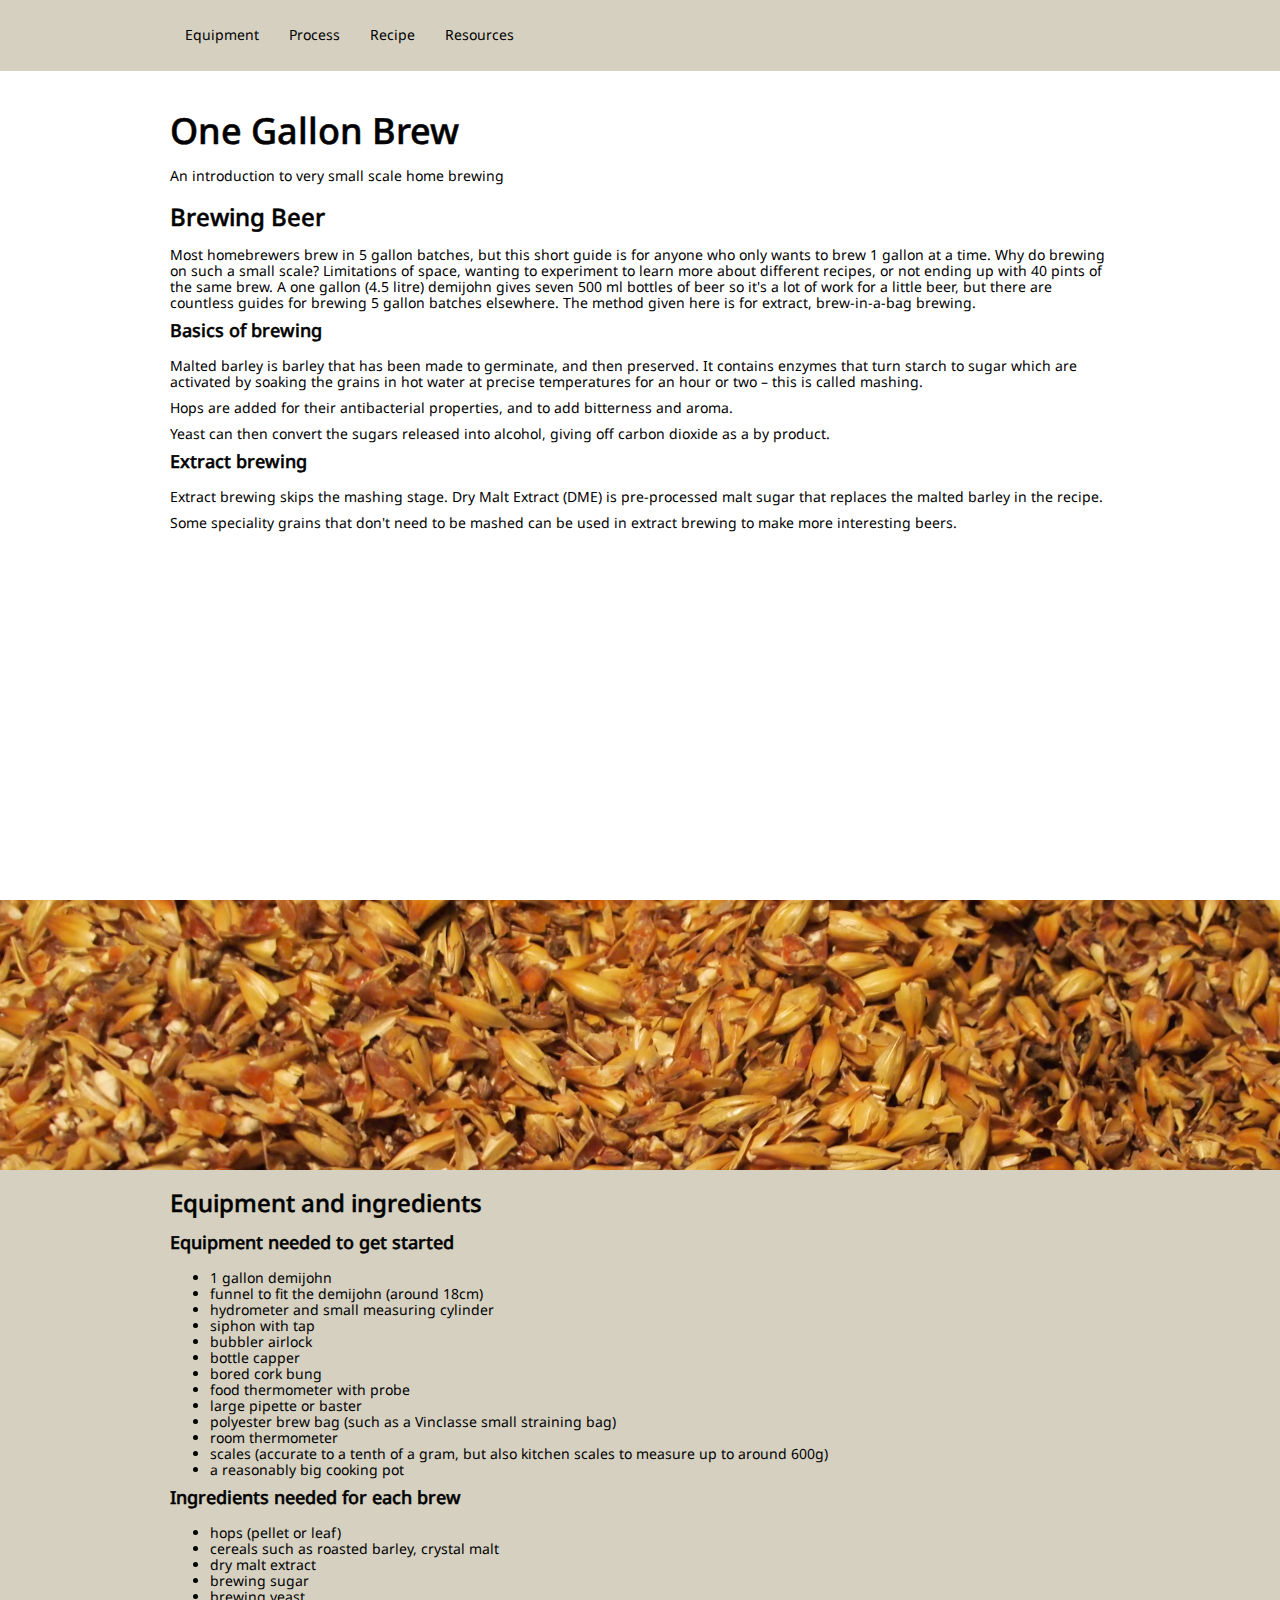
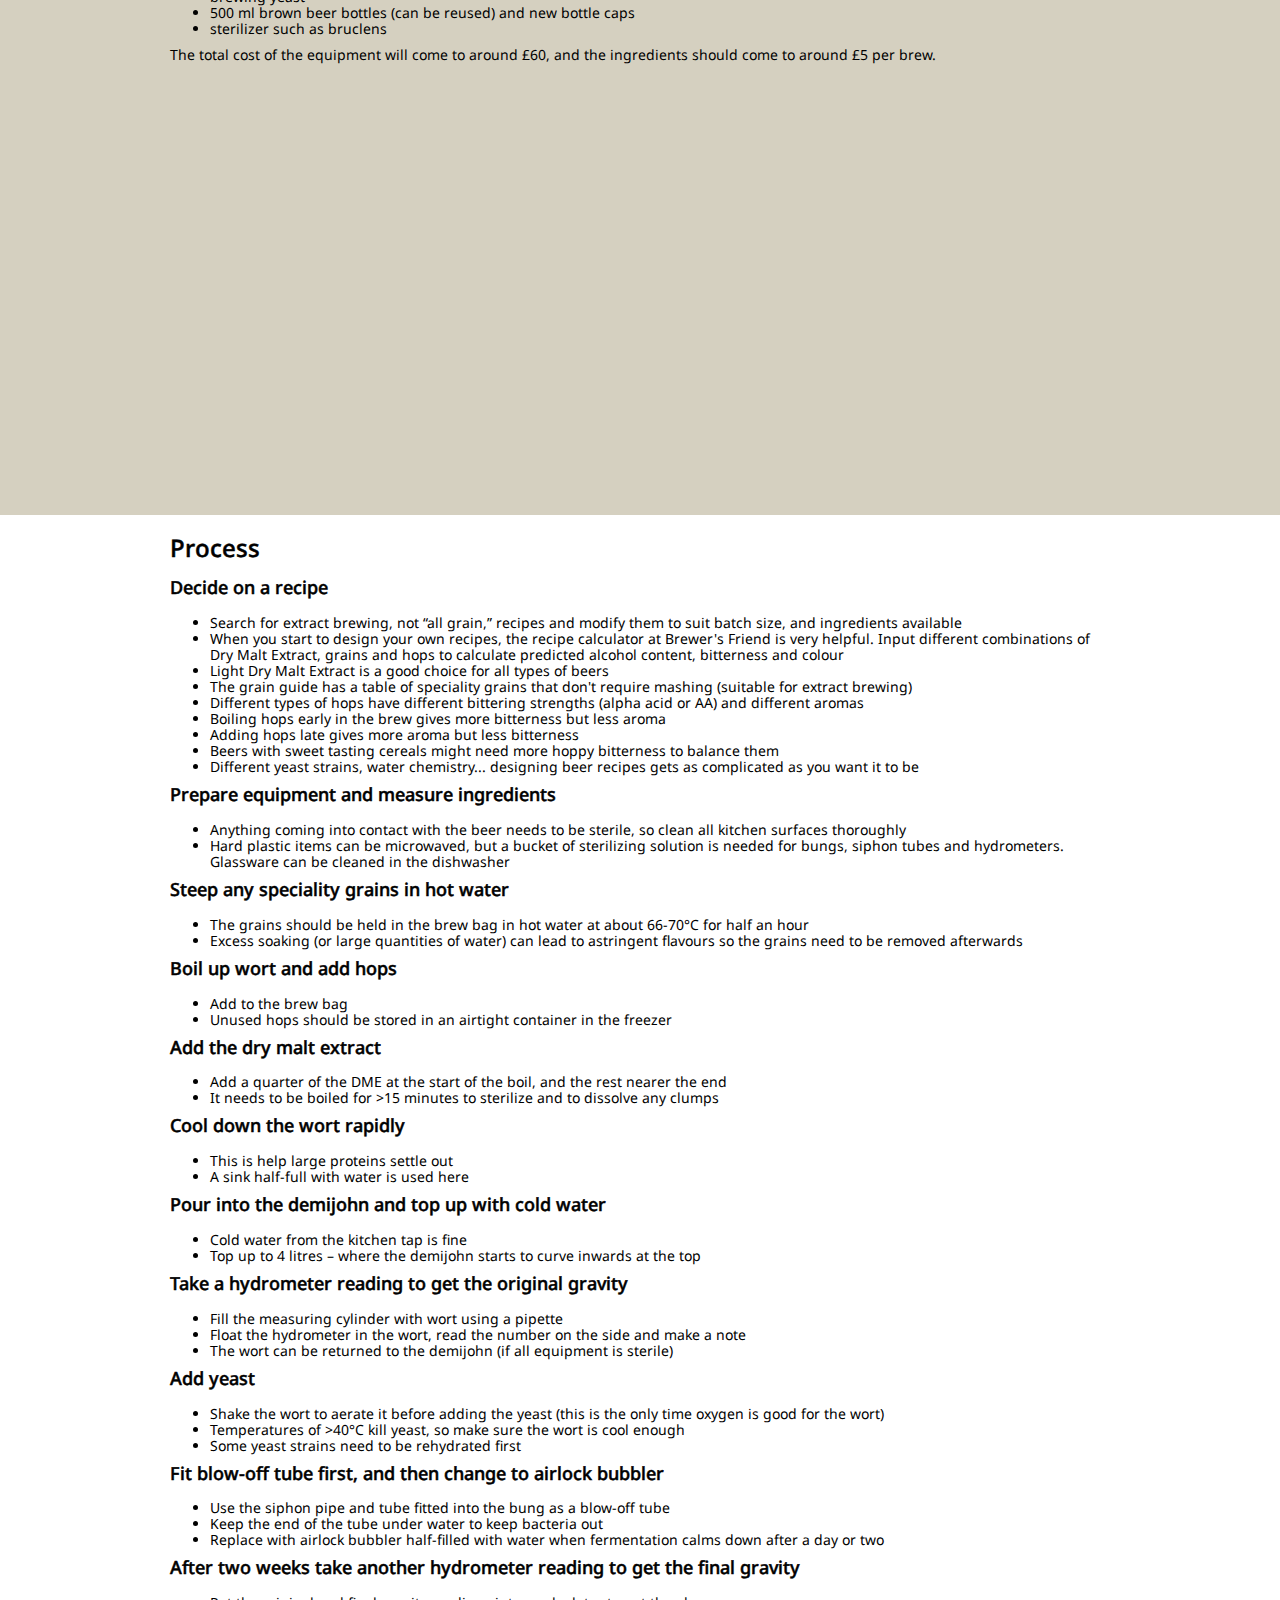
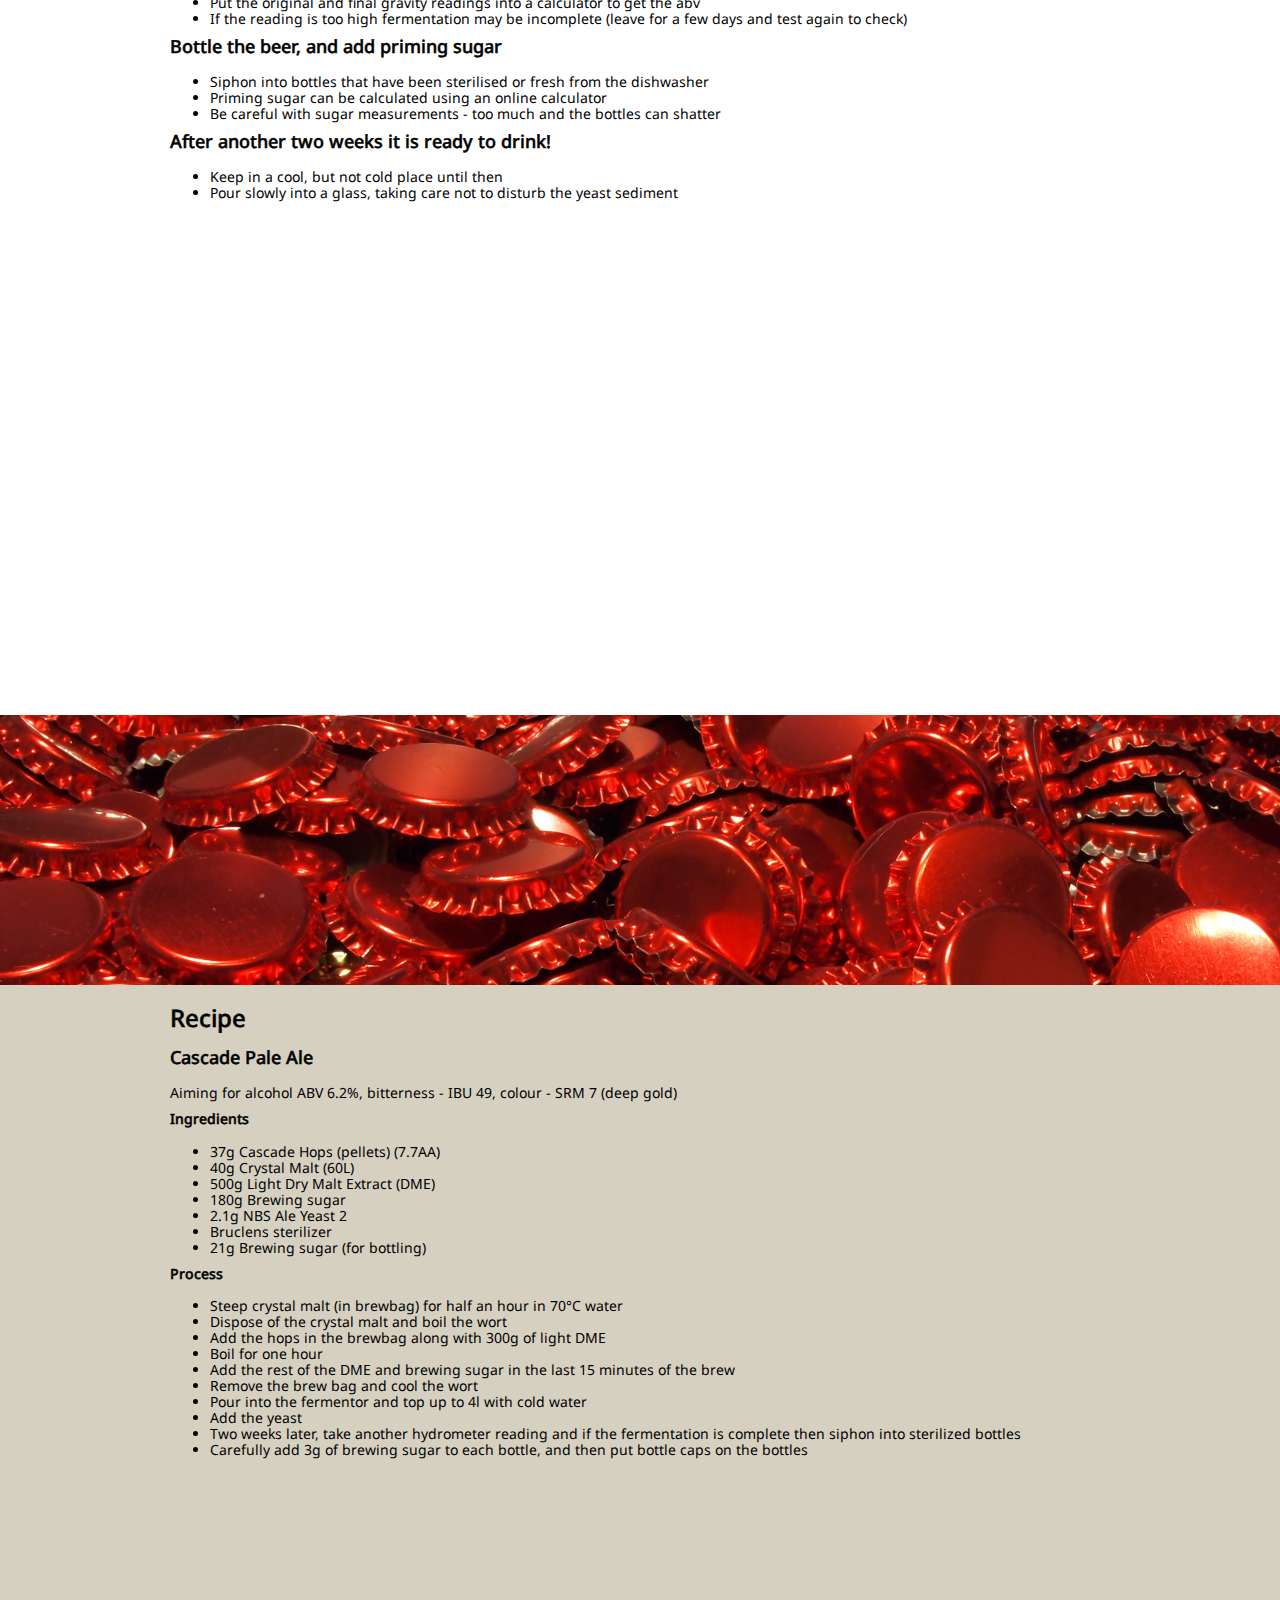
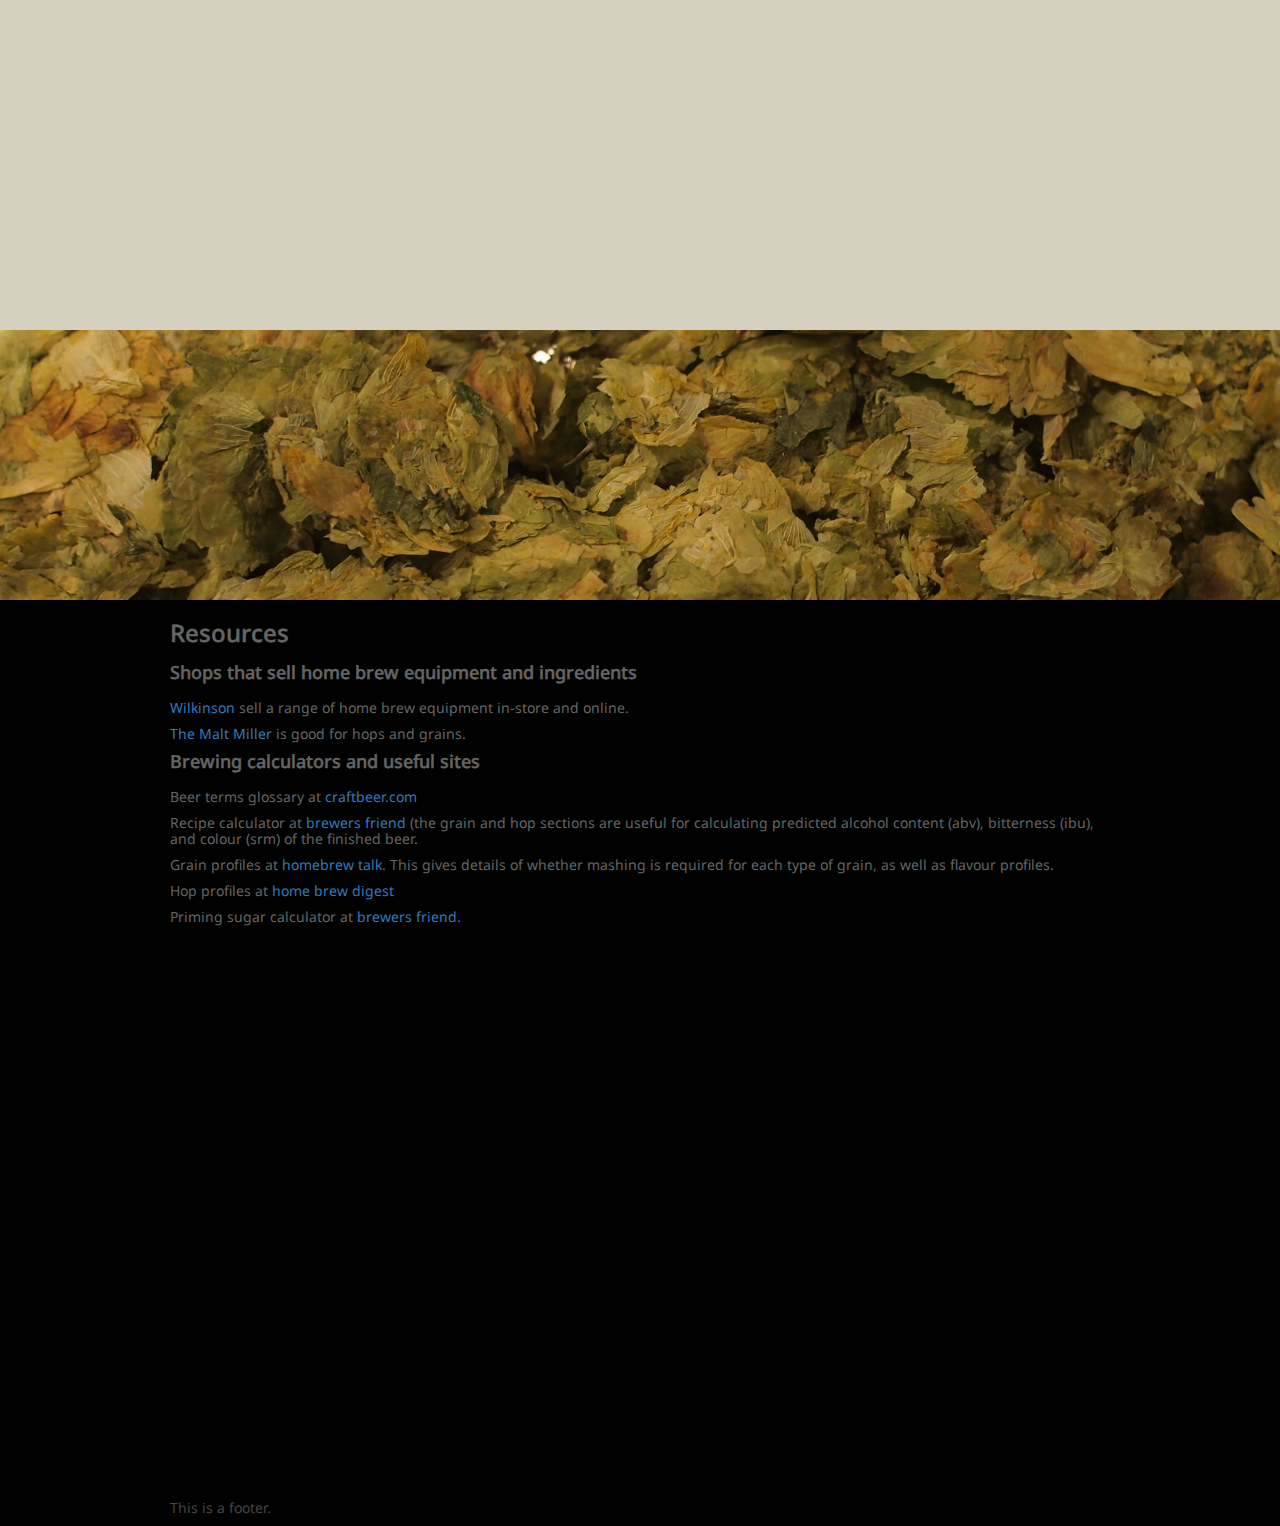
==== index.html @ d93ec20f "tweaks to text and images" ====
<!DOCTYPE html>
<html lang="en">
  <head>
    <meta charset="utf-8">
    <meta http-equiv="X-UA-Compatible" content="IE=edge">
    <meta name="viewport" content="width=device-width, initial-scale=1">
    <meta name="description" content="">
    <meta name="author" content="">
    <link rel="shortcut icon" href="../../assets/ico/favicon.ico">

    <title>One Gallon Brew</title>

    <link href='http://fonts.googleapis.com/css?family=Noto+Sans' rel='stylesheet' type='text/css'>    
    
    <!-- Bootstrap core CSS -->
    <link href="http://netdna.bootstrapcdn.com/bootstrap/3.1.1/css/bootstrap.min.css" rel="stylesheet">

    <!-- Custom styles for this template -->
    <link href="site.css" rel="stylesheet">

  </head>

  <body>

  <section class="intro" id="intro">

    <header class="navbar navbar-static-top bs-docs-nav" id="top" role="banner">
      <div class="container">
        <div class="navbar-header">
          <!-- <a href="#intro" class="navbar-brand">One Gallon Brew</a>-->
        </div>
        <nav role="navigation">
          <ul class="nav navbar-nav">
            <li>
              <a href="#equipment">Equipment</a>
            </li>
            <li>
              <a href="#process">Process</a>
            </li>
            <li>
              <a href="#example">Recipe</a>
            </li>
            <li>
              <a href="#resources">Resources</a>
            </li>
          </ul>
        </nav>
      </div>
    </header>


    <div class="container">
        <h1>One Gallon Brew</h1>
        <p>An introduction to very small scale home brewing</p>
        <h3 class="section-title">Brewing Beer</h3>
        <p>
          Most homebrewers brew in 5 gallon batches, but this short guide is for anyone who only wants to brew 1 gallon at a time.  Why do brewing on such a small scale?  Limitations of space, wanting to experiment to learn more about different recipes, or not ending up with 40 pints of the same brew.  A one gallon (4.5 litre) demijohn gives seven 500 ml bottles of beer so it's a lot of work for a little beer, but there are countless guides for brewing 5 gallon batches elsewhere.  The method given here is for extract, brew-in-a-bag brewing.
        </p>
        <h4>Basics of brewing</h4>
        <p>
          Malted barley is barley that has been made to germinate, and then preserved.  It contains enzymes that turn starch to sugar which are activated by soaking the grains in hot water at precise temperatures for an hour or two – this is called mashing.
        </p>
        <p>
          Hops are added for their antibacterial properties, and to add bitterness and aroma.
        </p>
        <p>
          Yeast can then convert the sugars released into alcohol, giving off carbon dioxide as a by product.
        </p>
        <h4>Extract brewing</h4>
        <p>
          Extract brewing skips the mashing stage.  Dry Malt Extract (DME) is pre-processed malt sugar that replaces the malted barley in the recipe.
        </p>
        <p>
          Some speciality grains that don't need to be mashed can be used in extract brewing to make more interesting beers.
        </p>
      </div>
    </section>



      <div class="imgcontainer">
        <img src="grains2.jpg">     
      </div>
    <section class="equipment" id="equipment">
      <div class="container">        

        <h3 class="section-title">Equipment and ingredients</h3>

        <h4>Equipment needed to get started</h4>
        <ul>
          <li>1 gallon demijohn</li>
          <li>funnel to fit the demijohn (around 18cm)</li>
          <li>hydrometer and small measuring cylinder</li>
          <li>siphon with tap</li>
          <li>bubbler airlock</li>
          <li>bottle capper</li>
          <li>bored cork bung</li>
          <li>food thermometer with probe</li>
          <li>large pipette or baster</li>
          <li>polyester brew bag (such as a Vinclasse small straining bag)</li>
          <li>room thermometer</li>
          <li>scales (accurate to a tenth of a gram, but also kitchen scales to measure up to around 600g)</li>
          <li>a reasonably big cooking pot</li>
        </ul>

        <h4>Ingredients needed for each brew</h4>
        <ul>
          <li>hops (pellet or leaf)</li>
          <li>cereals such as roasted barley, crystal malt</li>
          <li>dry malt extract</li>
          <li>brewing sugar</li>
          <li>brewing yeast</li>
          <li>500 ml brown beer bottles (can be reused) and new bottle caps</li>
          <li>sterilizer such as bruclens</li>
        </ul>





        <p>
          The total cost of the equipment will come to around £60, and the ingredients should come to around £5 per brew.
        </p>
      </div>
    </section>

    <section class="process" id="process">
      <div class="container">
        <h3 class="section-title">Process</h3>
        
        <h4>Decide on a recipe</h4>
        <ul>
          <li>Search for extract brewing, not “all grain,” recipes and modify them to suit batch size, and ingredients available</li>
          <li>When you start to design your own recipes, the recipe calculator at Brewer's Friend is very helpful.  Input different combinations of Dry Malt Extract, grains and hops to calculate predicted alcohol content, bitterness and colour</li>
          <li>Light Dry Malt Extract is a good choice for all types of beers</li>
          <li>The grain guide has a table of speciality grains that don't require mashing (suitable for extract brewing)</li>
          <li>Different types of hops have different bittering strengths (alpha acid or AA) and different aromas</li>
          <li>Boiling hops early in the brew gives more bitterness but less aroma</li>
          <li>Adding hops late gives more aroma but less bitterness</li>
          <li>Beers with sweet tasting cereals might need more hoppy bitterness to balance them</li>
          <li>Different yeast strains, water chemistry... designing beer recipes gets as complicated as you want it to be</li>
        </ul>

        <h4>Prepare equipment and measure ingredients</h4>
        <ul>
          <li>Anything coming into contact with the beer needs to be sterile, so clean all kitchen surfaces thoroughly</li>
          <li>Hard plastic items can be microwaved, but a bucket of sterilizing solution is needed for bungs, siphon tubes and hydrometers.  Glassware can be cleaned in the dishwasher</li>
        </ul>

        <h4>Steep any speciality grains in hot water </h4>
        <ul>
          <li>The grains should be held in the brew bag in hot water at about 66-70°C for half an hour</li>
          <li>Excess soaking (or large quantities of water) can lead to astringent flavours so the grains need to be removed afterwards</li>
        </ul>

        <h4>Boil up wort and add hops</h4>
        <ul>
          <li>Add to the brew bag</li>
          <li>Unused hops should be stored in an airtight container in the freezer</li>
        </ul>

        <h4>Add the dry malt extract</h4>
        <ul>
          <li>Add a quarter of the DME at the start of the boil, and the rest nearer the end</li>
          <li>It needs to be boiled for >15 minutes to sterilize and to dissolve any clumps</li>
        </ul>

        <h4>Cool down the wort rapidly</h4>
        <ul>
          <li>This is help large proteins settle out</li>
          <li>A sink half-full with water is used here</li>
        </ul>

        <h4>Pour into the demijohn and top up with cold water</h4>
        <ul>
          <li>Cold water from the kitchen tap is fine</li>
          <li>Top up to 4 litres – where the demijohn starts to curve inwards at the top</li>
        </ul>

        <h4>Take a hydrometer reading to get the original gravity</h4>
        <ul>
          <li>Fill the measuring cylinder with wort using a pipette</li>
          <li>Float the hydrometer in the wort, read the number on the side and make a note </li>
          <li>The wort can be returned to the demijohn (if all equipment is sterile)</li>
        </ul>

        <h4>Add yeast</h4>
        <ul>
          <li>Shake the wort to aerate it before adding the yeast (this is the only time oxygen is good for the wort)</li>
          <li>Temperatures of >40°C kill yeast, so make sure the wort is cool enough</li>
          <li>Some yeast strains need to be rehydrated first</li>
        </ul>

        <h4>Fit blow-off tube first, and then change to airlock bubbler</h4>
        <ul>
          <li>Use the siphon pipe and tube fitted into the bung as a blow-off tube</li>
          <li>Keep the end of the tube under water to keep bacteria out</li>
          <li>Replace with airlock bubbler half-filled with water when fermentation calms down after a day or two</li>
        </ul>

        <h4>After two weeks take another hydrometer reading to get the final gravity</h4>
        <ul>
          <li>Put the original and final gravity readings into a calculator to get the abv</li>
          <li>If the reading is too high fermentation may be incomplete (leave for a few days and test again to check)</li>
        </ul>

        <h4>Bottle the beer, and add priming sugar</h4>
        <ul>
          <li>Siphon into bottles that have been sterilised or fresh from the dishwasher</li>
          <li>Priming sugar can be calculated using an online calculator </li>
          <li>Be careful with sugar measurements - too much and the bottles can shatter</li>
        </ul>

        <h4>After another two weeks it is ready to drink!</h4>
        <ul>
          <li>Keep in a cool, but not cold place until then</li>
          <li>Pour slowly into a glass, taking care not to disturb the yeast sediment</li>
        </ul>
      </div>
    </section>

    <div class="imgcontainer">
        <img src="caps2.jpg">     
    </div>

    <section class="example" id="example">
      <div class="container">
        <h3 class="section-title">Recipe</h3>
        
        <h4>Cascade Pale Ale</h4>
        <p>
          Aiming for alcohol ABV 6.2%, bitterness - IBU 49, colour - SRM 7 (deep gold)
        </p>

        <h5>Ingredients</h5>
        <ul>
          <li>37g Cascade Hops (pellets) (7.7AA)</li>
          <li>40g Crystal Malt (60L)</li>
          <li>500g Light Dry Malt Extract (DME)</li>
          <li>180g Brewing sugar</li>
          <li>2.1g NBS Ale Yeast 2</li>
          <li>Bruclens sterilizer</li>
          <li>21g Brewing sugar (for bottling)</li>
        </ul>

        <h5>Process</h5>
        <ul>
          <li>Steep crystal malt (in brewbag) for half an hour in 70°C water</li>
          <li>Dispose of the crystal malt and boil the wort</li>
          <li>Add the hops in the brewbag along with 300g of light DME</li>
          <li>Boil for one hour</li>
          <li>Add the rest of the DME and brewing sugar in the last 15 minutes of the brew</li>
          <li>Remove the brew bag and cool the wort </li>
          <li>Pour into the fermentor and top up to 4l with cold water </li>
          <li>Add the yeast</li>
          <li>Two weeks later, take another hydrometer reading and if the fermentation is complete then siphon into sterilized bottles</li>
          <li>Carefully add 3g of brewing sugar to each bottle, and then put bottle caps on the bottles</li>
        </ul>
      </div>
    </section>

    <div class="imgcontainer">
        <img src="hops.jpg">     
    </div>

    <section class="resources" id="resources">
      <div class="container">
        <h3 class="section-title">Resources</h3>
        
        <h4>Shops that sell home brew equipment and ingredients</h4>
        <p>
          <a href="http://www.wilko.com/kitchen/homebrew/icat/homebrewing/">Wilkinson</a> sell a range of home brew equipment in-store and online. 
        </p>
        <p>
          <a href="http://www.themaltmiller.co.uk/index.php">The Malt Miller</a> is good for hops and grains.
        </p>

        <h4>Brewing calculators and useful sites</h4>
        <p>
          Beer terms glossary at <a href="http://www.craftbeer.com/beer-studies/beer-glossary">craftbeer.com</a>
        </p>
        <p>
          Recipe calculator at <a href="http://www.brewersfriend.com/homebrew/recipe/calculator/">brewers friend</a> (the grain and hop sections are useful for calculating predicted alcohol content (abv), bitterness (ibu), and colour (srm) of the finished beer. 
        </p>
        <p>
          Grain profiles at <a href="http://www.homebrewtalk.com/wiki/index.php/Malts_Chart">homebrew talk.</a>  This gives details of whether mashing is required for each type of grain, as well as flavour profiles. 
        </p>
        <p>
          Hop profiles at <a href="http://hbd.org/abnormal/reference/The%20Ultimate%20Hop%20Chart.pdf ">home brew digest</a> 
        </p>
        <p>
        Priming sugar calculator at <a href="http://www.brewersfriend.com/beer-priming-calculator/">brewers friend.</a> 
        </p>
      </div>
    </section>

    <footer>
      <div class="container">
        <p>
        This is a footer.
        </p>
      </div>
    </footer>
        
    <script src="https://ajax.googleapis.com/ajax/libs/jquery/1.11.0/jquery.min.js"></script>
    <script type="text/javascript" src="http://netdna.bootstrapcdn.com/bootstrap/3.1.1/js/bootstrap.min.js"></script>

  </body>
</html>
---- site.css ----
.navbar{
	background-color: #D5d0c0;
}
.navbar-nav>li>a{
	line-height: 40px;
	color: #000;
}
.navbar-brand{
	line-height: 40px;
	color: #000;
}


h1, h2, h3, h4, h5, h6{
  font-family: 'Noto Sans', arial, sans-serif;
  -webkit-text-stroke: 0.5px; 
  padding-bottom: 7px;

}


body{
  font-family: 'Noto Sans', arial, sans-serif;
  font-size: 14px;
  line-height: 16px;
  color: #000;
}

.navbar-nav, .navbar-brand{
  font-family: 'Noto Sans', arial, sans-serif;
}

.navbar-brand:hover{
  color: #fff;
}


.intro{
background-color: #FFF;
min-height: 100vh;
}

.equipment{
background-color: #D5d0c0;
min-height: 105vh;
}

.process{
background-color: #FFF;
min-height: 200vh;
}

.example{
background-color: #D5d0c0;
min-height: 105vh;
}

.resources{
background-color: #000;
min-height: 100vh;
color: #656565;
}

.navbar{
min-height: 20px;
}

footer{
  background-color: #000;
  color: #444;

}


@media (min-width: 1200px){
.container {
width: 970px;
}
}


ul, ol {
margin-top: 0;
}


.imgcontainer{
  height: 30vh; overflow: hidden; padding-left: 0; padding-right: 0;
}
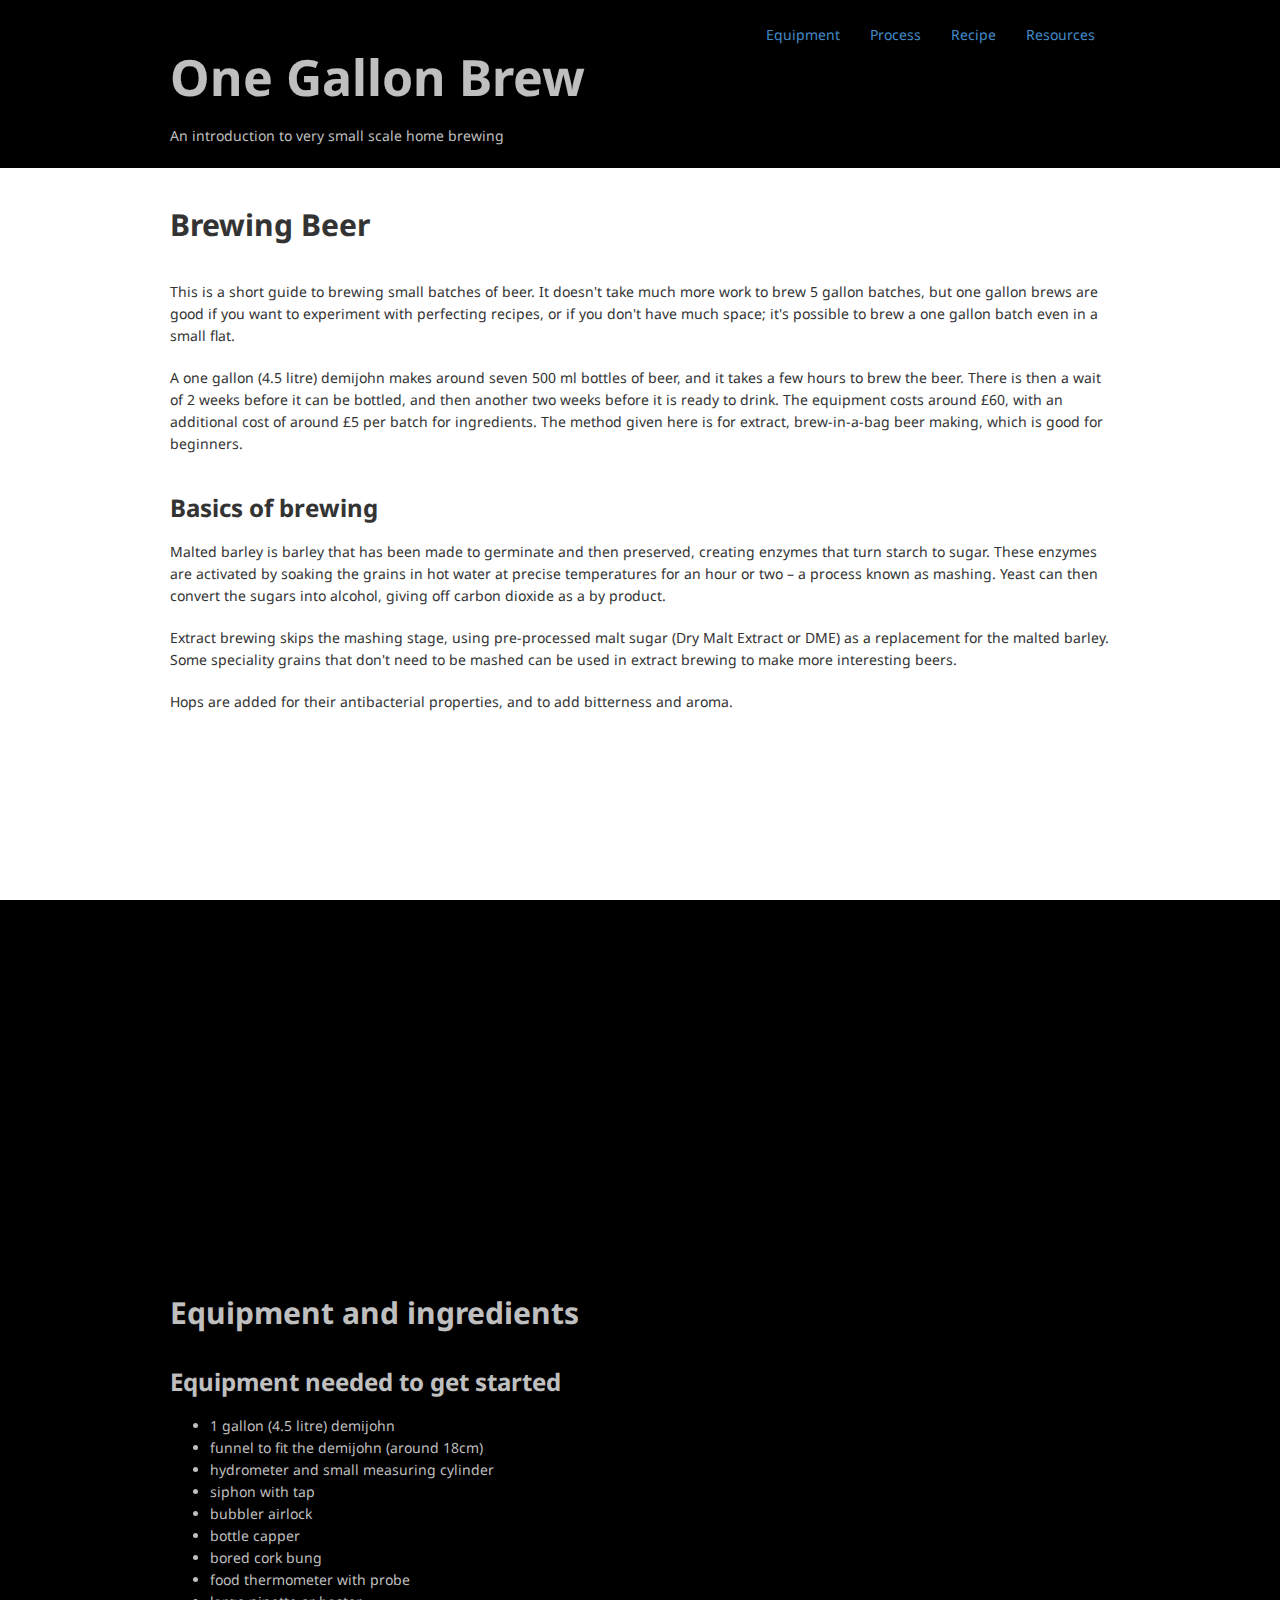
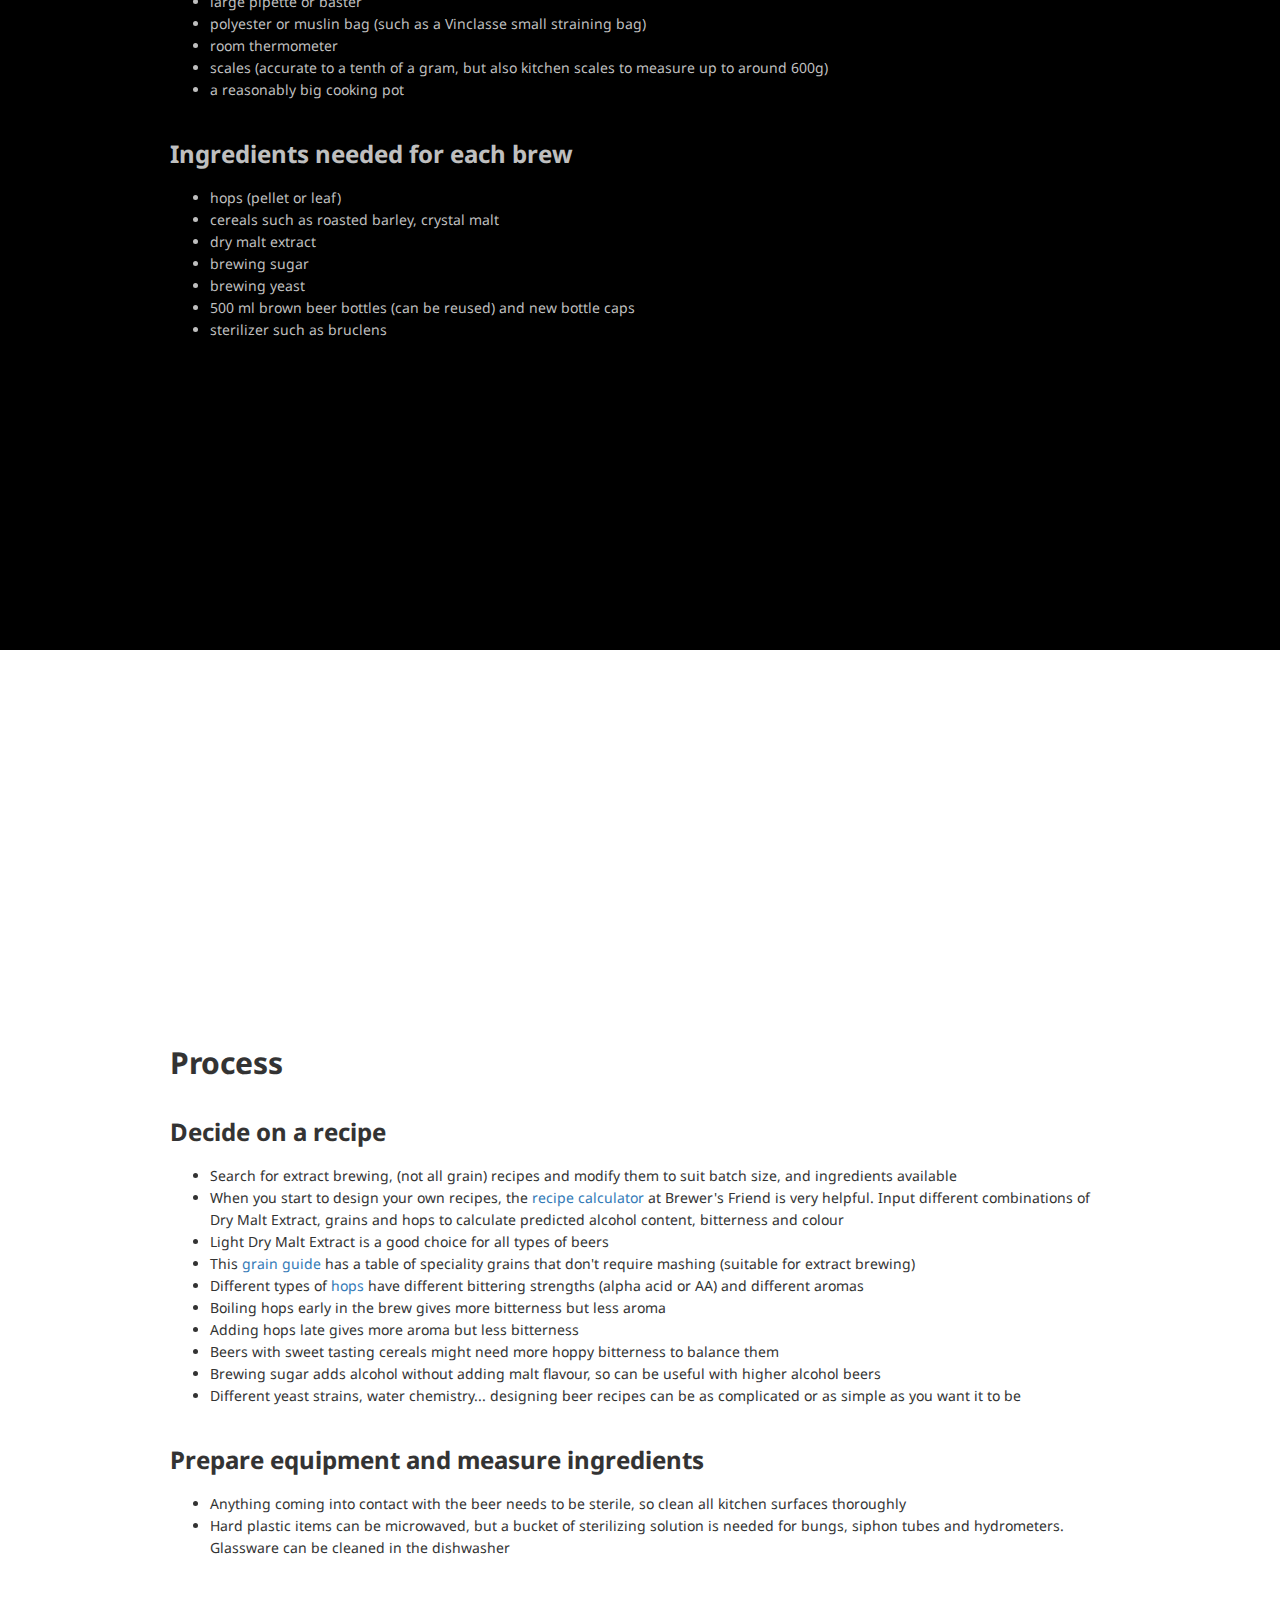
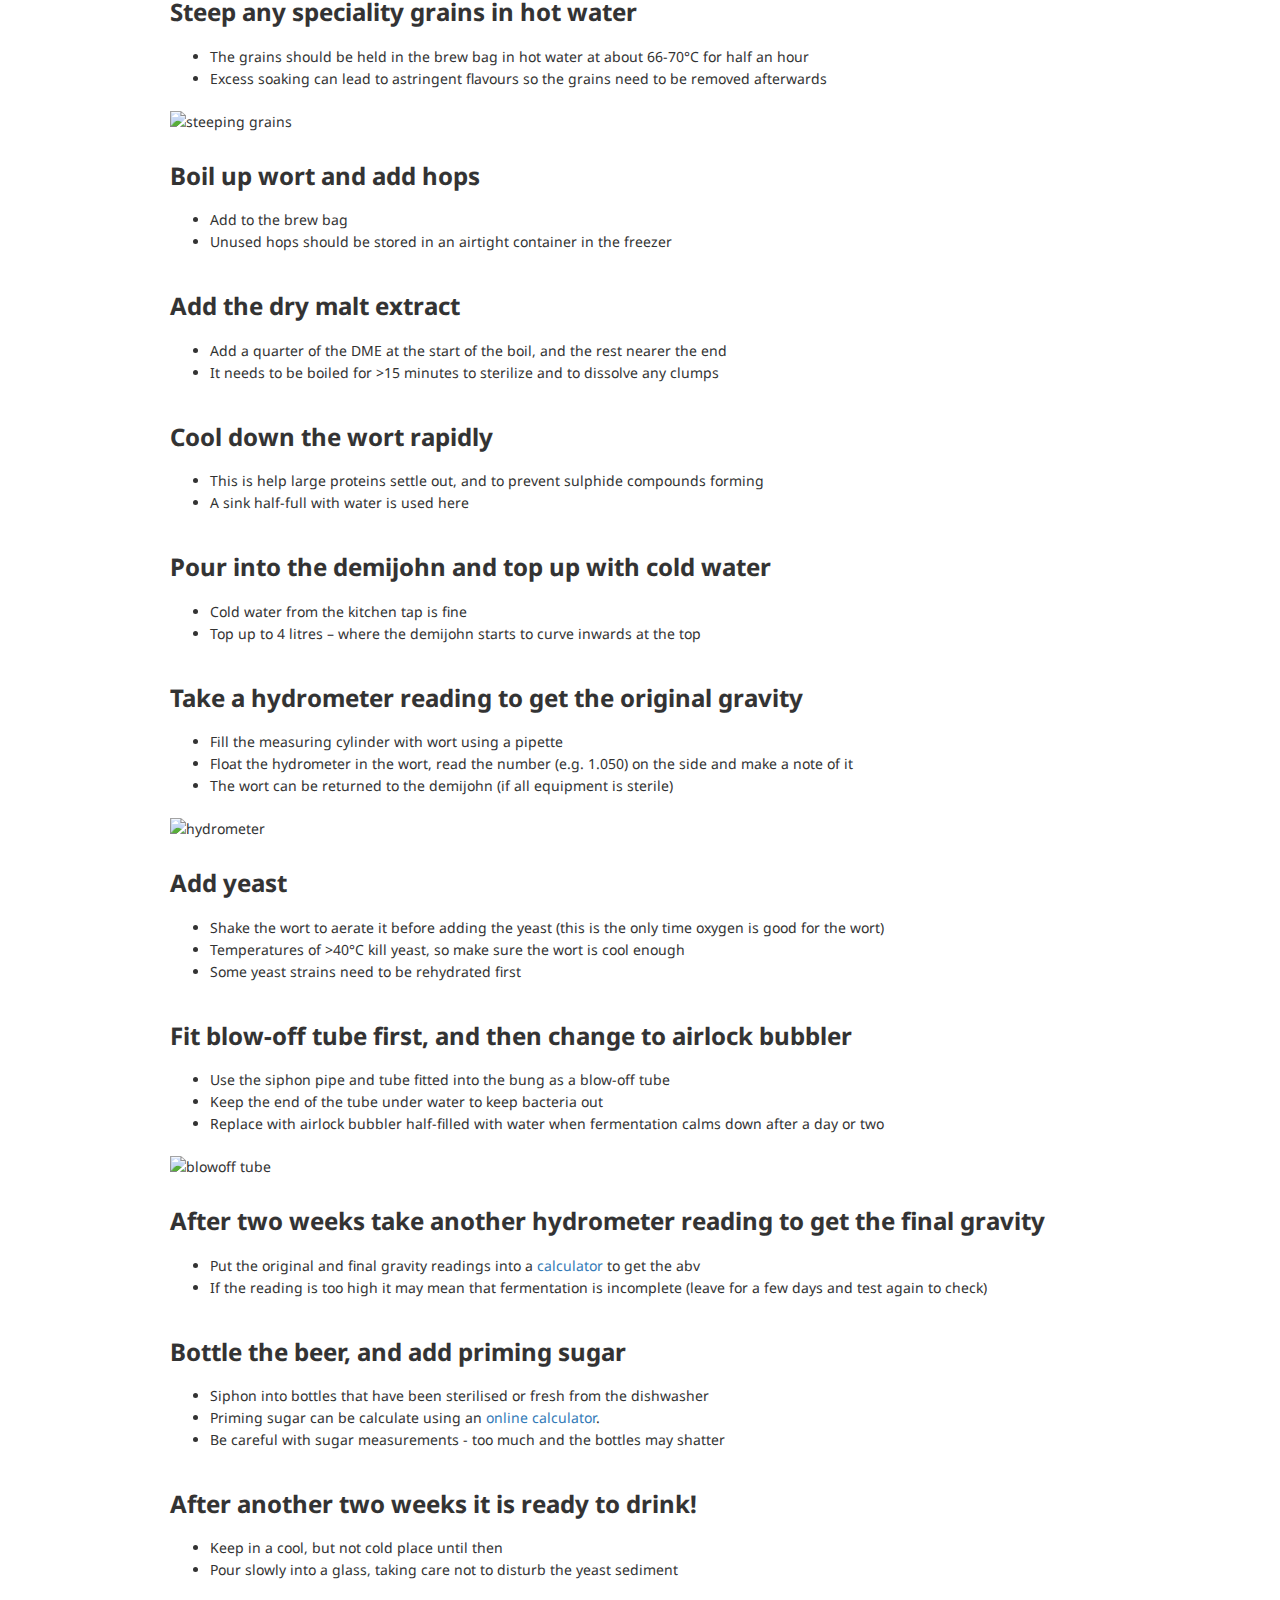
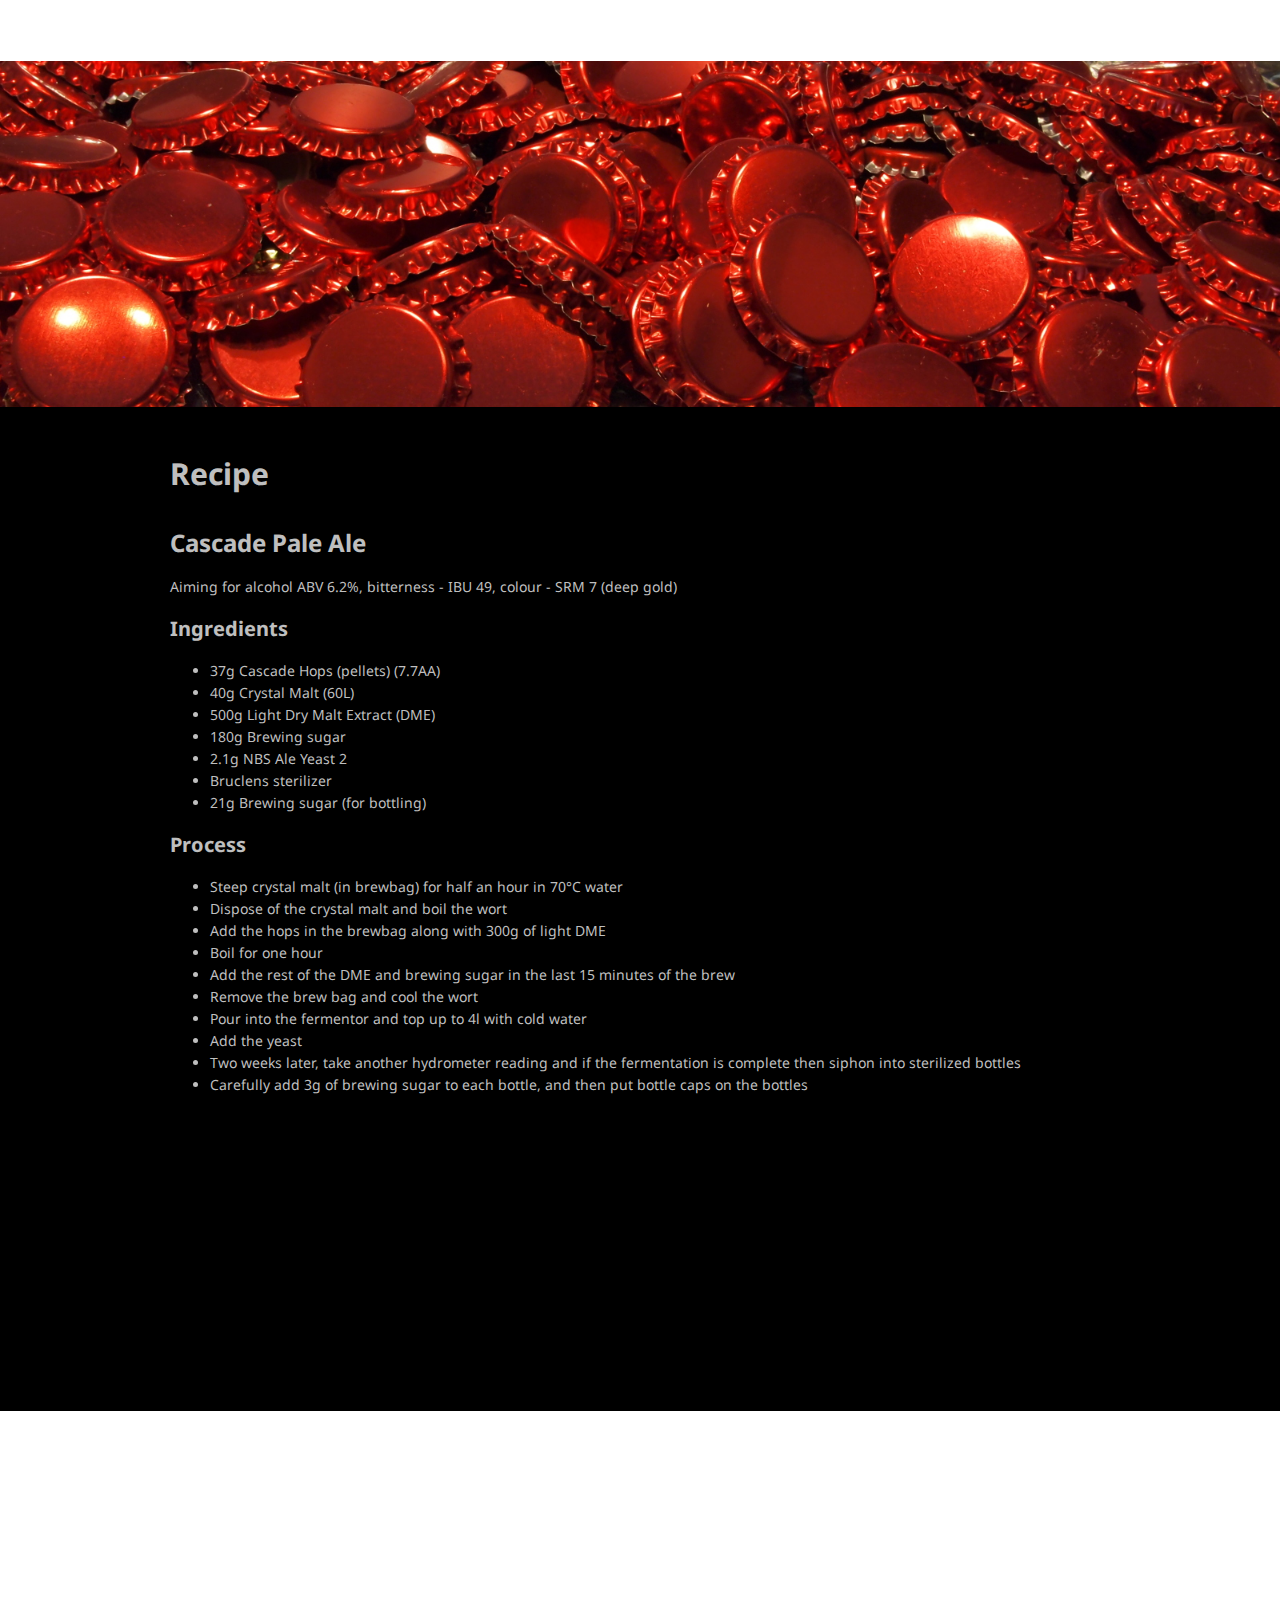
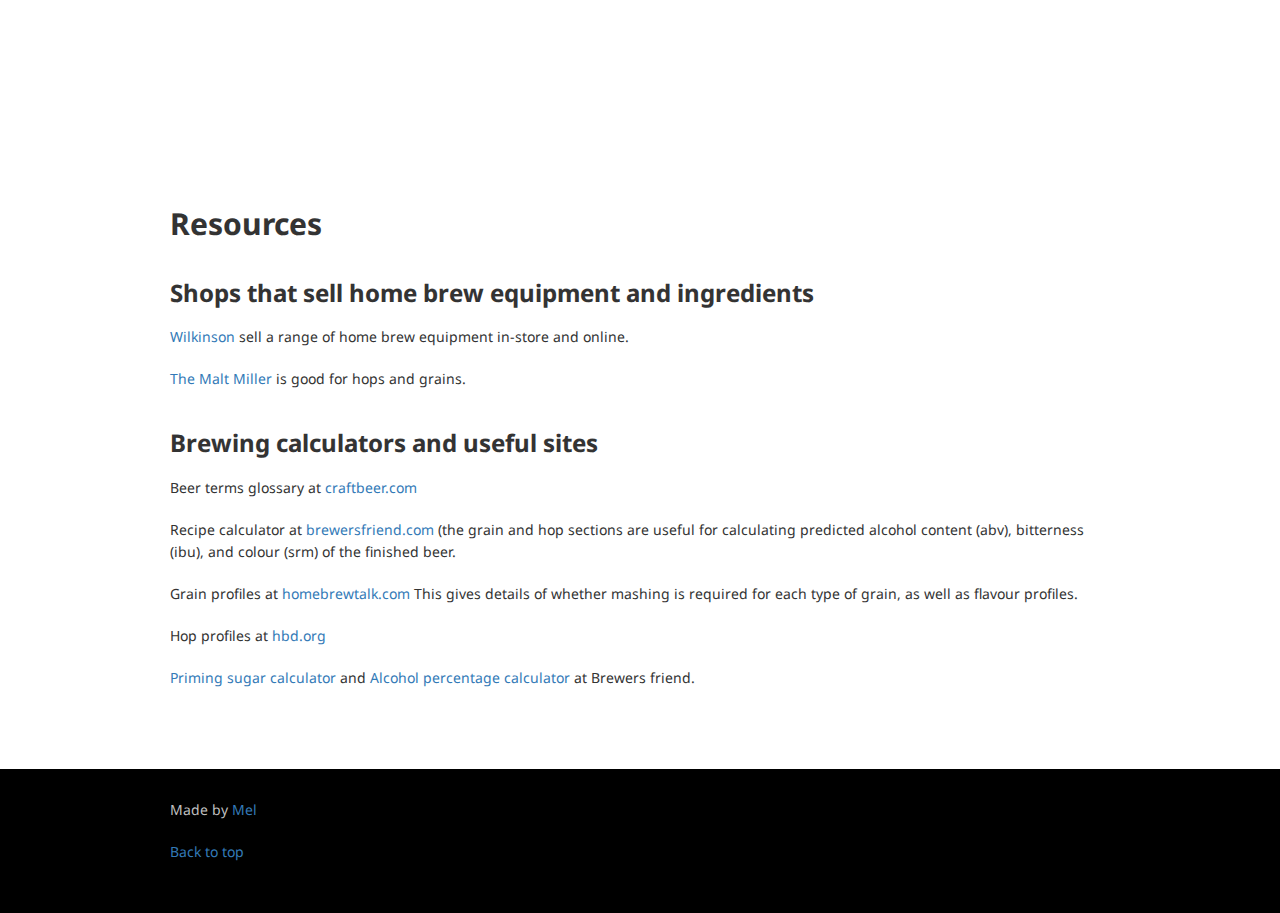
==== commit 860facbd: "Changes to intro text" ====
--- a/index.html
+++ b/index.html
@@ -26,9 +26,6 @@
 
     <header class="navbar navbar-static-top bs-docs-nav" id="top" role="banner">
       <div class="container">
-        <div class="navbar-header">
-          <!-- <a href="#intro" class="navbar-brand">One Gallon Brew</a>-->
-        </div>
         <nav role="navigation">
           <ul class="nav navbar-nav">
             <li>
@@ -44,51 +41,48 @@
               <a href="#resources">Resources</a>
             </li>
           </ul>
-        </nav>
+        </nav> 
+
+        <h1>One Gallon Brew</h1>
+        <p class="byline">An introduction to very small scale home brewing</p>
+
       </div>
     </header>
 
-
-    <div class="container">
-        <h1>One Gallon Brew</h1>
-        <p>An introduction to very small scale home brewing</p>
+      <div class="container">      
         <h3 class="section-title">Brewing Beer</h3>
         <p>
-          Most homebrewers brew in 5 gallon batches, but this short guide is for anyone who only wants to brew 1 gallon at a time.  Why do brewing on such a small scale?  Limitations of space, wanting to experiment to learn more about different recipes, or not ending up with 40 pints of the same brew.  A one gallon (4.5 litre) demijohn gives seven 500 ml bottles of beer so it's a lot of work for a little beer, but there are countless guides for brewing 5 gallon batches elsewhere.  The method given here is for extract, brew-in-a-bag brewing.
+          This is a short guide to brewing small batches of beer.  It doesn't take much more work to brew 5 gallon batches, but one gallon brews are good if you want to experiment with perfecting recipes, or if you don't have much space; it's possible to brew a one gallon batch even in a small flat.
+         </p> 
+         <p>
+          A one gallon (4.5 litre) demijohn makes around seven 500 ml bottles of beer, and it takes a few hours to brew the beer.  There is then a wait of 2 weeks before it can be bottled, and then another two weeks before it is ready to drink.  The equipment costs around £60, with an additional cost of around £5 per batch for ingredients.  The method given here is for extract, brew-in-a-bag beer making, which is good for beginners.
         </p>
         <h4>Basics of brewing</h4>
         <p>
-          Malted barley is barley that has been made to germinate, and then preserved.  It contains enzymes that turn starch to sugar which are activated by soaking the grains in hot water at precise temperatures for an hour or two – this is called mashing.
-        </p>
+          Malted barley is barley that has been made to germinate and then preserved, creating enzymes that turn starch to sugar.  These enzymes are activated by soaking the grains in hot water at precise temperatures for an hour or two – a process known as mashing.  Yeast can then convert the sugars into alcohol, giving off carbon dioxide as a by product.
+        </p>
+        <p>
+          Extract brewing skips the mashing stage, using pre-processed malt sugar (Dry Malt Extract or DME) as a replacement for the malted barley.  Some speciality grains that don't need to be mashed can be used in extract brewing to make more interesting beers.
+        </p>       
         <p>
           Hops are added for their antibacterial properties, and to add bitterness and aroma.
         </p>
-        <p>
-          Yeast can then convert the sugars released into alcohol, giving off carbon dioxide as a by product.
-        </p>
-        <h4>Extract brewing</h4>
-        <p>
-          Extract brewing skips the mashing stage.  Dry Malt Extract (DME) is pre-processed malt sugar that replaces the malted barley in the recipe.
-        </p>
-        <p>
-          Some speciality grains that don't need to be mashed can be used in extract brewing to make more interesting beers.
-        </p>
-      </div>
-    </section>
-
-
-
-      <div class="imgcontainer">
-        <img src="grains2.jpg">     
-      </div>
+      </div>
+    </section>
+
+
+
+
     <section class="equipment" id="equipment">
+      <div class="imgcontainer equipment-image"></div>
+
       <div class="container">        
 
         <h3 class="section-title">Equipment and ingredients</h3>
 
         <h4>Equipment needed to get started</h4>
         <ul>
-          <li>1 gallon demijohn</li>
+          <li>1 gallon (4.5 litre) demijohn</li>
           <li>funnel to fit the demijohn (around 18cm)</li>
           <li>hydrometer and small measuring cylinder</li>
           <li>siphon with tap</li>
@@ -97,7 +91,7 @@
           <li>bored cork bung</li>
           <li>food thermometer with probe</li>
           <li>large pipette or baster</li>
-          <li>polyester brew bag (such as a Vinclasse small straining bag)</li>
+          <li>polyester or muslin bag (such as a Vinclasse small straining bag)</li>
           <li>room thermometer</li>
           <li>scales (accurate to a tenth of a gram, but also kitchen scales to measure up to around 600g)</li>
           <li>a reasonably big cooking pot</li>
@@ -118,27 +112,30 @@
 
 
 
-        <p>
-          The total cost of the equipment will come to around £60, and the ingredients should come to around £5 per brew.
-        </p>
+
       </div>
     </section>
 
     <section class="process" id="process">
+
+    <div class="imgcontainer process-image">
+    </div>
+
       <div class="container">
         <h3 class="section-title">Process</h3>
         
         <h4>Decide on a recipe</h4>
         <ul>
-          <li>Search for extract brewing, not “all grain,” recipes and modify them to suit batch size, and ingredients available</li>
-          <li>When you start to design your own recipes, the recipe calculator at Brewer's Friend is very helpful.  Input different combinations of Dry Malt Extract, grains and hops to calculate predicted alcohol content, bitterness and colour</li>
+          <li>Search for extract brewing, (not all grain) recipes and modify them to suit batch size, and ingredients available</li>
+          <li>When you start to design your own recipes, the <a href="http://www.brewersfriend.com/homebrew/recipe/calculator/" target="_blank">recipe calculator</a> at Brewer's Friend is very helpful.  Input different combinations of Dry Malt Extract, grains and hops to calculate predicted alcohol content, bitterness and colour</li>
           <li>Light Dry Malt Extract is a good choice for all types of beers</li>
-          <li>The grain guide has a table of speciality grains that don't require mashing (suitable for extract brewing)</li>
-          <li>Different types of hops have different bittering strengths (alpha acid or AA) and different aromas</li>
+          <li>This <a href="http://www.homebrewtalk.com/wiki/index.php/Malts_Chart" target="_blank">grain guide</a> has a table of speciality grains that don't require mashing (suitable for extract brewing)</li>
+          <li>Different types of <a href="http://hbd.org/abnormal/reference/The%20Ultimate%20Hop%20Chart.pdf" target="_blank">hops</a> have different bittering strengths (alpha acid or AA) and different aromas</li>
           <li>Boiling hops early in the brew gives more bitterness but less aroma</li>
           <li>Adding hops late gives more aroma but less bitterness</li>
           <li>Beers with sweet tasting cereals might need more hoppy bitterness to balance them</li>
-          <li>Different yeast strains, water chemistry... designing beer recipes gets as complicated as you want it to be</li>
+          <li>Brewing sugar adds alcohol without adding malt flavour, so can be useful with higher alcohol beers</li>
+          <li>Different yeast strains, water chemistry... designing beer recipes can be as complicated or as simple as you want it to be</li>
         </ul>
 
         <h4>Prepare equipment and measure ingredients</h4>
@@ -150,8 +147,9 @@
         <h4>Steep any speciality grains in hot water </h4>
         <ul>
           <li>The grains should be held in the brew bag in hot water at about 66-70°C for half an hour</li>
-          <li>Excess soaking (or large quantities of water) can lead to astringent flavours so the grains need to be removed afterwards</li>
-        </ul>
+          <li>Excess soaking can lead to astringent flavours so the grains need to be removed afterwards</li>
+        </ul>
+        <img src="brewpot1.jpg" alt="steeping grains">
 
         <h4>Boil up wort and add hops</h4>
         <ul>
@@ -167,7 +165,7 @@
 
         <h4>Cool down the wort rapidly</h4>
         <ul>
-          <li>This is help large proteins settle out</li>
+          <li>This is help large proteins settle out, and to prevent sulphide compounds forming</li>
           <li>A sink half-full with water is used here</li>
         </ul>
 
@@ -180,9 +178,10 @@
         <h4>Take a hydrometer reading to get the original gravity</h4>
         <ul>
           <li>Fill the measuring cylinder with wort using a pipette</li>
-          <li>Float the hydrometer in the wort, read the number on the side and make a note </li>
+          <li>Float the hydrometer in the wort, read the number (e.g. 1.050) on the side and make a note of it</li>
           <li>The wort can be returned to the demijohn (if all equipment is sterile)</li>
         </ul>
+        <img src="hydrometer1.jpg" alt="hydrometer">
 
         <h4>Add yeast</h4>
         <ul>
@@ -190,25 +189,24 @@
           <li>Temperatures of >40°C kill yeast, so make sure the wort is cool enough</li>
           <li>Some yeast strains need to be rehydrated first</li>
         </ul>
-
         <h4>Fit blow-off tube first, and then change to airlock bubbler</h4>
         <ul>
           <li>Use the siphon pipe and tube fitted into the bung as a blow-off tube</li>
           <li>Keep the end of the tube under water to keep bacteria out</li>
           <li>Replace with airlock bubbler half-filled with water when fermentation calms down after a day or two</li>
         </ul>
-
+        <img src="demijohn1.jpg" alt="blowoff tube">
         <h4>After two weeks take another hydrometer reading to get the final gravity</h4>
         <ul>
-          <li>Put the original and final gravity readings into a calculator to get the abv</li>
-          <li>If the reading is too high fermentation may be incomplete (leave for a few days and test again to check)</li>
+          <li>Put the original and final gravity readings into a <a href="http://www.brewersfriend.com/abv-calculator/" target="_blank">calculator</a> to get the abv</li>
+          <li>If the reading is too high it may mean that fermentation is incomplete (leave for a few days and test again to check)</li>
         </ul>
 
         <h4>Bottle the beer, and add priming sugar</h4>
         <ul>
           <li>Siphon into bottles that have been sterilised or fresh from the dishwasher</li>
-          <li>Priming sugar can be calculated using an online calculator </li>
-          <li>Be careful with sugar measurements - too much and the bottles can shatter</li>
+          <li>Priming sugar can be calculate using an <a href="http://www.brewersfriend.com/beer-priming-calculator/" target="_blank">online calculator</a>.</li>
+          <li>Be careful with sugar measurements - too much and the bottles may shatter</li>
         </ul>
 
         <h4>After another two weeks it is ready to drink!</h4>
@@ -219,11 +217,11 @@
       </div>
     </section>
 
-    <div class="imgcontainer">
-        <img src="caps2.jpg">     
+    <section class="example" id="example">
+
+    <div class="imgcontainer example-image">
     </div>
 
-    <section class="example" id="example">
       <div class="container">
         <h3 class="section-title">Recipe</h3>
         
@@ -259,49 +257,49 @@
       </div>
     </section>
 
-    <div class="imgcontainer">
-        <img src="hops.jpg">     
+    <section class="resources" id="resources">
+
+    <div class="imgcontainer resources-image">
     </div>
 
-    <section class="resources" id="resources">
       <div class="container">
         <h3 class="section-title">Resources</h3>
         
         <h4>Shops that sell home brew equipment and ingredients</h4>
         <p>
-          <a href="http://www.wilko.com/kitchen/homebrew/icat/homebrewing/">Wilkinson</a> sell a range of home brew equipment in-store and online. 
-        </p>
-        <p>
-          <a href="http://www.themaltmiller.co.uk/index.php">The Malt Miller</a> is good for hops and grains.
+          <a href="http://www.wilko.com/kitchen/homebrew/icat/homebrewing/" target="_blank">Wilkinson</a> sell a range of home brew equipment in-store and online. 
+        </p>
+        <p>
+          <a href="http://www.themaltmiller.co.uk/index.php" target="_blank">The Malt Miller</a> is good for hops and grains.
         </p>
 
         <h4>Brewing calculators and useful sites</h4>
         <p>
-          Beer terms glossary at <a href="http://www.craftbeer.com/beer-studies/beer-glossary">craftbeer.com</a>
-        </p>
-        <p>
-          Recipe calculator at <a href="http://www.brewersfriend.com/homebrew/recipe/calculator/">brewers friend</a> (the grain and hop sections are useful for calculating predicted alcohol content (abv), bitterness (ibu), and colour (srm) of the finished beer. 
-        </p>
-        <p>
-          Grain profiles at <a href="http://www.homebrewtalk.com/wiki/index.php/Malts_Chart">homebrew talk.</a>  This gives details of whether mashing is required for each type of grain, as well as flavour profiles. 
-        </p>
-        <p>
-          Hop profiles at <a href="http://hbd.org/abnormal/reference/The%20Ultimate%20Hop%20Chart.pdf ">home brew digest</a> 
-        </p>
-        <p>
-        Priming sugar calculator at <a href="http://www.brewersfriend.com/beer-priming-calculator/">brewers friend.</a> 
-        </p>
-      </div>
-    </section>
-
+          Beer terms glossary at <a href="http://www.craftbeer.com/beer-studies/beer-glossary" target="_blank">craftbeer.com</a>
+        </p>
+        <p>
+          Recipe calculator at <a href="http://www.brewersfriend.com/homebrew/recipe/calculator/" target="_blank">brewersfriend.com</a> (the grain and hop sections are useful for calculating predicted alcohol content (abv), bitterness (ibu), and colour (srm) of the finished beer. 
+        </p>
+        <p>
+          Grain profiles at <a href="http://www.homebrewtalk.com/wiki/index.php/Malts_Chart" target="_blank">homebrewtalk.com</a>  This gives details of whether mashing is required for each type of grain, as well as flavour profiles. 
+        </p>
+        <p>
+          Hop profiles at <a href="http://hbd.org/abnormal/reference/The%20Ultimate%20Hop%20Chart.pdf " target="_blank">hbd.org</a> 
+        </p>
+        <p>
+        <a href="http://www.brewersfriend.com/beer-priming-calculator/" target="_blank">Priming sugar calculator</a> and <a href="http://www.brewersfriend.com/abv-calculator/" target="_blank">Alcohol percentage calculator</a> at Brewers friend.
+        </p>
+      </div>
+    </section>
     <footer>
       <div class="container">
-        <p>
-        This is a footer.
+        <p>Made by <a href="https://github.com/m-e-l" target="_blank">Mel</p>
+        <p>
+        <a href="#">Back to top</a>
         </p>
       </div>
     </footer>
-        
+
     <script src="https://ajax.googleapis.com/ajax/libs/jquery/1.11.0/jquery.min.js"></script>
     <script type="text/javascript" src="http://netdna.bootstrapcdn.com/bootstrap/3.1.1/js/bootstrap.min.js"></script>
 
--- a/site.css
+++ b/site.css
@@ -1,29 +1,73 @@
 .navbar{
-	background-color: #D5d0c0;
+	background-color: #000;
 }
 .navbar-nav>li>a{
 	line-height: 40px;
-	color: #000;
-}
-.navbar-brand{
-	line-height: 40px;
-	color: #000;
+	color: #428bca;
+  padding-bottom: 0px;
 }
 
+ul.navbar-nav{
+  padding-bottom: 0px;
+  float: right;
+}
+
+.navbar-nav>li>a:hover {
+  color: black ;
+  background-color: #bfbfbf;
+}
 
 h1, h2, h3, h4, h5, h6{
   font-family: 'Noto Sans', arial, sans-serif;
-  -webkit-text-stroke: 0.5px; 
-  padding-bottom: 7px;
-
+  -webkit-text-stroke: 0.1px;  
+  padding-bottom: 10px;
+  font-weight: bold;
 }
 
+h1{
+  font-size: 50px;
+}
+
+h2{
+  font-size: 38px;
+}
+
+h3{
+  font-size: 30px;
+  margin-bottom: 30px;
+}
+
+h4{
+  font-size: 24px;
+  margin-top: 30px;
+}
+
+h5{
+  font-size: 20px;
+}
+
+h6{
+  font-size: 18px;
+}
+
+header h1{
+color: #bfbfbf;
+padding-top: 30px;
+}
+
+.byline{
+  color: #bfbfbf;
+}
 
 body{
   font-family: 'Noto Sans', arial, sans-serif;
   font-size: 14px;
-  line-height: 16px;
-  color: #000;
+  line-height: 22px;
+  color: #333;
+}
+
+.equipment, .example, footer{
+  color: #bfbfbf;
 }
 
 .navbar-nav, .navbar-brand{
@@ -31,35 +75,61 @@
 }
 
 .navbar-brand:hover{
-  color: #fff;
+  color: #bfbfbf;
 }
 
+p, ul{
+  padding-bottom: 10px;
+}
+
+li{
+  padding-bottom: 0px;
+}
 
 .intro{
-background-color: #FFF;
-min-height: 100vh;
+  background-color: #FFF;
+  min-height: 100vh;
 }
 
 .equipment{
-background-color: #D5d0c0;
-min-height: 105vh;
+  background-color: #000;
+  min-height: 150vh;
+
+
+}
+.equipment-image {
+  background-image: url(grains10.jpg);
 }
 
 .process{
 background-color: #FFF;
-min-height: 200vh;
+min-height: 250vh;
 }
 
-.example{
-background-color: #D5d0c0;
-min-height: 105vh;
+.process-image {
+  background-image: url(roastbarley10.jpg); 
 }
 
+
+.example{
+background-color: #000;
+min-height: 150vh;
+}
+
+.example-image {
+  background-image: url(caps2.jpg);
+}
+
+
 .resources{
-background-color: #000;
+background-color: #fff;
 min-height: 100vh;
-color: #656565;
 }
+
+.resources-image {
+  background-image: url(hops10.jpg);
+}
+
 
 .navbar{
 min-height: 20px;
@@ -67,7 +137,7 @@
 
 footer{
   background-color: #000;
-  color: #444;
+  padding: 30px 0;
 
 }
 
@@ -76,8 +146,8 @@
 .container {
 width: 970px;
 }
+
 }
-
 
 ul, ol {
 margin-top: 0;
@@ -85,7 +155,31 @@
 
 
 .imgcontainer{
-  height: 30vh; overflow: hidden; padding-left: 0; padding-right: 0;
+  height: 27vw;
+  background-size: 100vw 27vw !important; 
+  background-repeat: no-repeat;
+  overflow: hidden; 
+  padding-left: 0; 
+  padding-right: 0;
+  margin-bottom: 30px;
+
+}
+
+@media (max-width: 500px){
+  .imgcontainer{
+  height: 200px;
+  background-size: 880px 200px !important; 
+  }
+}
+
+
+section{
+  padding-bottom: 60px;
+}
+
+img{
+    background-position:center;
+    max-width: 100vw;
 }
 
 
@@ -101,13 +195,3 @@
 
 
 
-
-
-
-
-
-
-
-
-
-
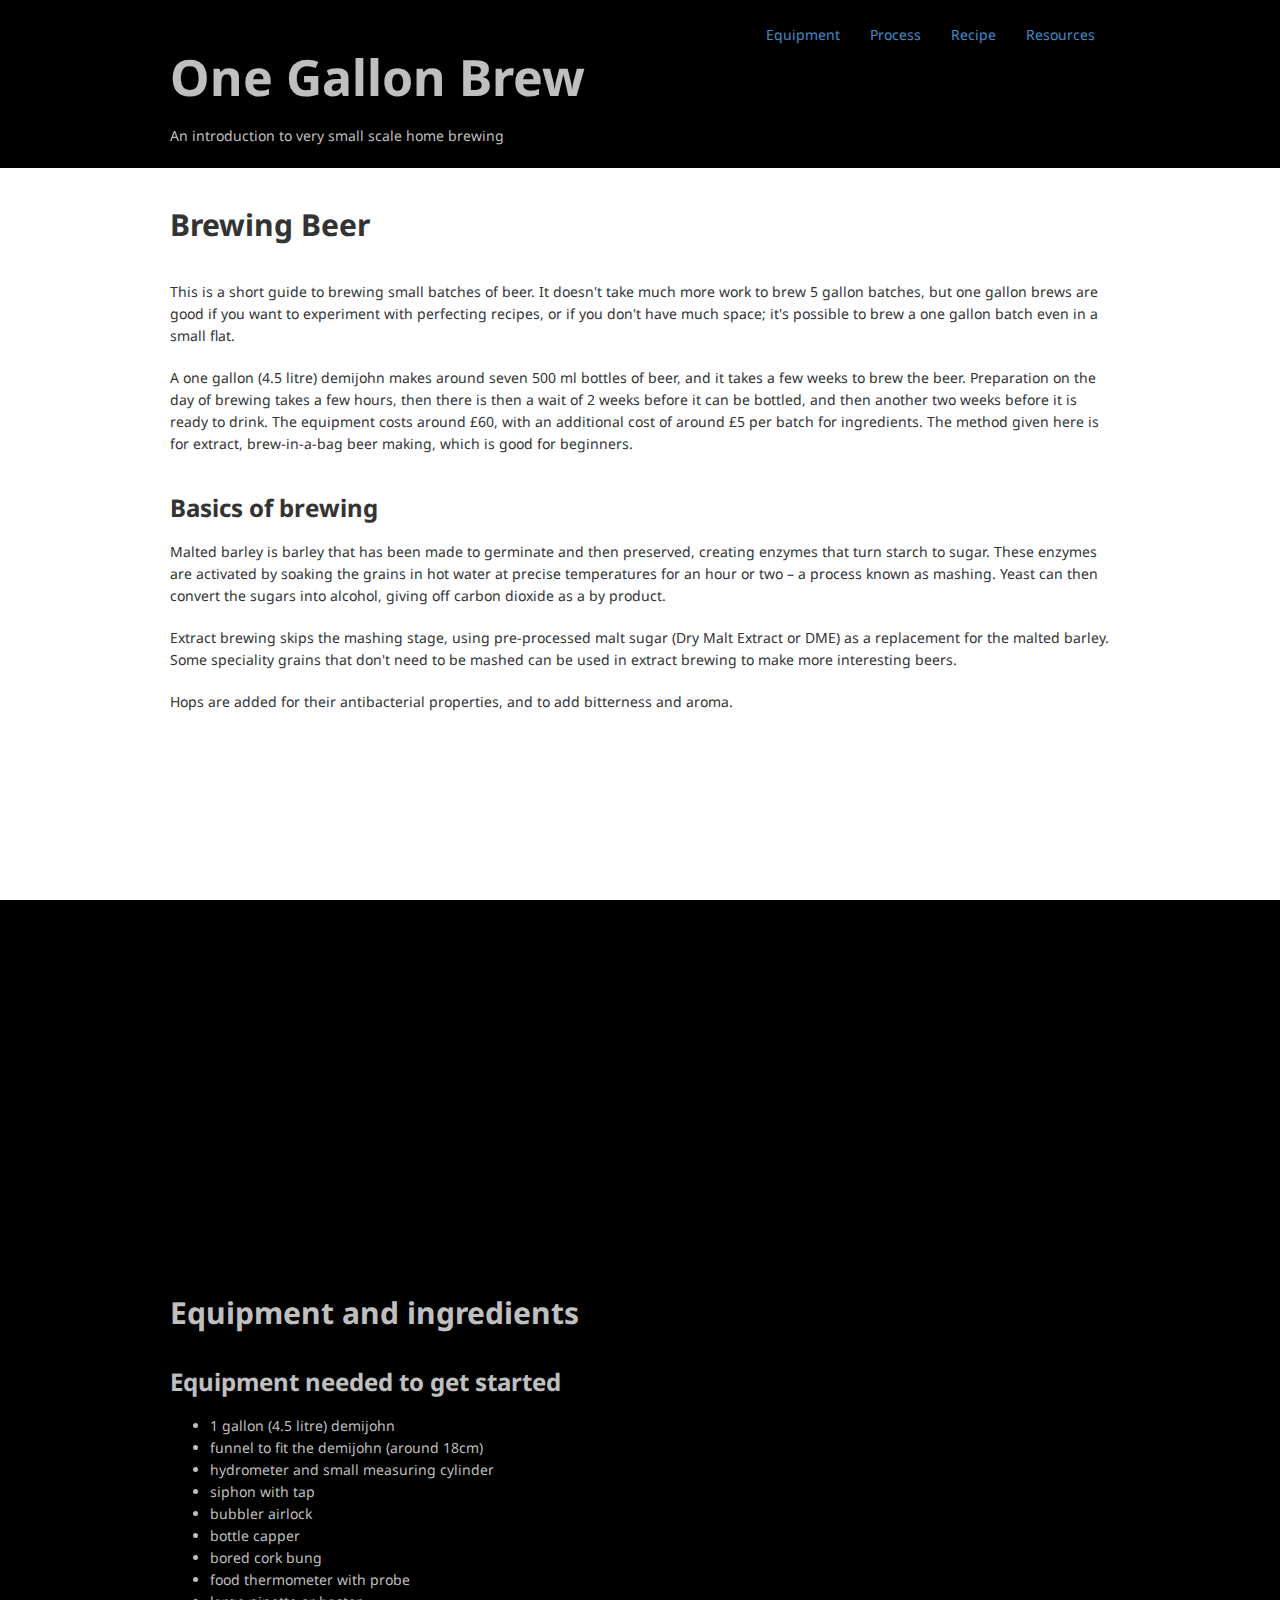
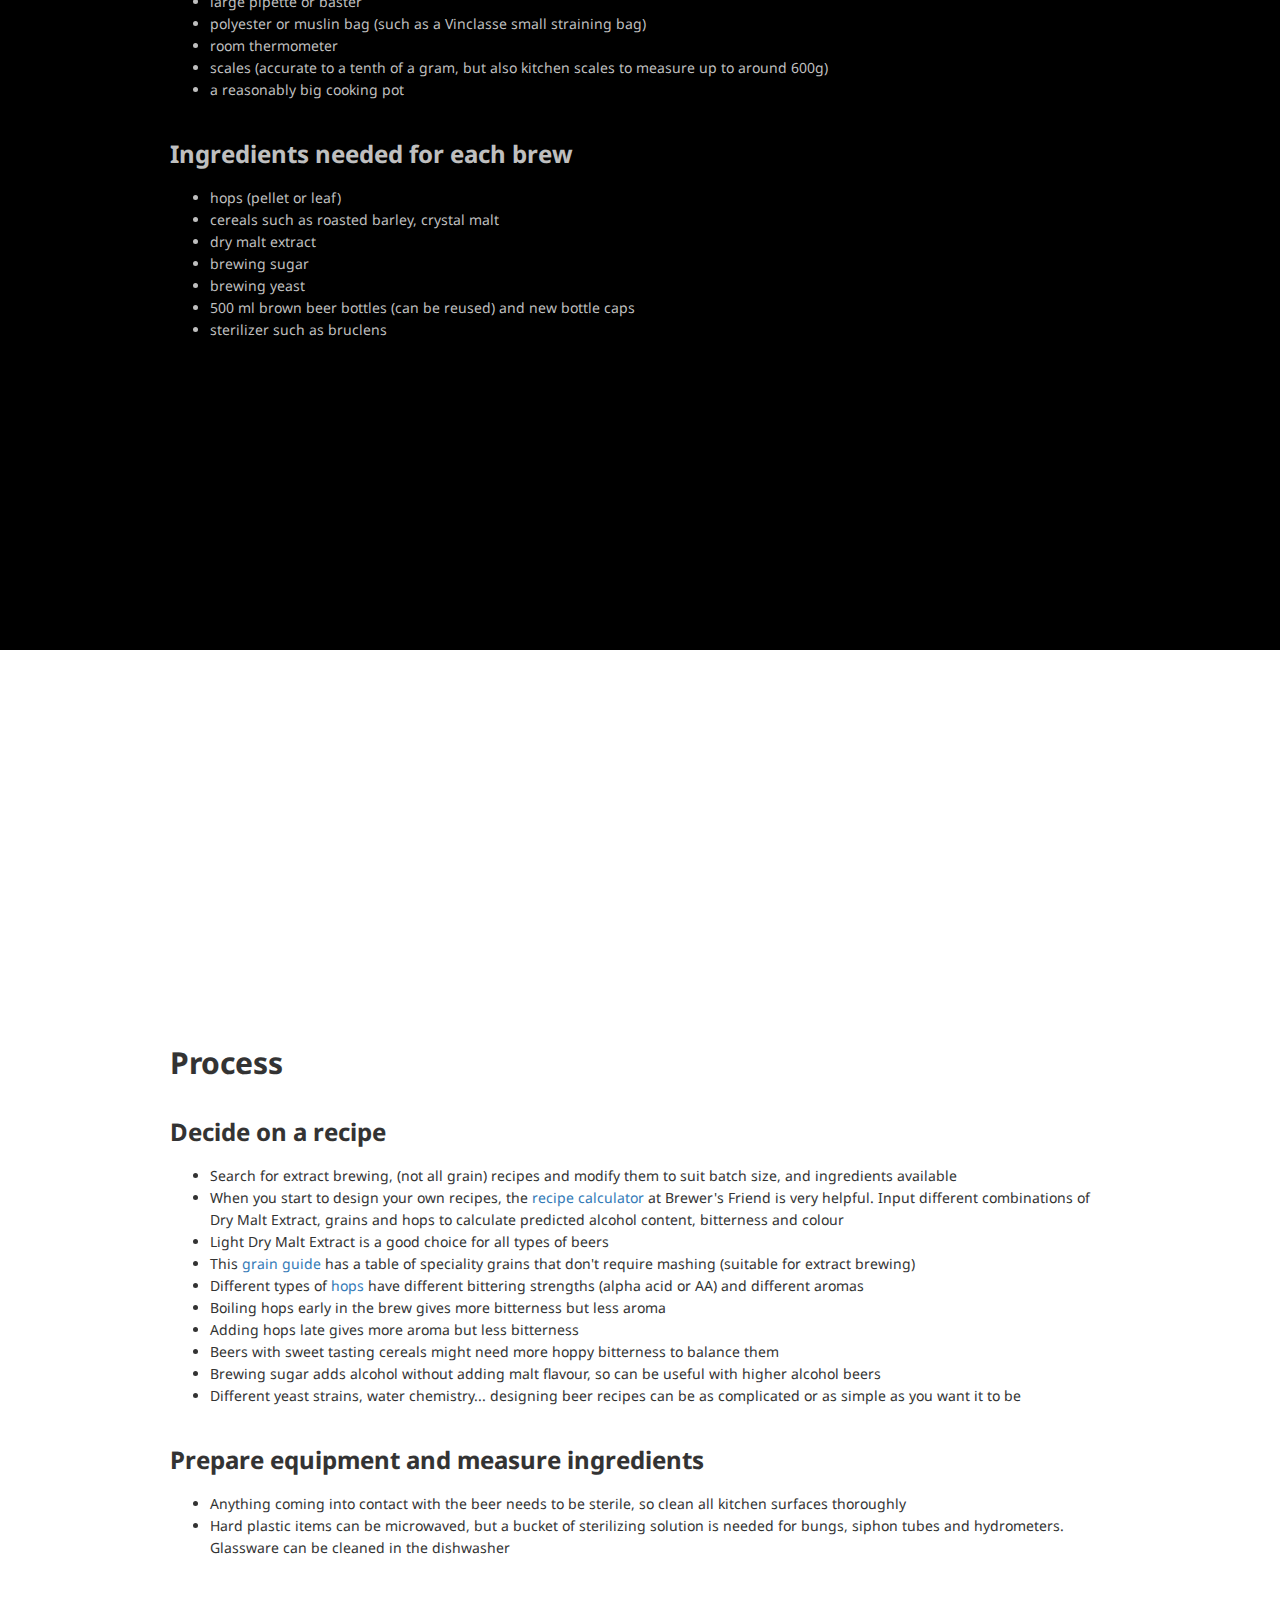
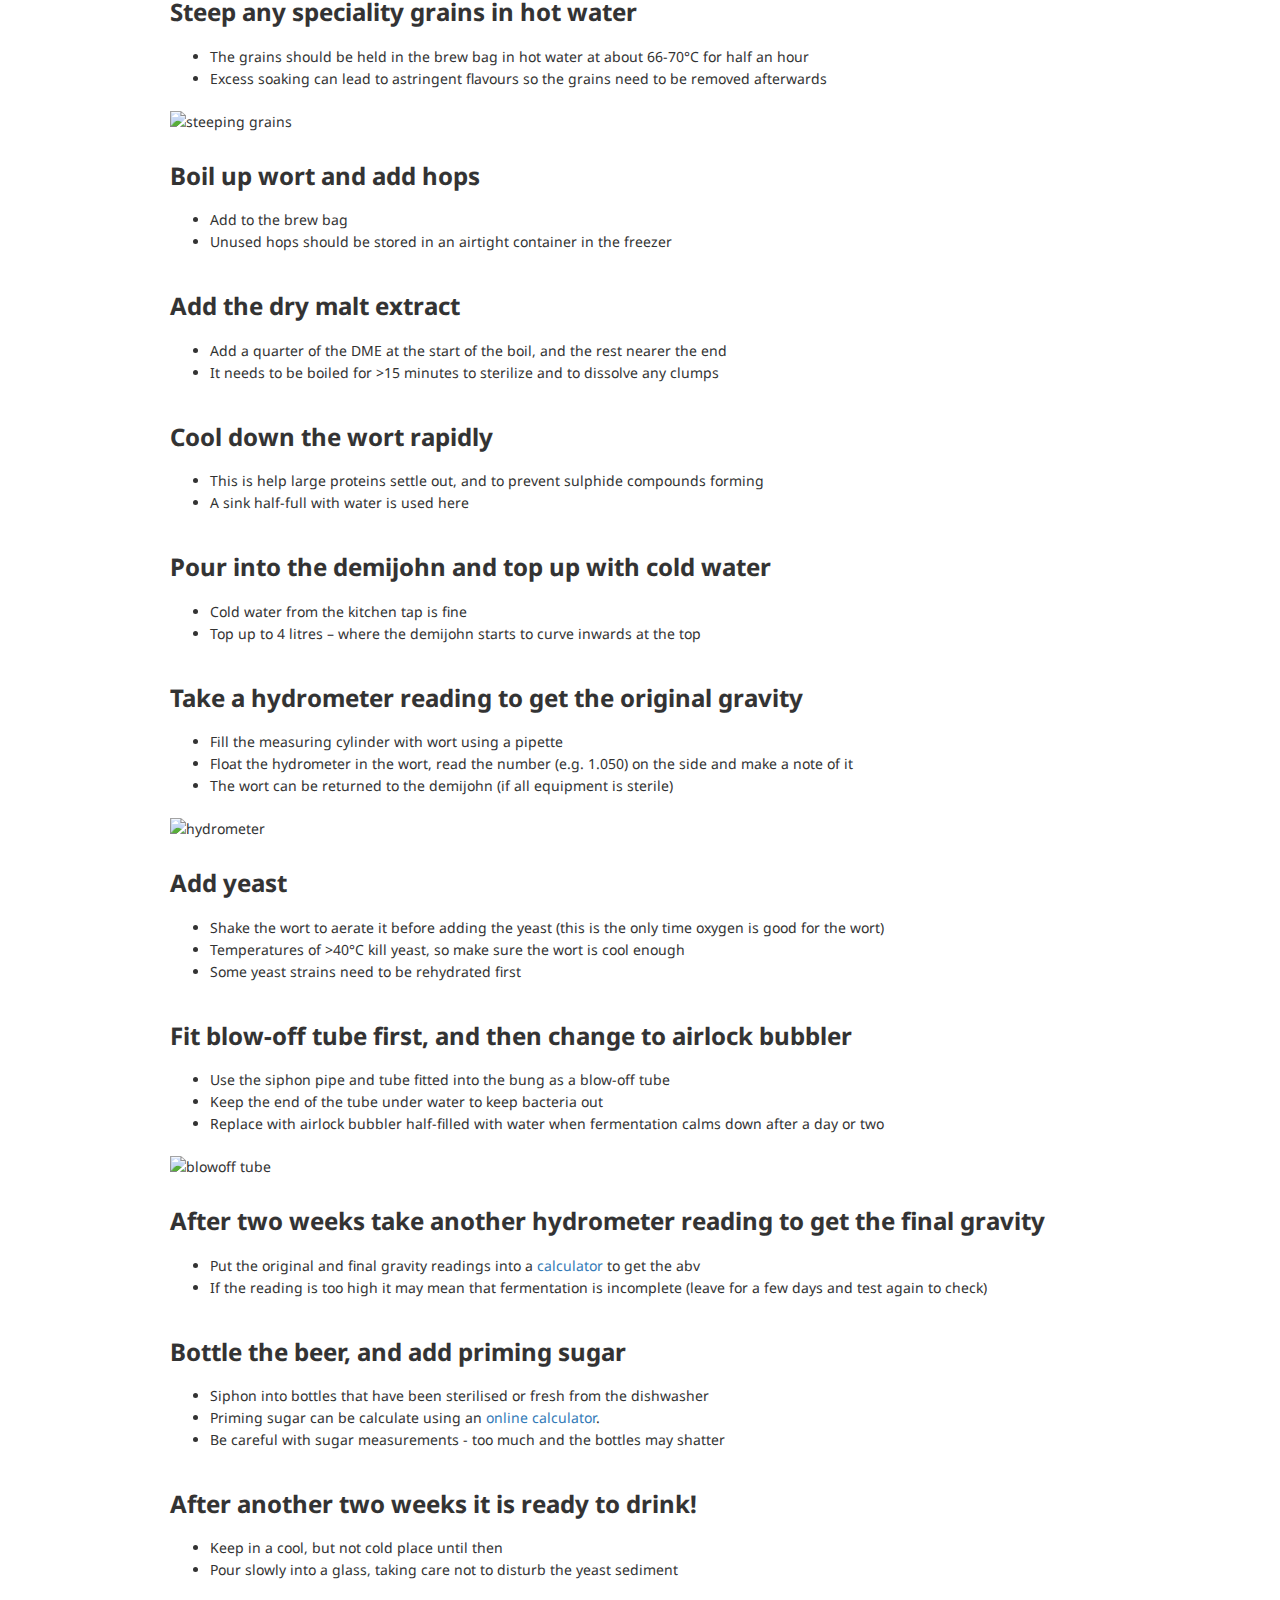
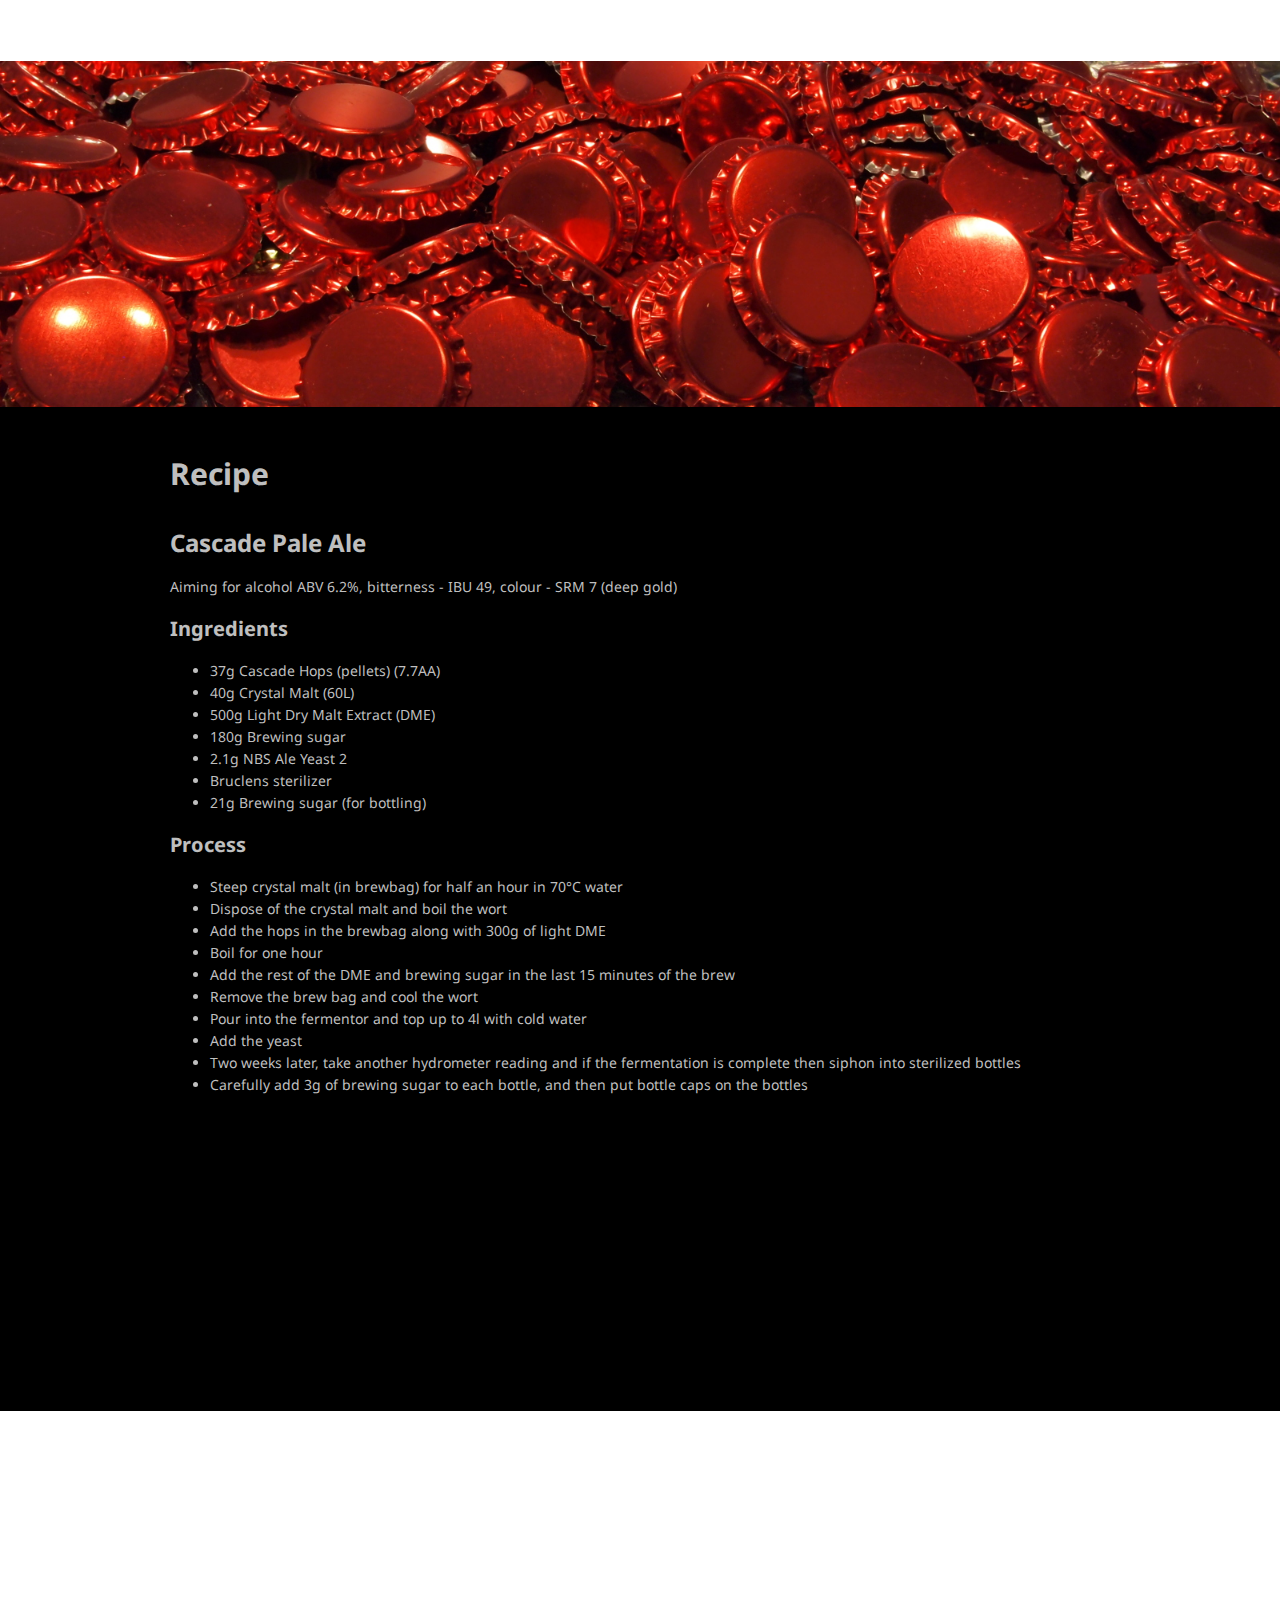
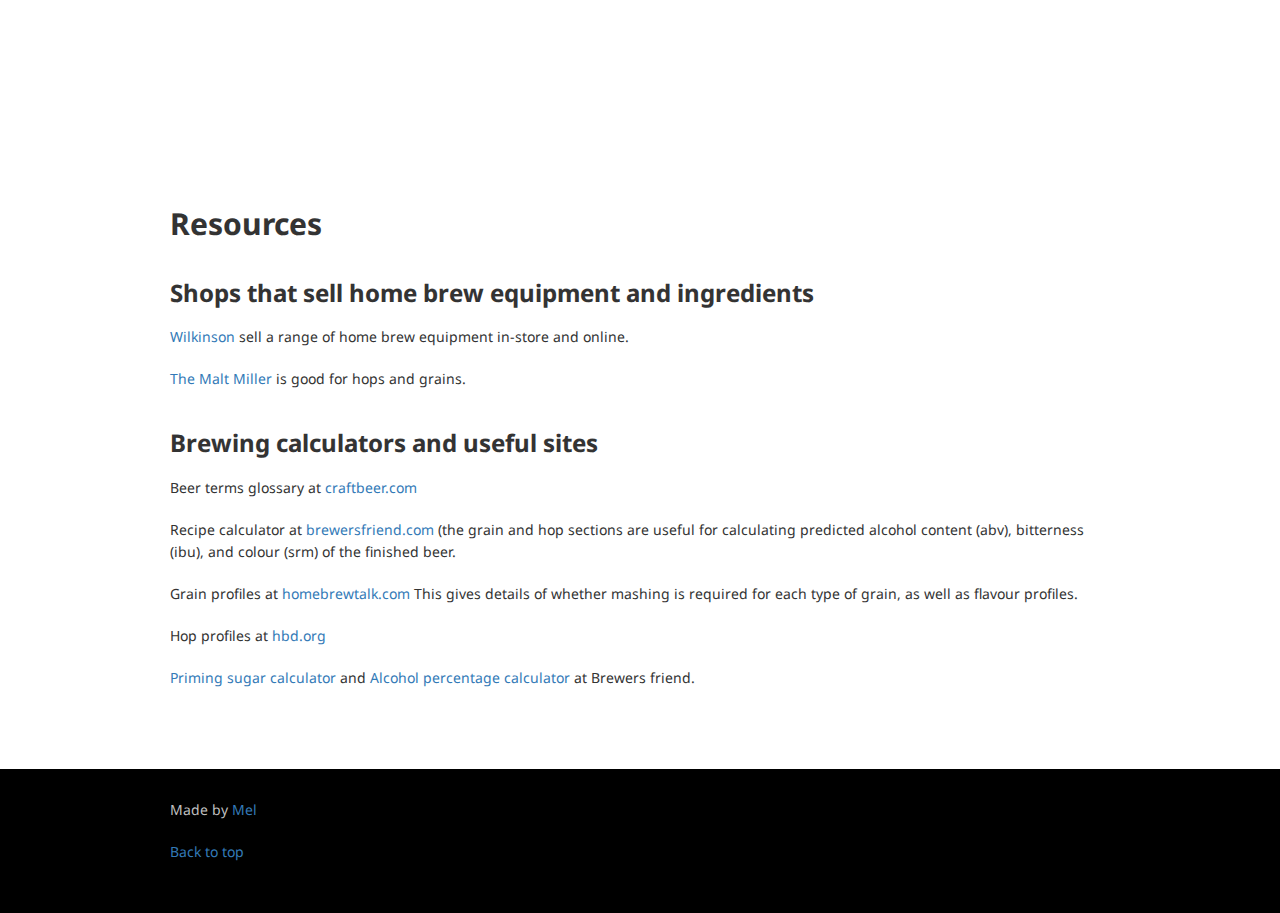
==== commit 26c87514: "Further changes to intro text" ====
--- a/index.html
+++ b/index.html
@@ -55,7 +55,7 @@
           This is a short guide to brewing small batches of beer.  It doesn't take much more work to brew 5 gallon batches, but one gallon brews are good if you want to experiment with perfecting recipes, or if you don't have much space; it's possible to brew a one gallon batch even in a small flat.
          </p> 
          <p>
-          A one gallon (4.5 litre) demijohn makes around seven 500 ml bottles of beer, and it takes a few hours to brew the beer.  There is then a wait of 2 weeks before it can be bottled, and then another two weeks before it is ready to drink.  The equipment costs around £60, with an additional cost of around £5 per batch for ingredients.  The method given here is for extract, brew-in-a-bag beer making, which is good for beginners.
+          A one gallon (4.5 litre) demijohn makes around seven 500 ml bottles of beer, and it takes a few weeks to brew the beer.  Preparation on the day of brewing takes a few hours, then there is then a wait of 2 weeks before it can be bottled, and then another two weeks before it is ready to drink.  The equipment costs around £60, with an additional cost of around £5 per batch for ingredients.  The method given here is for extract, brew-in-a-bag beer making, which is good for beginners.
         </p>
         <h4>Basics of brewing</h4>
         <p>
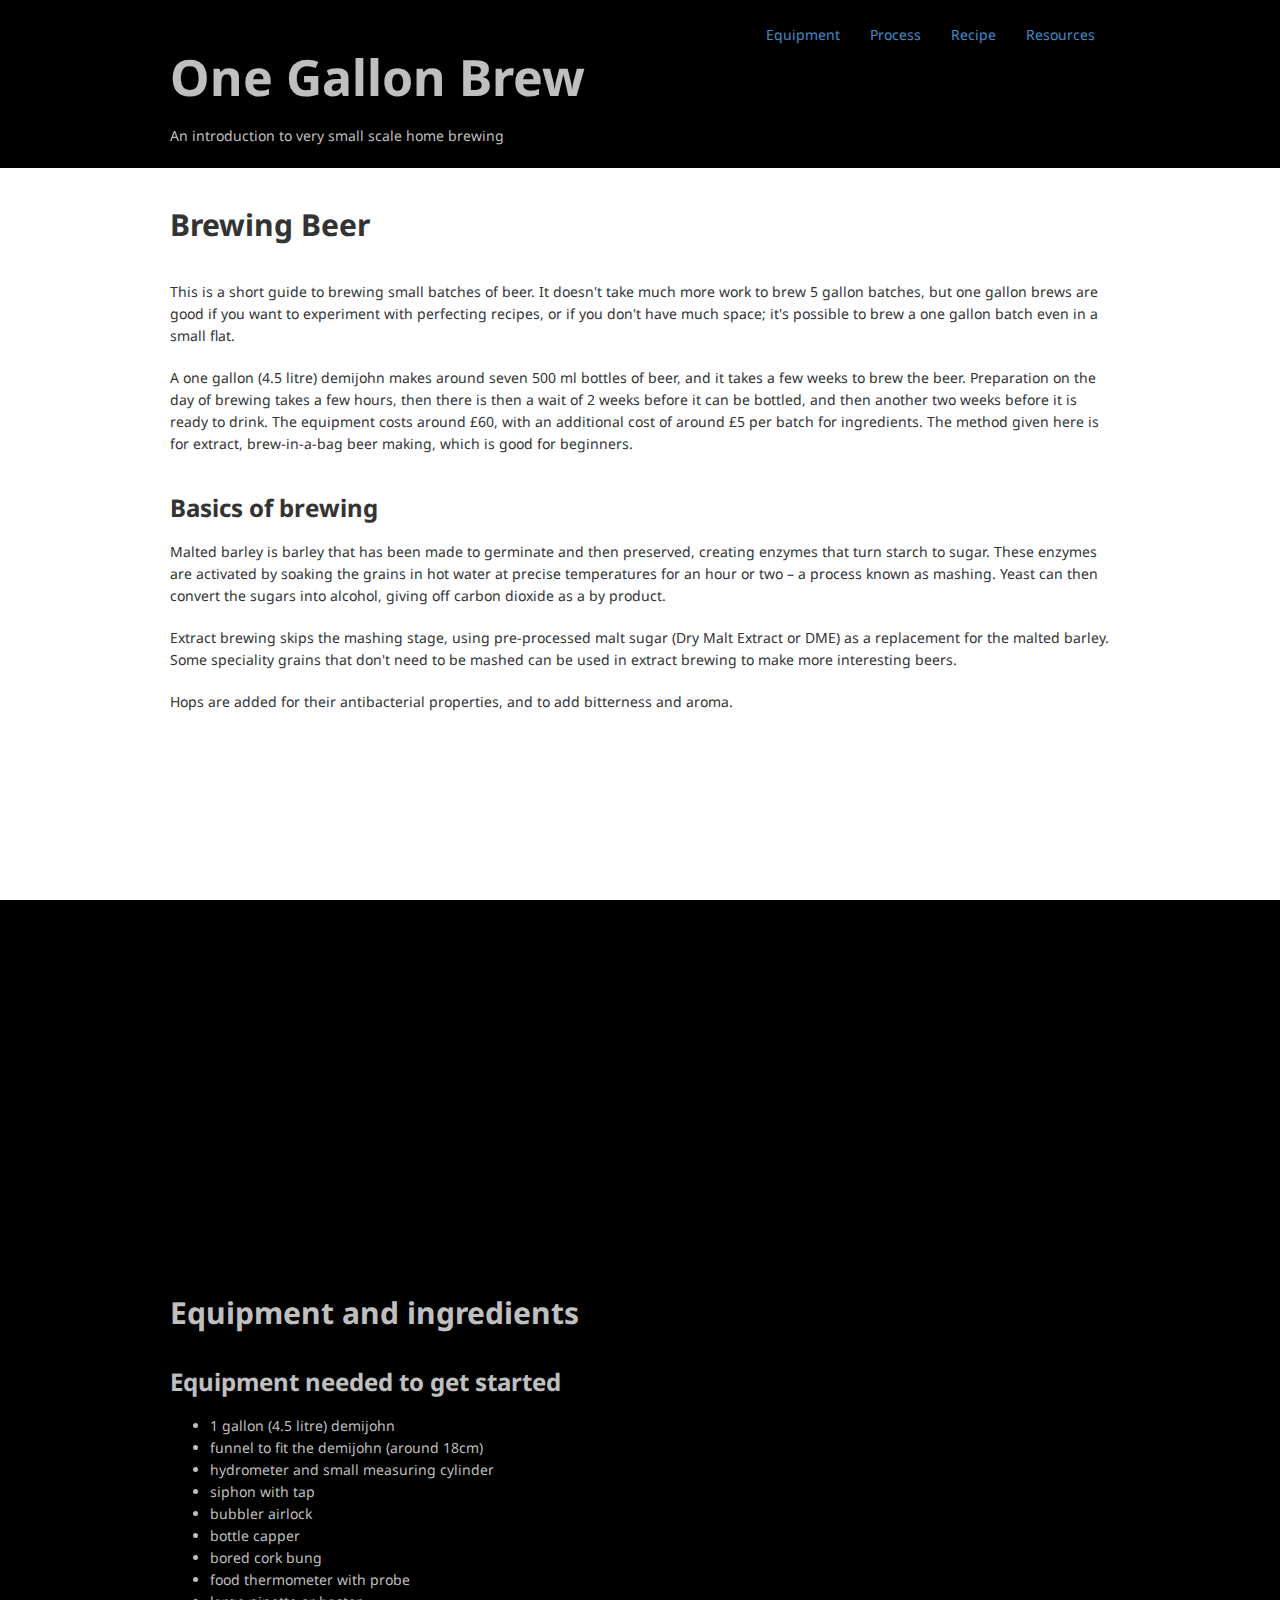
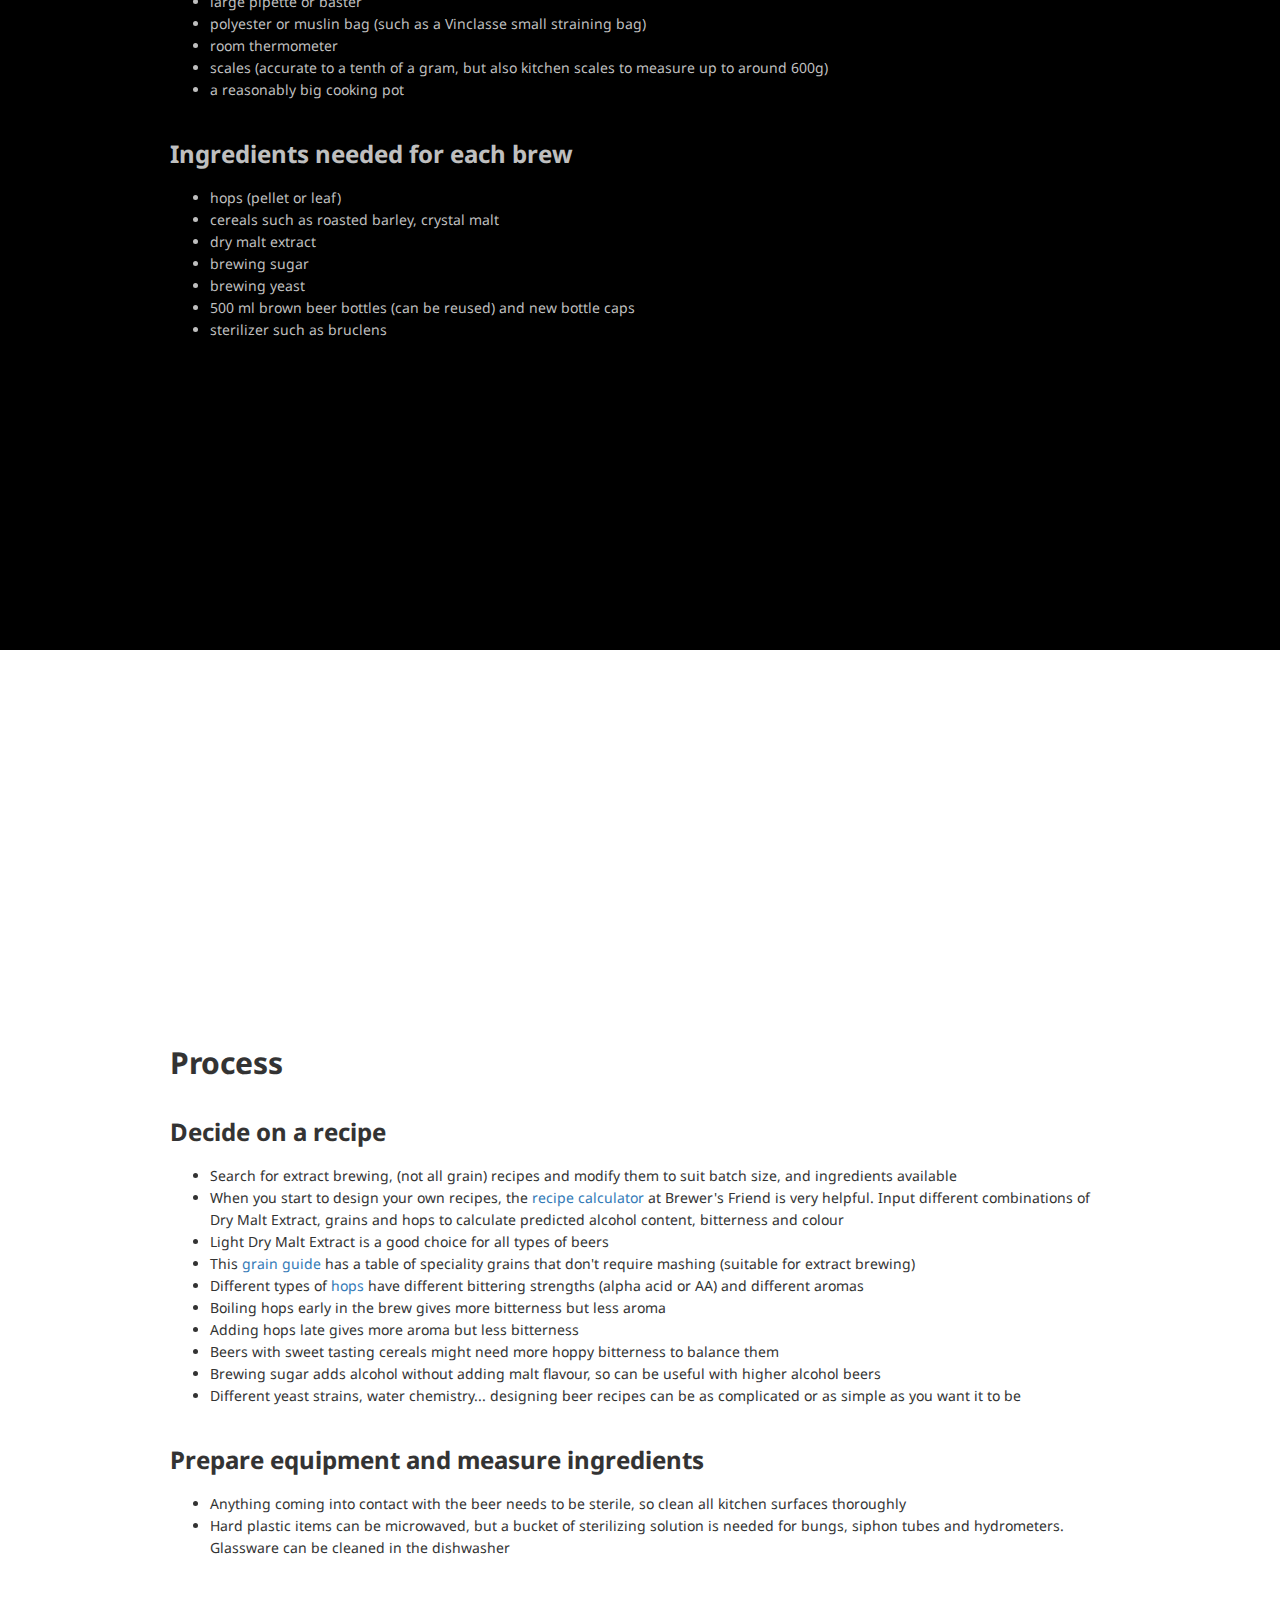
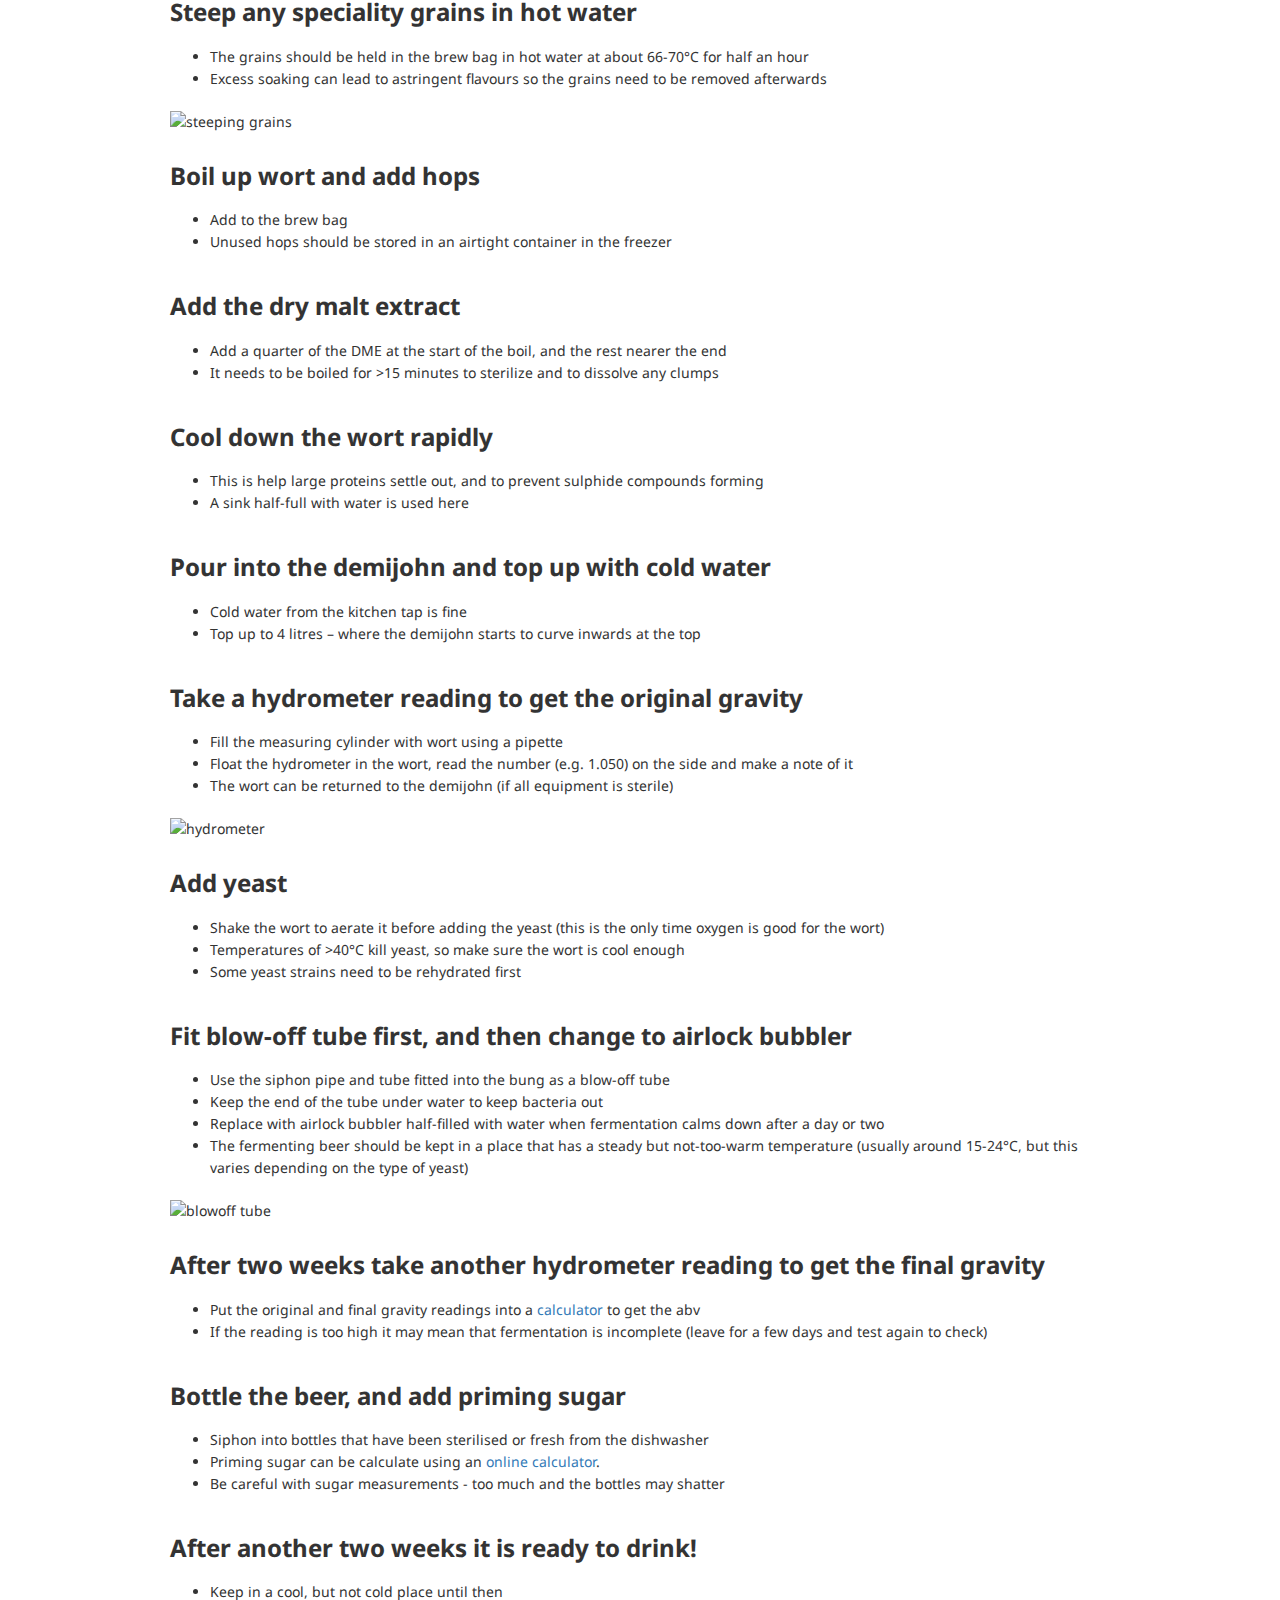
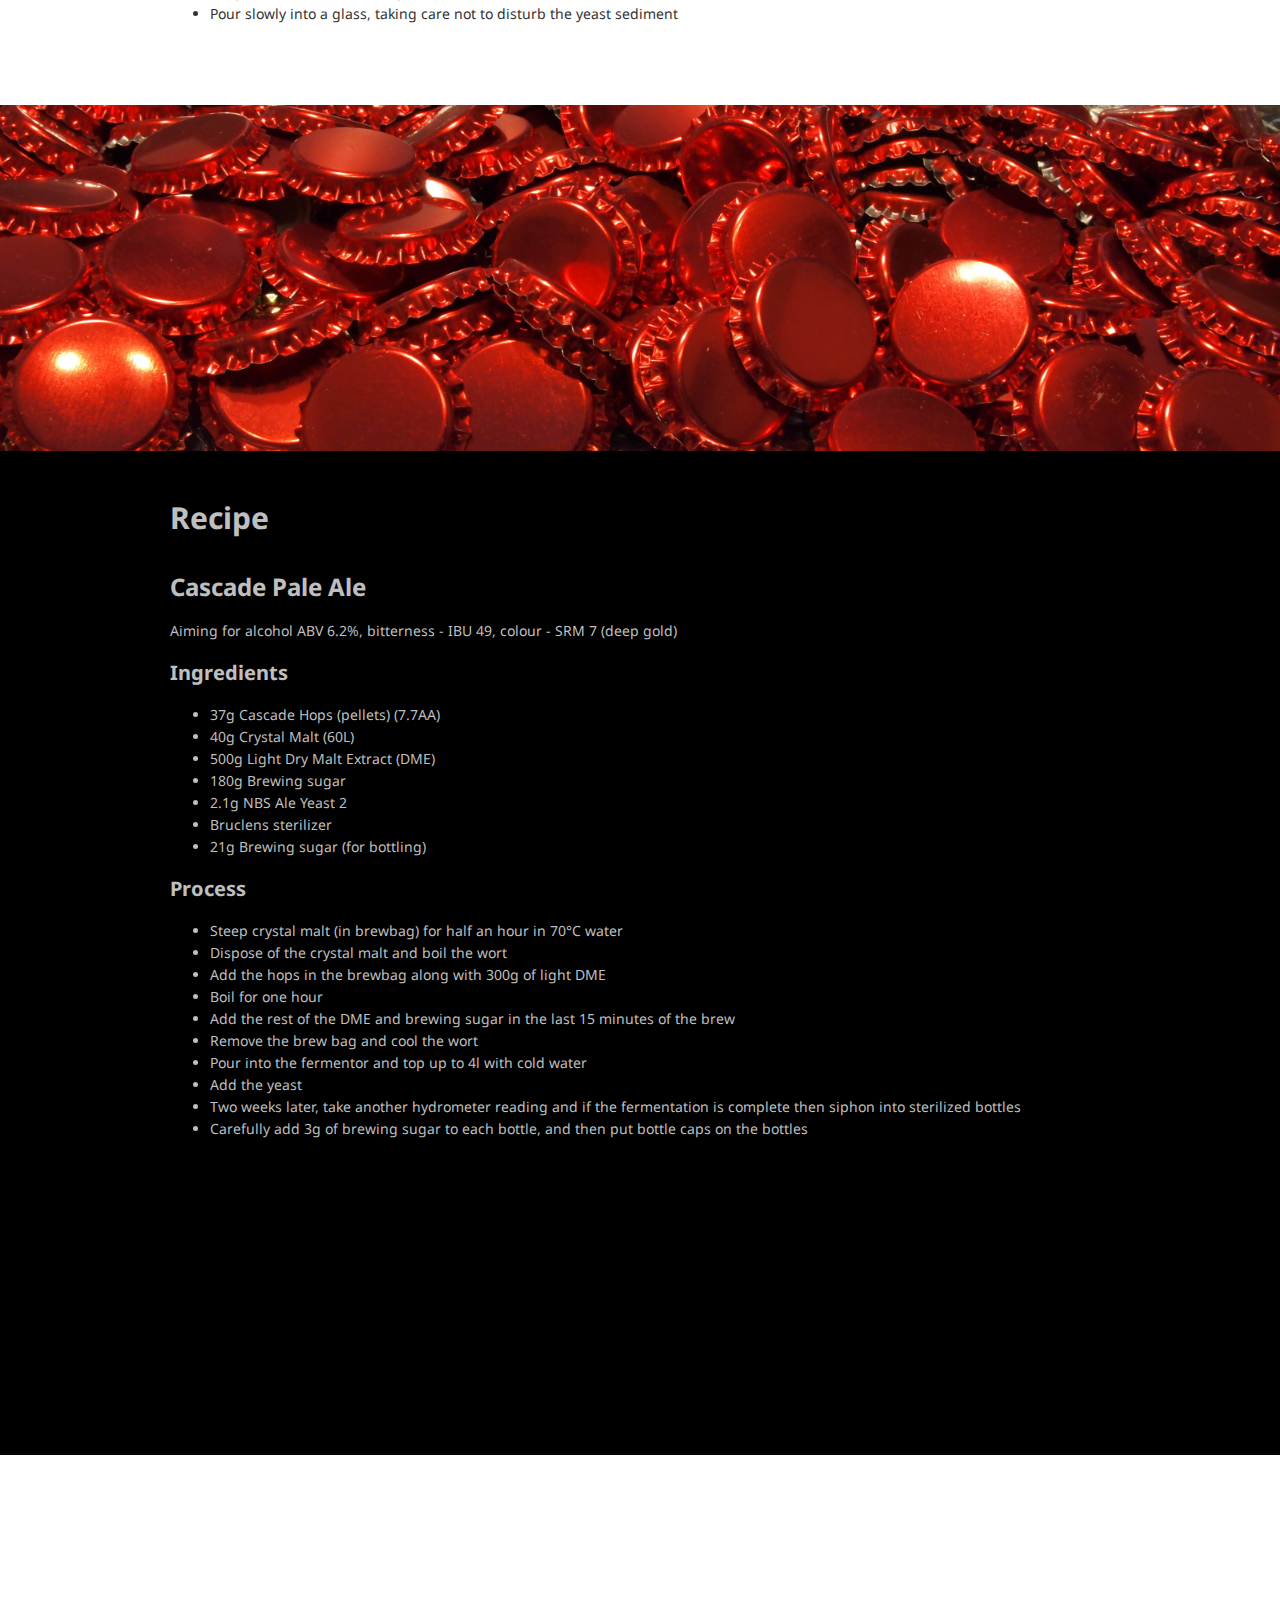
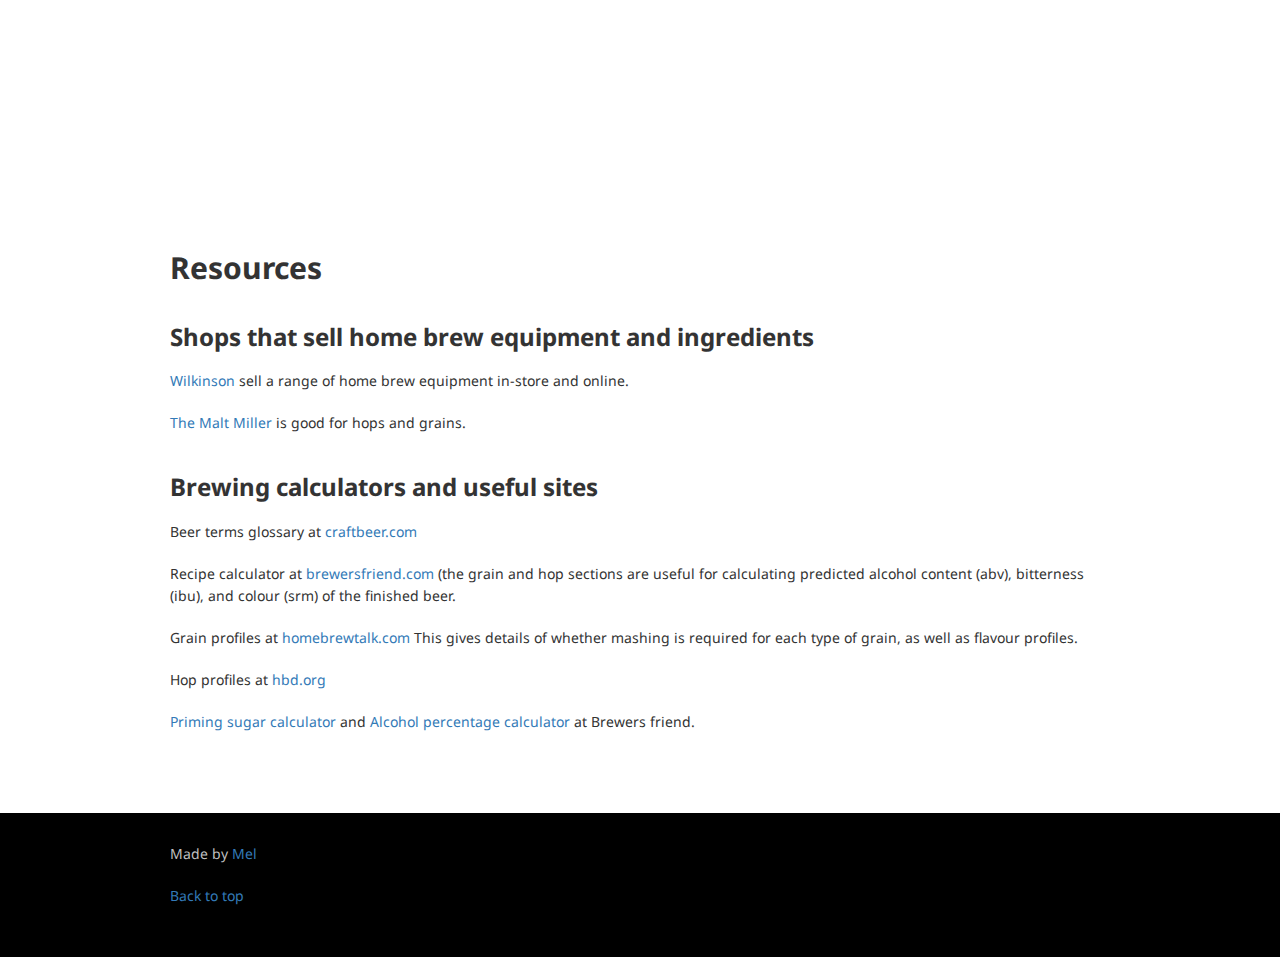
==== commit 663b5f2c: "Changed temp to range" ====
--- a/index.html
+++ b/index.html
@@ -194,6 +194,7 @@
           <li>Use the siphon pipe and tube fitted into the bung as a blow-off tube</li>
           <li>Keep the end of the tube under water to keep bacteria out</li>
           <li>Replace with airlock bubbler half-filled with water when fermentation calms down after a day or two</li>
+          <li>The fermenting beer should be kept in a place that has a steady but not-too-warm temperature (usually around 15-24°C, but this varies depending on the type of yeast)</li>
         </ul>
         <img src="demijohn1.jpg" alt="blowoff tube">
         <h4>After two weeks take another hydrometer reading to get the final gravity</h4>
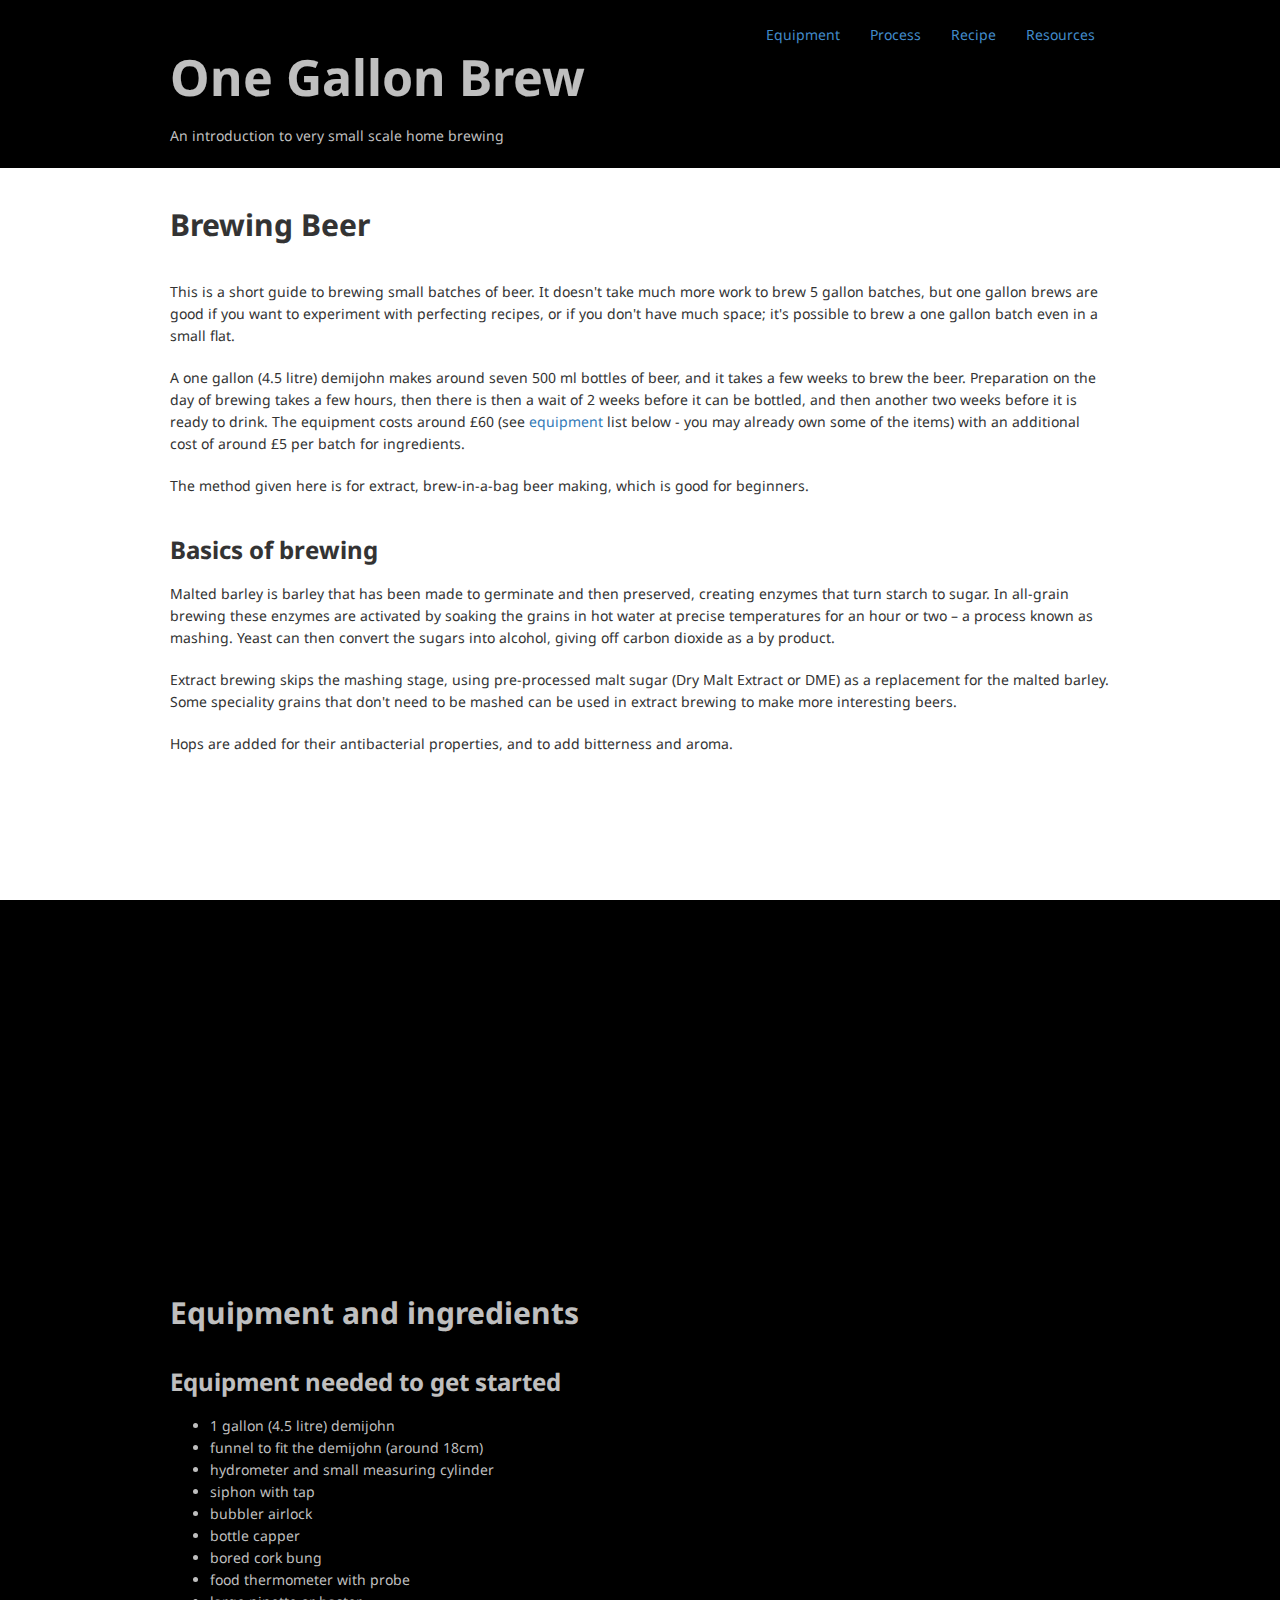
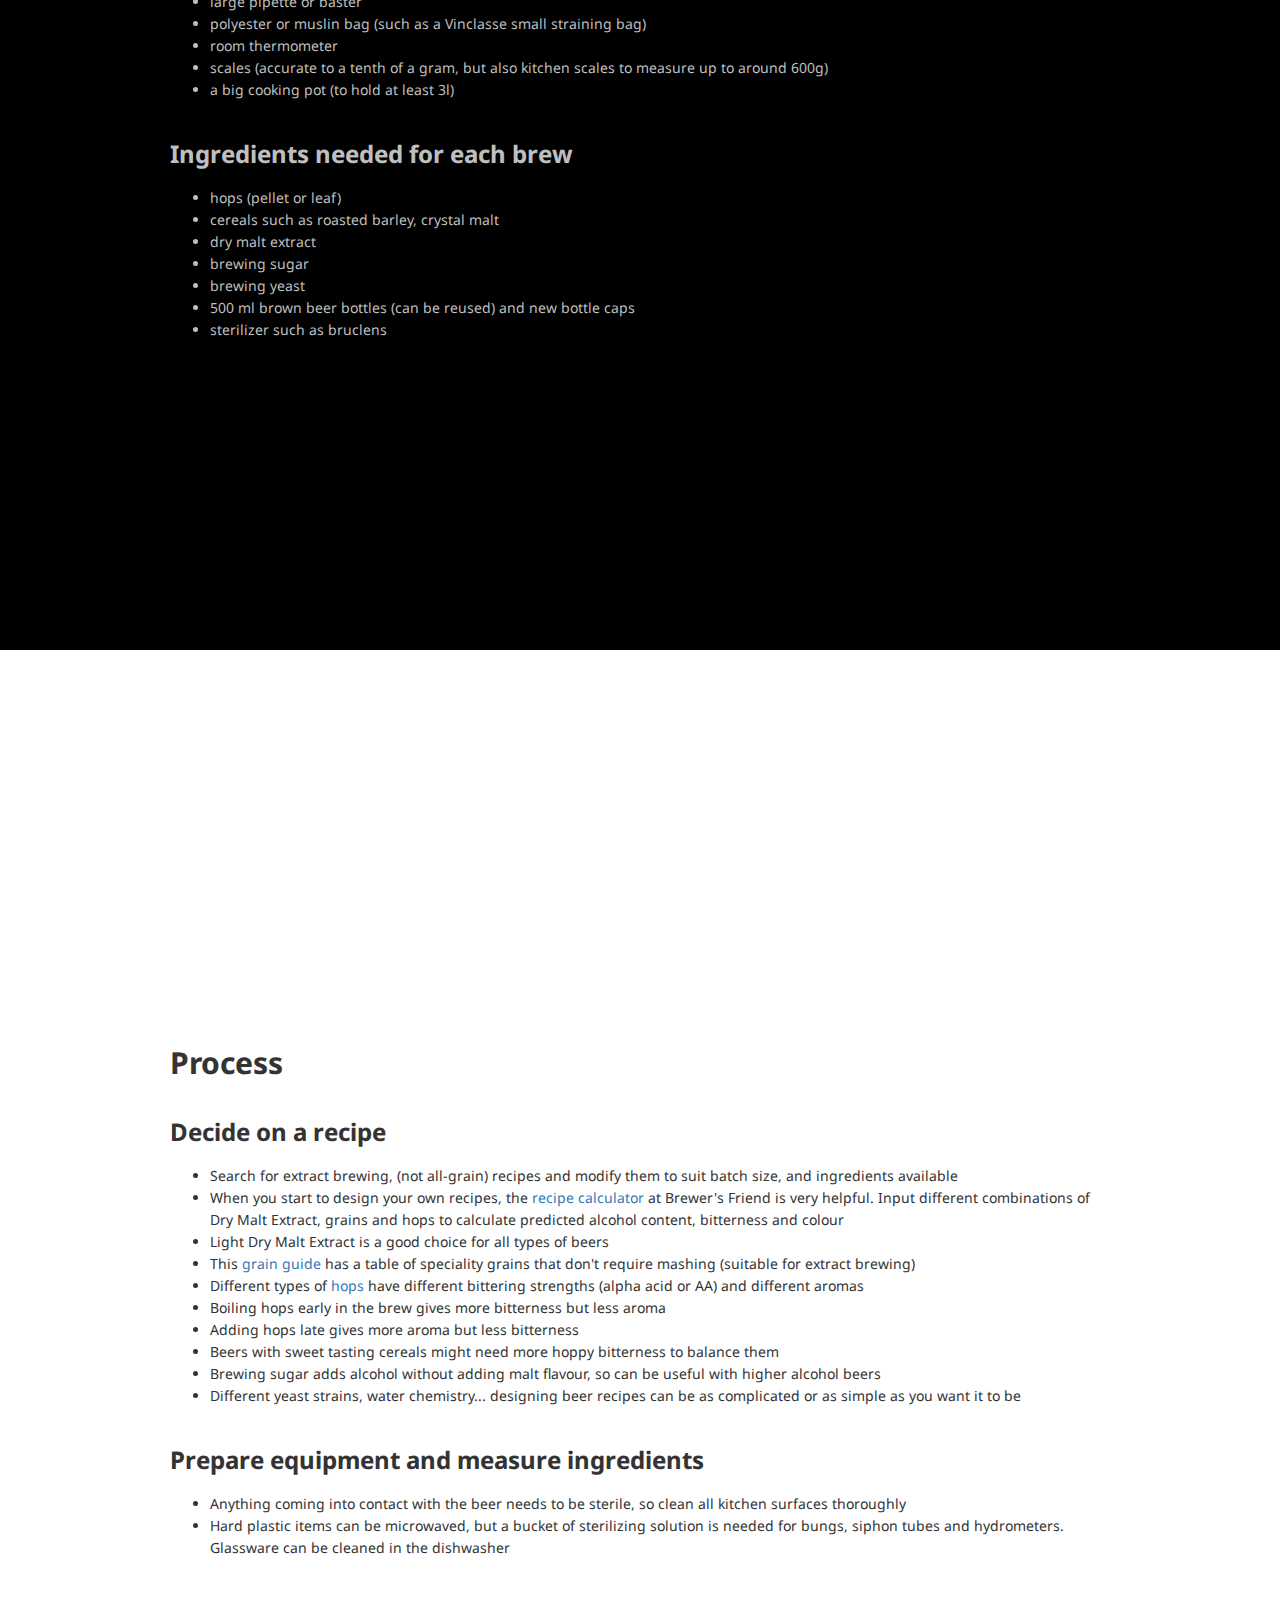
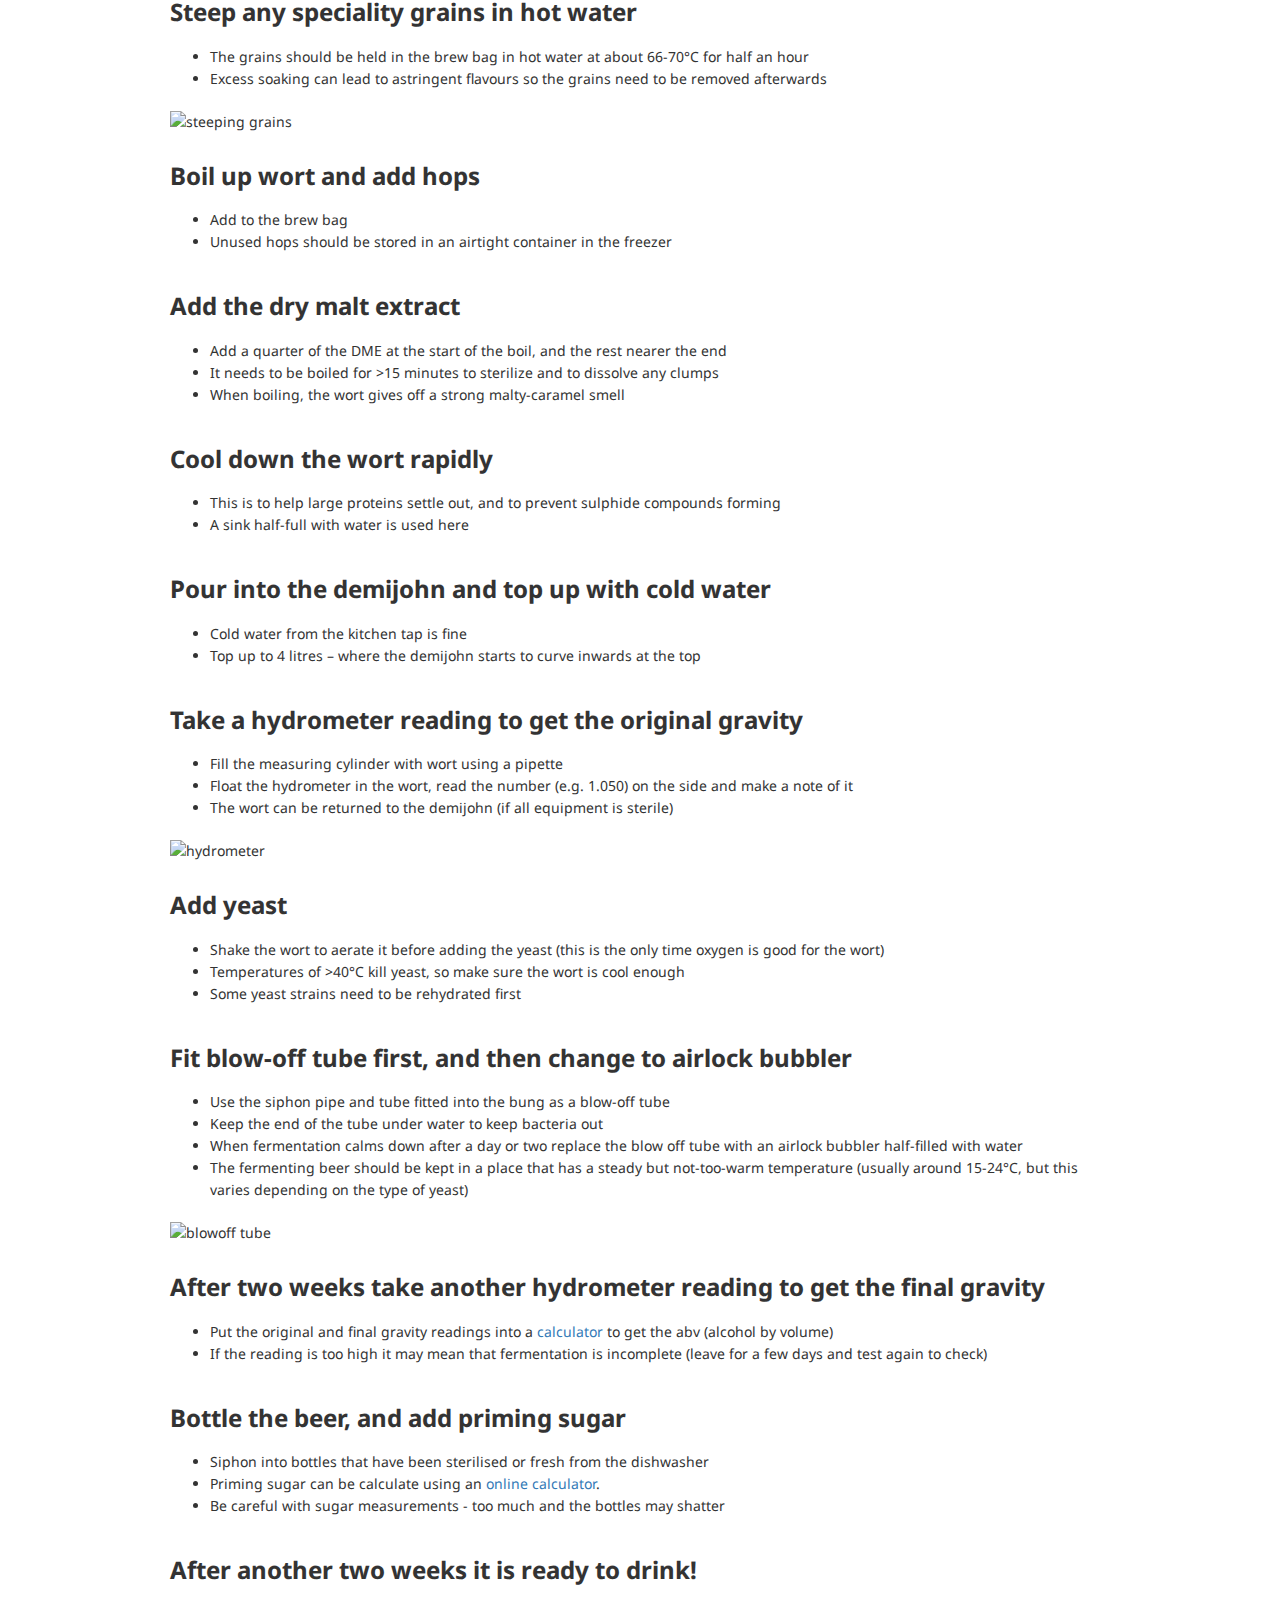
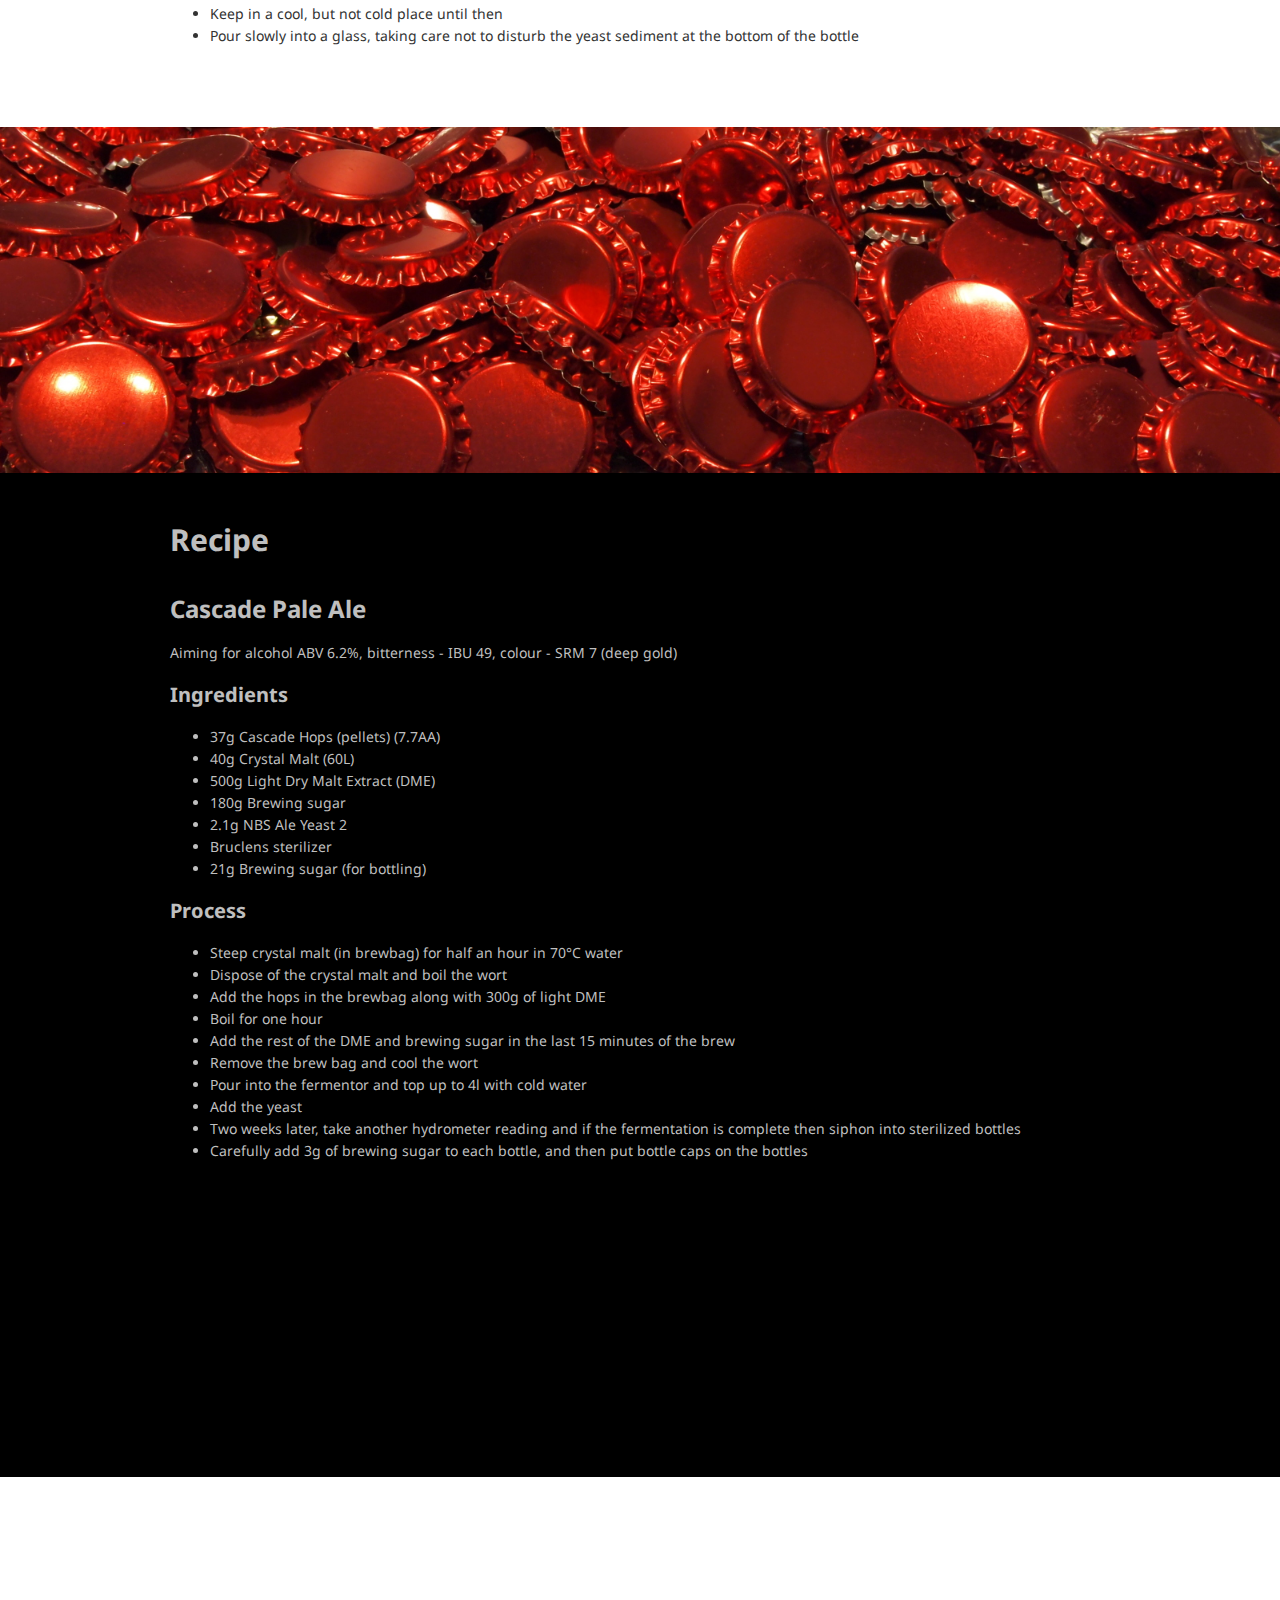
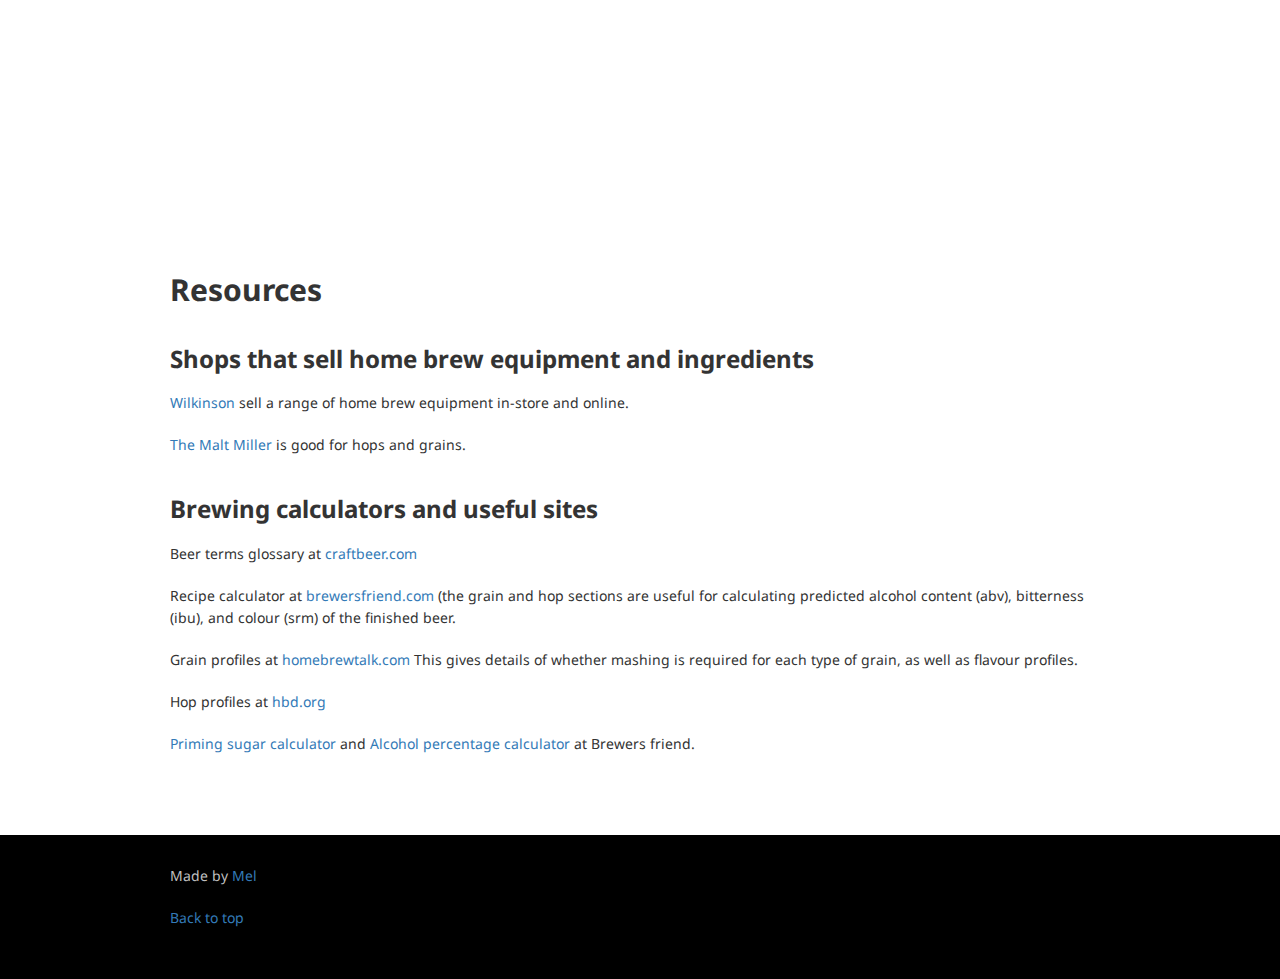
==== commit 945bfebb: "Further tweaks to text" ====
--- a/index.html
+++ b/index.html
@@ -1,3 +1,12 @@
+
+
+
+
+
+
+
+
+
 <!DOCTYPE html>
 <html lang="en">
   <head>
@@ -55,11 +64,14 @@
           This is a short guide to brewing small batches of beer.  It doesn't take much more work to brew 5 gallon batches, but one gallon brews are good if you want to experiment with perfecting recipes, or if you don't have much space; it's possible to brew a one gallon batch even in a small flat.
          </p> 
          <p>
-          A one gallon (4.5 litre) demijohn makes around seven 500 ml bottles of beer, and it takes a few weeks to brew the beer.  Preparation on the day of brewing takes a few hours, then there is then a wait of 2 weeks before it can be bottled, and then another two weeks before it is ready to drink.  The equipment costs around £60, with an additional cost of around £5 per batch for ingredients.  The method given here is for extract, brew-in-a-bag beer making, which is good for beginners.
+          A one gallon (4.5 litre) demijohn makes around seven 500 ml bottles of beer, and it takes a few weeks to brew the beer.  Preparation on the day of brewing takes a few hours, then there is then a wait of 2 weeks before it can be bottled, and then another two weeks before it is ready to drink.  The equipment costs around £60 (see <a href="#equipment">equipment</a> list below - you may already own some of the items) with an additional cost of around £5 per batch for ingredients.  
+          </p>
+          <p>
+          The method given here is for extract, brew-in-a-bag beer making, which is good for beginners.
         </p>
         <h4>Basics of brewing</h4>
         <p>
-          Malted barley is barley that has been made to germinate and then preserved, creating enzymes that turn starch to sugar.  These enzymes are activated by soaking the grains in hot water at precise temperatures for an hour or two – a process known as mashing.  Yeast can then convert the sugars into alcohol, giving off carbon dioxide as a by product.
+          Malted barley is barley that has been made to germinate and then preserved, creating enzymes that turn starch to sugar.  In all-grain brewing these enzymes are activated by soaking the grains in hot water at precise temperatures for an hour or two – a process known as mashing.  Yeast can then convert the sugars into alcohol, giving off carbon dioxide as a by product.
         </p>
         <p>
           Extract brewing skips the mashing stage, using pre-processed malt sugar (Dry Malt Extract or DME) as a replacement for the malted barley.  Some speciality grains that don't need to be mashed can be used in extract brewing to make more interesting beers.
@@ -94,7 +106,7 @@
           <li>polyester or muslin bag (such as a Vinclasse small straining bag)</li>
           <li>room thermometer</li>
           <li>scales (accurate to a tenth of a gram, but also kitchen scales to measure up to around 600g)</li>
-          <li>a reasonably big cooking pot</li>
+          <li>a big cooking pot (to hold at least 3l)</li>
         </ul>
 
         <h4>Ingredients needed for each brew</h4>
@@ -126,7 +138,7 @@
         
         <h4>Decide on a recipe</h4>
         <ul>
-          <li>Search for extract brewing, (not all grain) recipes and modify them to suit batch size, and ingredients available</li>
+          <li>Search for extract brewing, (not all-grain) recipes and modify them to suit batch size, and ingredients available</li>
           <li>When you start to design your own recipes, the <a href="http://www.brewersfriend.com/homebrew/recipe/calculator/" target="_blank">recipe calculator</a> at Brewer's Friend is very helpful.  Input different combinations of Dry Malt Extract, grains and hops to calculate predicted alcohol content, bitterness and colour</li>
           <li>Light Dry Malt Extract is a good choice for all types of beers</li>
           <li>This <a href="http://www.homebrewtalk.com/wiki/index.php/Malts_Chart" target="_blank">grain guide</a> has a table of speciality grains that don't require mashing (suitable for extract brewing)</li>
@@ -161,11 +173,12 @@
         <ul>
           <li>Add a quarter of the DME at the start of the boil, and the rest nearer the end</li>
           <li>It needs to be boiled for >15 minutes to sterilize and to dissolve any clumps</li>
+          <li>When boiling, the wort gives off a strong malty-caramel smell</li>
         </ul>
 
         <h4>Cool down the wort rapidly</h4>
         <ul>
-          <li>This is help large proteins settle out, and to prevent sulphide compounds forming</li>
+          <li>This is to help large proteins settle out, and to prevent sulphide compounds forming</li>
           <li>A sink half-full with water is used here</li>
         </ul>
 
@@ -193,13 +206,13 @@
         <ul>
           <li>Use the siphon pipe and tube fitted into the bung as a blow-off tube</li>
           <li>Keep the end of the tube under water to keep bacteria out</li>
-          <li>Replace with airlock bubbler half-filled with water when fermentation calms down after a day or two</li>
+          <li>When fermentation calms down after a day or two replace the blow off tube with an airlock bubbler half-filled with water</li>
           <li>The fermenting beer should be kept in a place that has a steady but not-too-warm temperature (usually around 15-24°C, but this varies depending on the type of yeast)</li>
         </ul>
         <img src="demijohn1.jpg" alt="blowoff tube">
         <h4>After two weeks take another hydrometer reading to get the final gravity</h4>
         <ul>
-          <li>Put the original and final gravity readings into a <a href="http://www.brewersfriend.com/abv-calculator/" target="_blank">calculator</a> to get the abv</li>
+          <li>Put the original and final gravity readings into a <a href="http://www.brewersfriend.com/abv-calculator/" target="_blank">calculator</a> to get the abv (alcohol by volume)</li>
           <li>If the reading is too high it may mean that fermentation is incomplete (leave for a few days and test again to check)</li>
         </ul>
 
@@ -213,7 +226,7 @@
         <h4>After another two weeks it is ready to drink!</h4>
         <ul>
           <li>Keep in a cool, but not cold place until then</li>
-          <li>Pour slowly into a glass, taking care not to disturb the yeast sediment</li>
+          <li>Pour slowly into a glass, taking care not to disturb the yeast sediment at the bottom of the bottle</li>
         </ul>
       </div>
     </section>
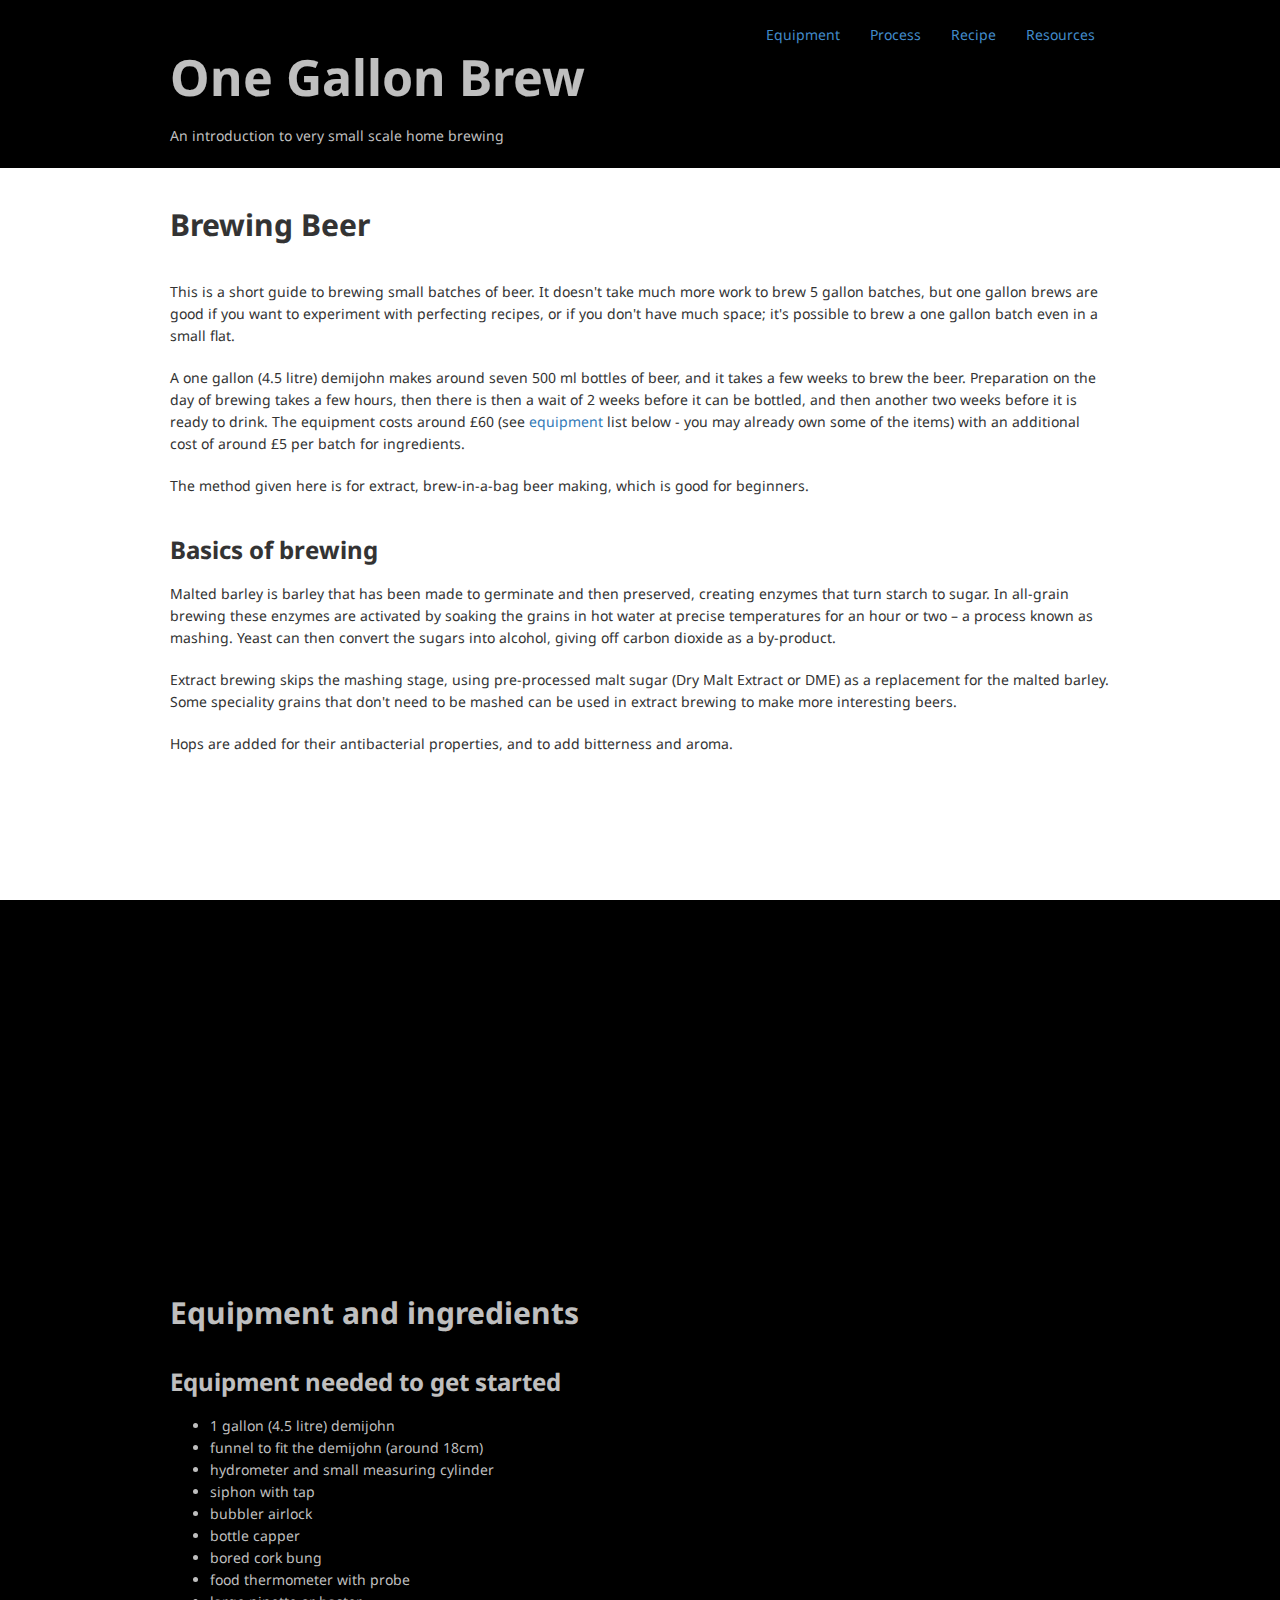
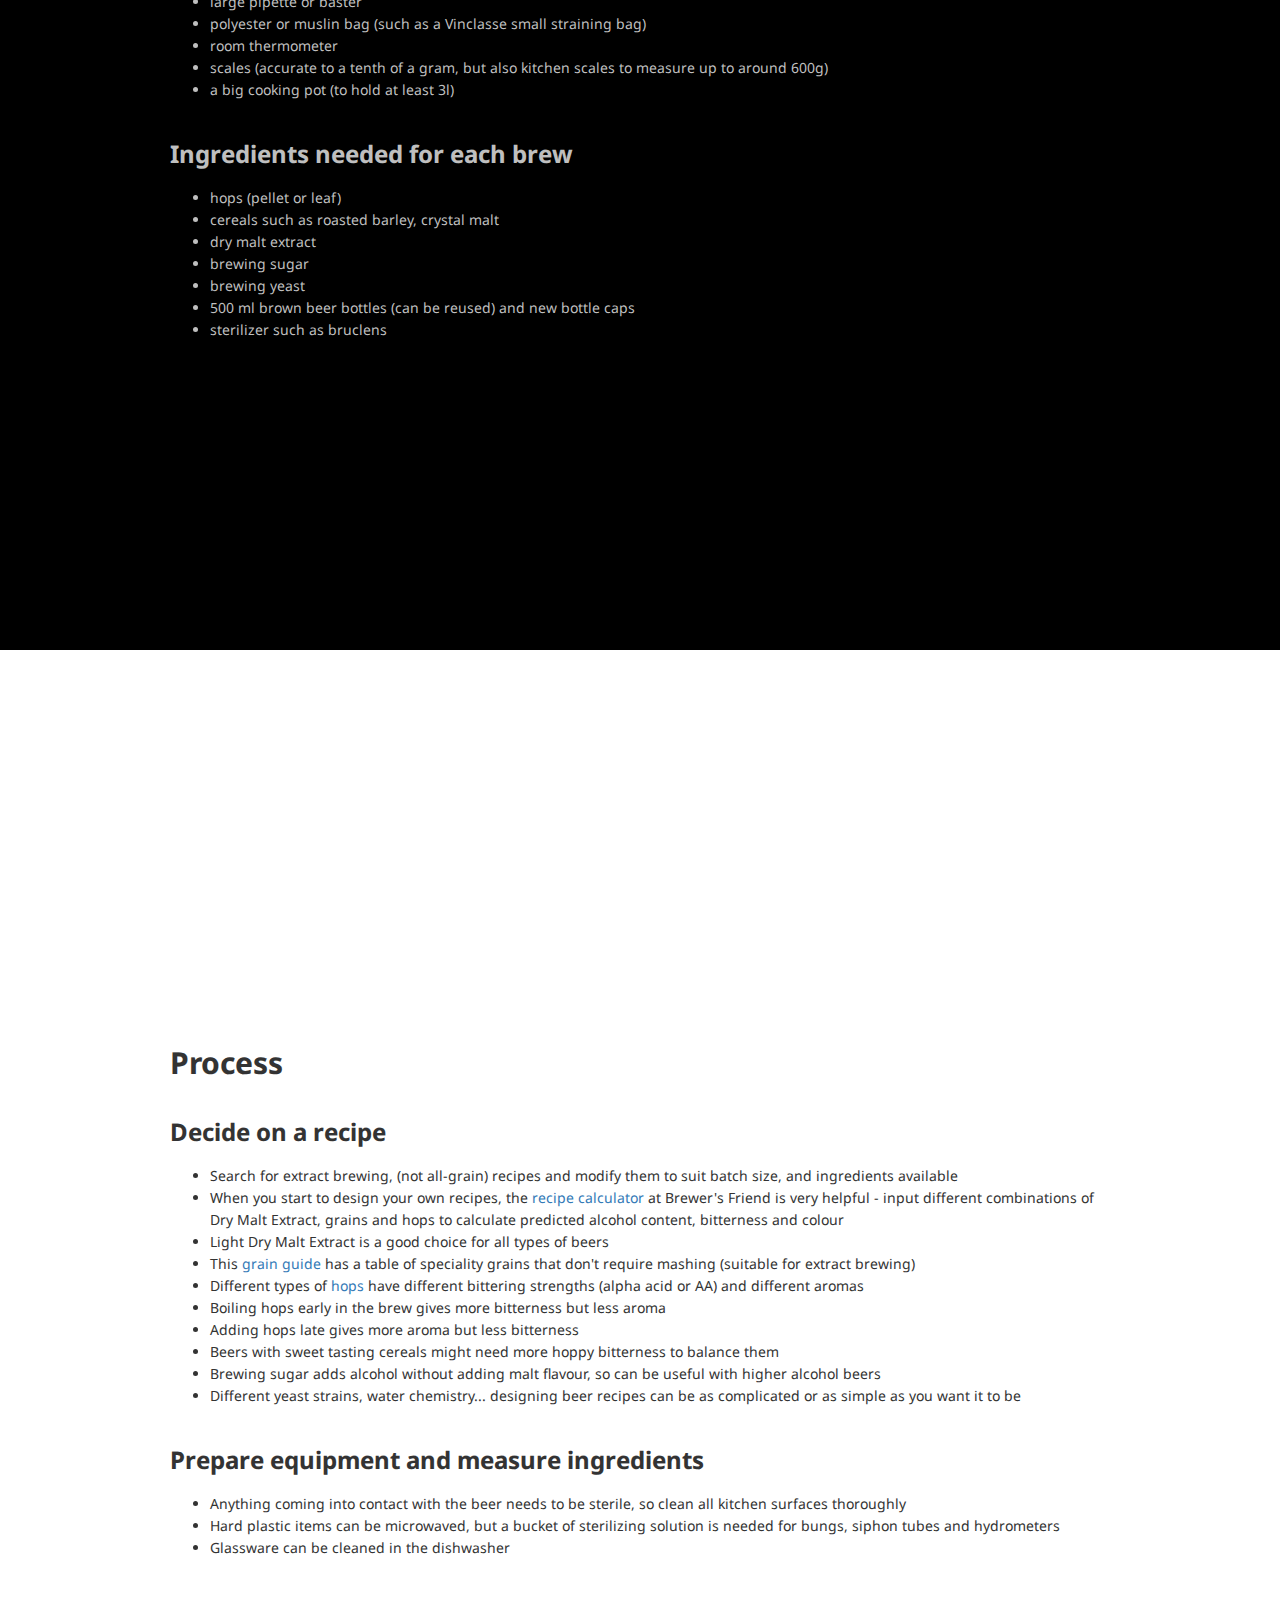
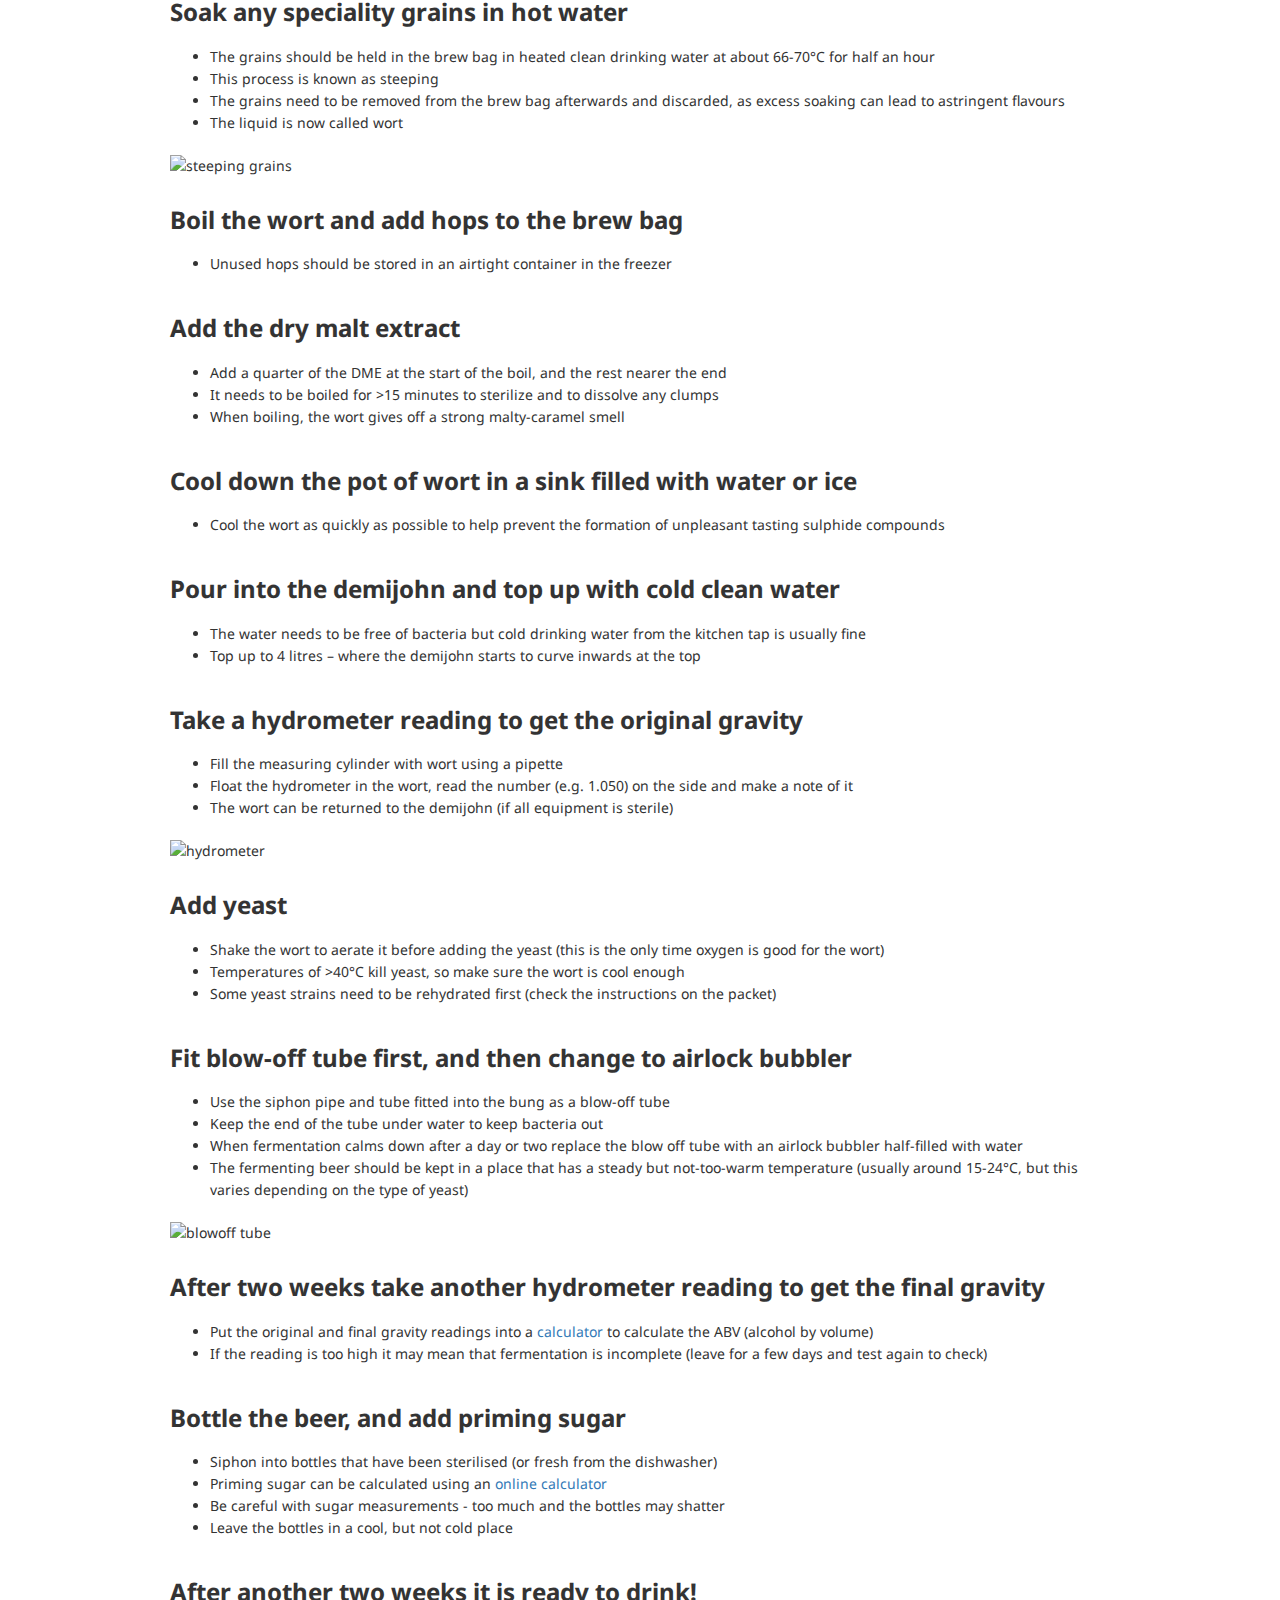
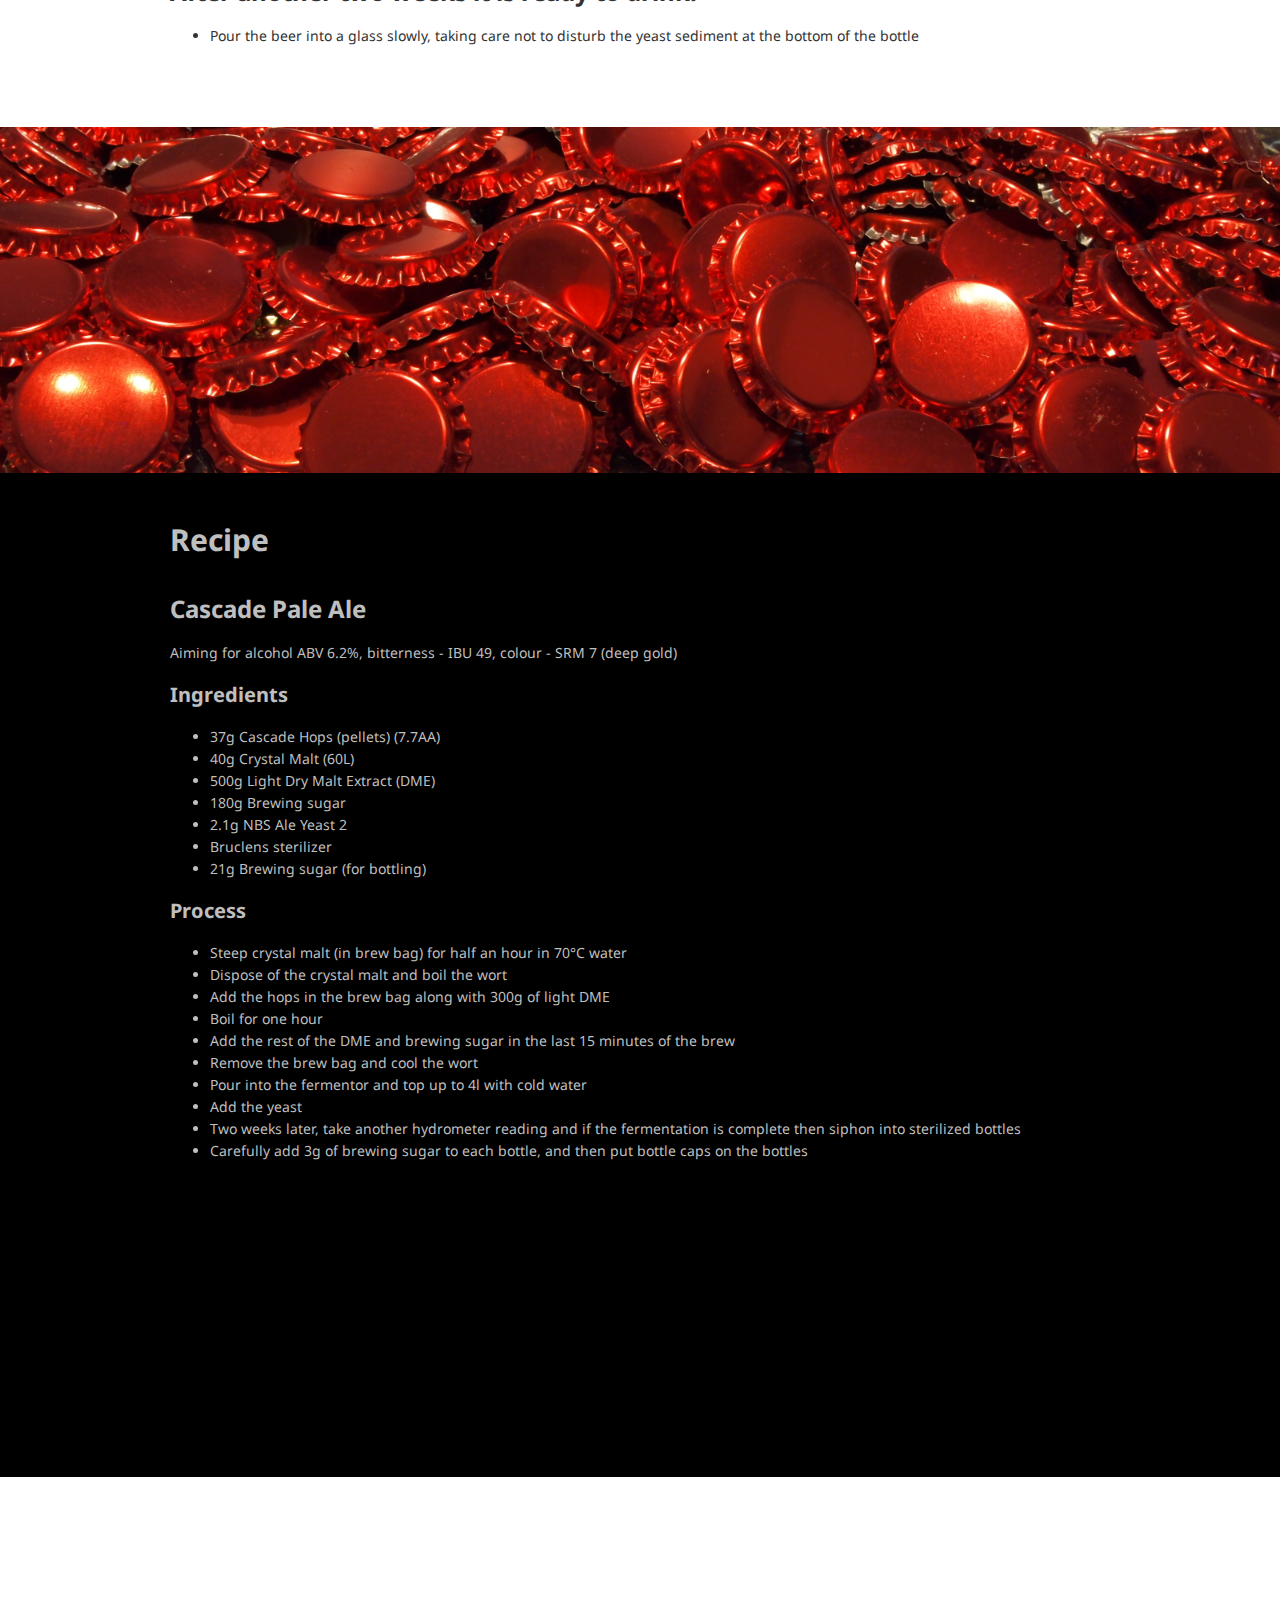
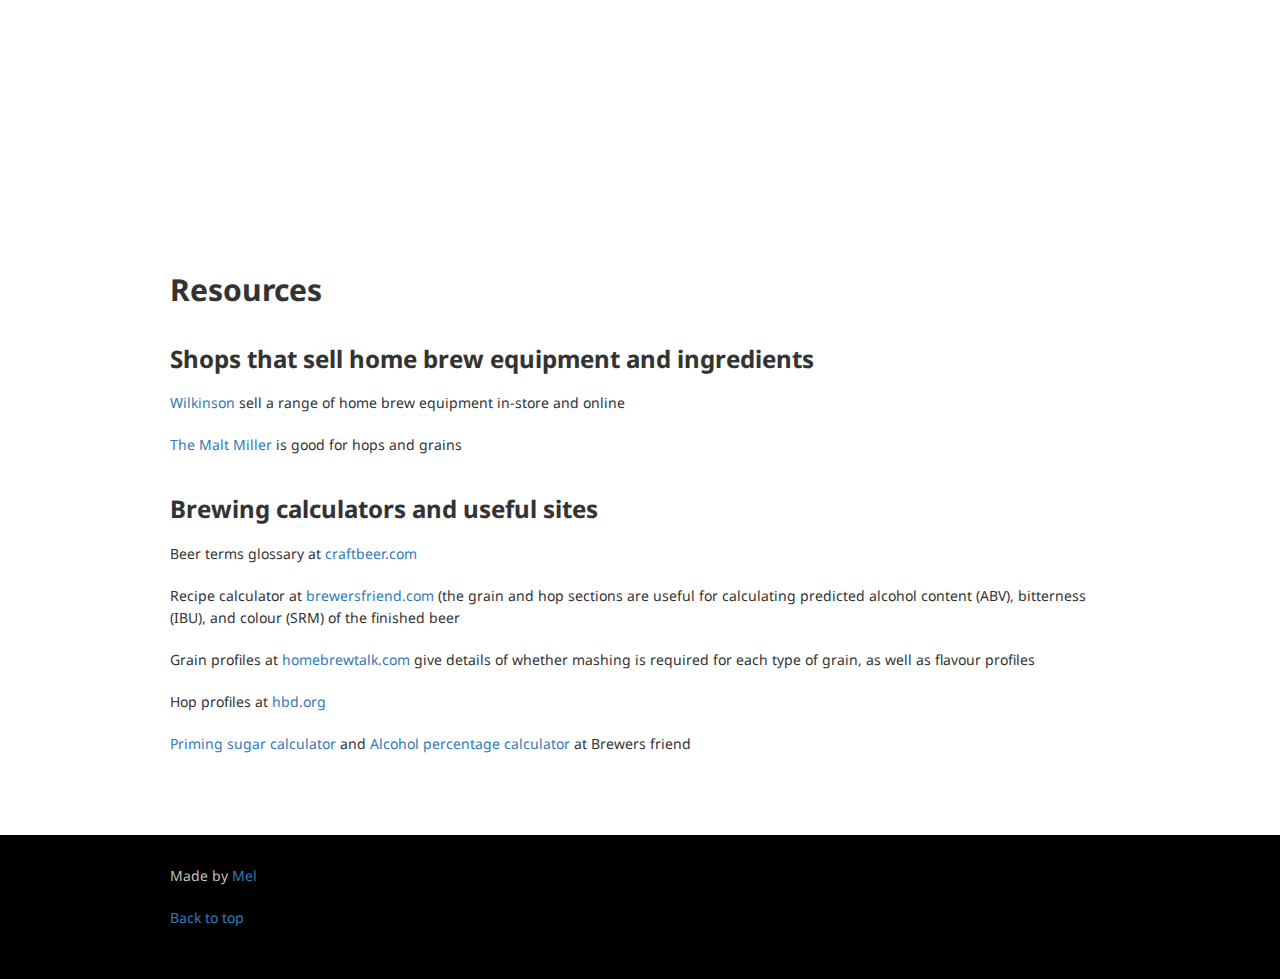
==== commit 3bdd5cb0: "Further changes to text" ====
--- a/index.html
+++ b/index.html
@@ -71,7 +71,7 @@
         </p>
         <h4>Basics of brewing</h4>
         <p>
-          Malted barley is barley that has been made to germinate and then preserved, creating enzymes that turn starch to sugar.  In all-grain brewing these enzymes are activated by soaking the grains in hot water at precise temperatures for an hour or two – a process known as mashing.  Yeast can then convert the sugars into alcohol, giving off carbon dioxide as a by product.
+          Malted barley is barley that has been made to germinate and then preserved, creating enzymes that turn starch to sugar.  In all-grain brewing these enzymes are activated by soaking the grains in hot water at precise temperatures for an hour or two – a process known as mashing.  Yeast can then convert the sugars into alcohol, giving off carbon dioxide as a by-product.
         </p>
         <p>
           Extract brewing skips the mashing stage, using pre-processed malt sugar (Dry Malt Extract or DME) as a replacement for the malted barley.  Some speciality grains that don't need to be mashed can be used in extract brewing to make more interesting beers.
@@ -139,7 +139,7 @@
         <h4>Decide on a recipe</h4>
         <ul>
           <li>Search for extract brewing, (not all-grain) recipes and modify them to suit batch size, and ingredients available</li>
-          <li>When you start to design your own recipes, the <a href="http://www.brewersfriend.com/homebrew/recipe/calculator/" target="_blank">recipe calculator</a> at Brewer's Friend is very helpful.  Input different combinations of Dry Malt Extract, grains and hops to calculate predicted alcohol content, bitterness and colour</li>
+          <li>When you start to design your own recipes, the <a href="http://www.brewersfriend.com/homebrew/recipe/calculator/" target="_blank">recipe calculator</a> at Brewer's Friend is very helpful - input different combinations of Dry Malt Extract, grains and hops to calculate predicted alcohol content, bitterness and colour</li>
           <li>Light Dry Malt Extract is a good choice for all types of beers</li>
           <li>This <a href="http://www.homebrewtalk.com/wiki/index.php/Malts_Chart" target="_blank">grain guide</a> has a table of speciality grains that don't require mashing (suitable for extract brewing)</li>
           <li>Different types of <a href="http://hbd.org/abnormal/reference/The%20Ultimate%20Hop%20Chart.pdf" target="_blank">hops</a> have different bittering strengths (alpha acid or AA) and different aromas</li>
@@ -153,19 +153,23 @@
         <h4>Prepare equipment and measure ingredients</h4>
         <ul>
           <li>Anything coming into contact with the beer needs to be sterile, so clean all kitchen surfaces thoroughly</li>
-          <li>Hard plastic items can be microwaved, but a bucket of sterilizing solution is needed for bungs, siphon tubes and hydrometers.  Glassware can be cleaned in the dishwasher</li>
-        </ul>
-
-        <h4>Steep any speciality grains in hot water </h4>
-        <ul>
-          <li>The grains should be held in the brew bag in hot water at about 66-70°C for half an hour</li>
-          <li>Excess soaking can lead to astringent flavours so the grains need to be removed afterwards</li>
-        </ul>
+          <li>Hard plastic items can be microwaved, but a bucket of sterilizing solution is needed for bungs, siphon tubes and hydrometers</li>
+            <li>Glassware can be cleaned in the dishwasher</li>
+        </ul>
+
+        <h4>Soak any speciality grains in hot water </h4>
+        <ul>
+          <li>The grains should be held in the brew bag in heated clean drinking water at about 66-70°C for half an hour</li>
+          <li>This process is known as steeping</li>
+          <li>The grains need to be removed from the brew bag afterwards and discarded, as excess soaking can lead to astringent flavours</li>
+          <li>The liquid is now called wort</li>
+        </ul>
+
         <img src="brewpot1.jpg" alt="steeping grains">
 
-        <h4>Boil up wort and add hops</h4>
-        <ul>
-          <li>Add to the brew bag</li>
+        <h4>Boil the wort and add hops to the brew bag</h4>
+        <ul>
+
           <li>Unused hops should be stored in an airtight container in the freezer</li>
         </ul>
 
@@ -176,15 +180,15 @@
           <li>When boiling, the wort gives off a strong malty-caramel smell</li>
         </ul>
 
-        <h4>Cool down the wort rapidly</h4>
-        <ul>
-          <li>This is to help large proteins settle out, and to prevent sulphide compounds forming</li>
-          <li>A sink half-full with water is used here</li>
-        </ul>
-
-        <h4>Pour into the demijohn and top up with cold water</h4>
-        <ul>
-          <li>Cold water from the kitchen tap is fine</li>
+        <h4>Cool down the pot of wort in a sink filled with water or ice</h4>
+        <ul>
+          <li>Cool the wort as quickly as possible to help prevent the formation of unpleasant tasting sulphide compounds</li>
+        </ul>
+
+        <h4>Pour into the demijohn and top up with cold clean water</h4>
+        <ul>
+
+          <li>The water needs to be free of bacteria but cold drinking water from the kitchen tap is usually fine</li>
           <li>Top up to 4 litres – where the demijohn starts to curve inwards at the top</li>
         </ul>
 
@@ -200,7 +204,7 @@
         <ul>
           <li>Shake the wort to aerate it before adding the yeast (this is the only time oxygen is good for the wort)</li>
           <li>Temperatures of >40°C kill yeast, so make sure the wort is cool enough</li>
-          <li>Some yeast strains need to be rehydrated first</li>
+          <li>Some yeast strains need to be rehydrated first (check the instructions on the packet)</li>
         </ul>
         <h4>Fit blow-off tube first, and then change to airlock bubbler</h4>
         <ul>
@@ -212,21 +216,22 @@
         <img src="demijohn1.jpg" alt="blowoff tube">
         <h4>After two weeks take another hydrometer reading to get the final gravity</h4>
         <ul>
-          <li>Put the original and final gravity readings into a <a href="http://www.brewersfriend.com/abv-calculator/" target="_blank">calculator</a> to get the abv (alcohol by volume)</li>
+          <li>Put the original and final gravity readings into a <a href="http://www.brewersfriend.com/abv-calculator/" target="_blank">calculator</a> to calculate the ABV (alcohol by volume)</li>
           <li>If the reading is too high it may mean that fermentation is incomplete (leave for a few days and test again to check)</li>
         </ul>
 
         <h4>Bottle the beer, and add priming sugar</h4>
         <ul>
-          <li>Siphon into bottles that have been sterilised or fresh from the dishwasher</li>
-          <li>Priming sugar can be calculate using an <a href="http://www.brewersfriend.com/beer-priming-calculator/" target="_blank">online calculator</a>.</li>
+          <li>Siphon into bottles that have been sterilised (or fresh from the dishwasher)</li>
+          <li>Priming sugar can be calculated using an <a href="http://www.brewersfriend.com/beer-priming-calculator/" target="_blank">online calculator</a></li>
           <li>Be careful with sugar measurements - too much and the bottles may shatter</li>
+          <li>Leave the bottles in a cool, but not cold place</li>
         </ul>
 
         <h4>After another two weeks it is ready to drink!</h4>
         <ul>
-          <li>Keep in a cool, but not cold place until then</li>
-          <li>Pour slowly into a glass, taking care not to disturb the yeast sediment at the bottom of the bottle</li>
+
+          <li>Pour the beer into a glass slowly, taking care not to disturb the yeast sediment at the bottom of the bottle</li>
         </ul>
       </div>
     </section>
@@ -257,9 +262,9 @@
 
         <h5>Process</h5>
         <ul>
-          <li>Steep crystal malt (in brewbag) for half an hour in 70°C water</li>
+          <li>Steep crystal malt (in brew bag) for half an hour in 70°C water</li>
           <li>Dispose of the crystal malt and boil the wort</li>
-          <li>Add the hops in the brewbag along with 300g of light DME</li>
+          <li>Add the hops in the brew bag along with 300g of light DME</li>
           <li>Boil for one hour</li>
           <li>Add the rest of the DME and brewing sugar in the last 15 minutes of the brew</li>
           <li>Remove the brew bag and cool the wort </li>
@@ -281,10 +286,10 @@
         
         <h4>Shops that sell home brew equipment and ingredients</h4>
         <p>
-          <a href="http://www.wilko.com/kitchen/homebrew/icat/homebrewing/" target="_blank">Wilkinson</a> sell a range of home brew equipment in-store and online. 
-        </p>
-        <p>
-          <a href="http://www.themaltmiller.co.uk/index.php" target="_blank">The Malt Miller</a> is good for hops and grains.
+          <a href="http://www.wilko.com/kitchen/homebrew/icat/homebrewing/" target="_blank">Wilkinson</a> sell a range of home brew equipment in-store and online 
+        </p>
+        <p>
+          <a href="http://www.themaltmiller.co.uk/index.php" target="_blank">The Malt Miller</a> is good for hops and grains
         </p>
 
         <h4>Brewing calculators and useful sites</h4>
@@ -292,16 +297,16 @@
           Beer terms glossary at <a href="http://www.craftbeer.com/beer-studies/beer-glossary" target="_blank">craftbeer.com</a>
         </p>
         <p>
-          Recipe calculator at <a href="http://www.brewersfriend.com/homebrew/recipe/calculator/" target="_blank">brewersfriend.com</a> (the grain and hop sections are useful for calculating predicted alcohol content (abv), bitterness (ibu), and colour (srm) of the finished beer. 
-        </p>
-        <p>
-          Grain profiles at <a href="http://www.homebrewtalk.com/wiki/index.php/Malts_Chart" target="_blank">homebrewtalk.com</a>  This gives details of whether mashing is required for each type of grain, as well as flavour profiles. 
+          Recipe calculator at <a href="http://www.brewersfriend.com/homebrew/recipe/calculator/" target="_blank">brewersfriend.com</a> (the grain and hop sections are useful for calculating predicted alcohol content (ABV), bitterness (IBU), and colour (SRM) of the finished beer 
+        </p>
+        <p>
+          Grain profiles at <a href="http://www.homebrewtalk.com/wiki/index.php/Malts_Chart" target="_blank">homebrewtalk.com</a> give details of whether mashing is required for each type of grain, as well as flavour profiles
         </p>
         <p>
           Hop profiles at <a href="http://hbd.org/abnormal/reference/The%20Ultimate%20Hop%20Chart.pdf " target="_blank">hbd.org</a> 
         </p>
         <p>
-        <a href="http://www.brewersfriend.com/beer-priming-calculator/" target="_blank">Priming sugar calculator</a> and <a href="http://www.brewersfriend.com/abv-calculator/" target="_blank">Alcohol percentage calculator</a> at Brewers friend.
+        <a href="http://www.brewersfriend.com/beer-priming-calculator/" target="_blank">Priming sugar calculator</a> and <a href="http://www.brewersfriend.com/abv-calculator/" target="_blank">Alcohol percentage calculator</a> at Brewers friend
         </p>
       </div>
     </section>
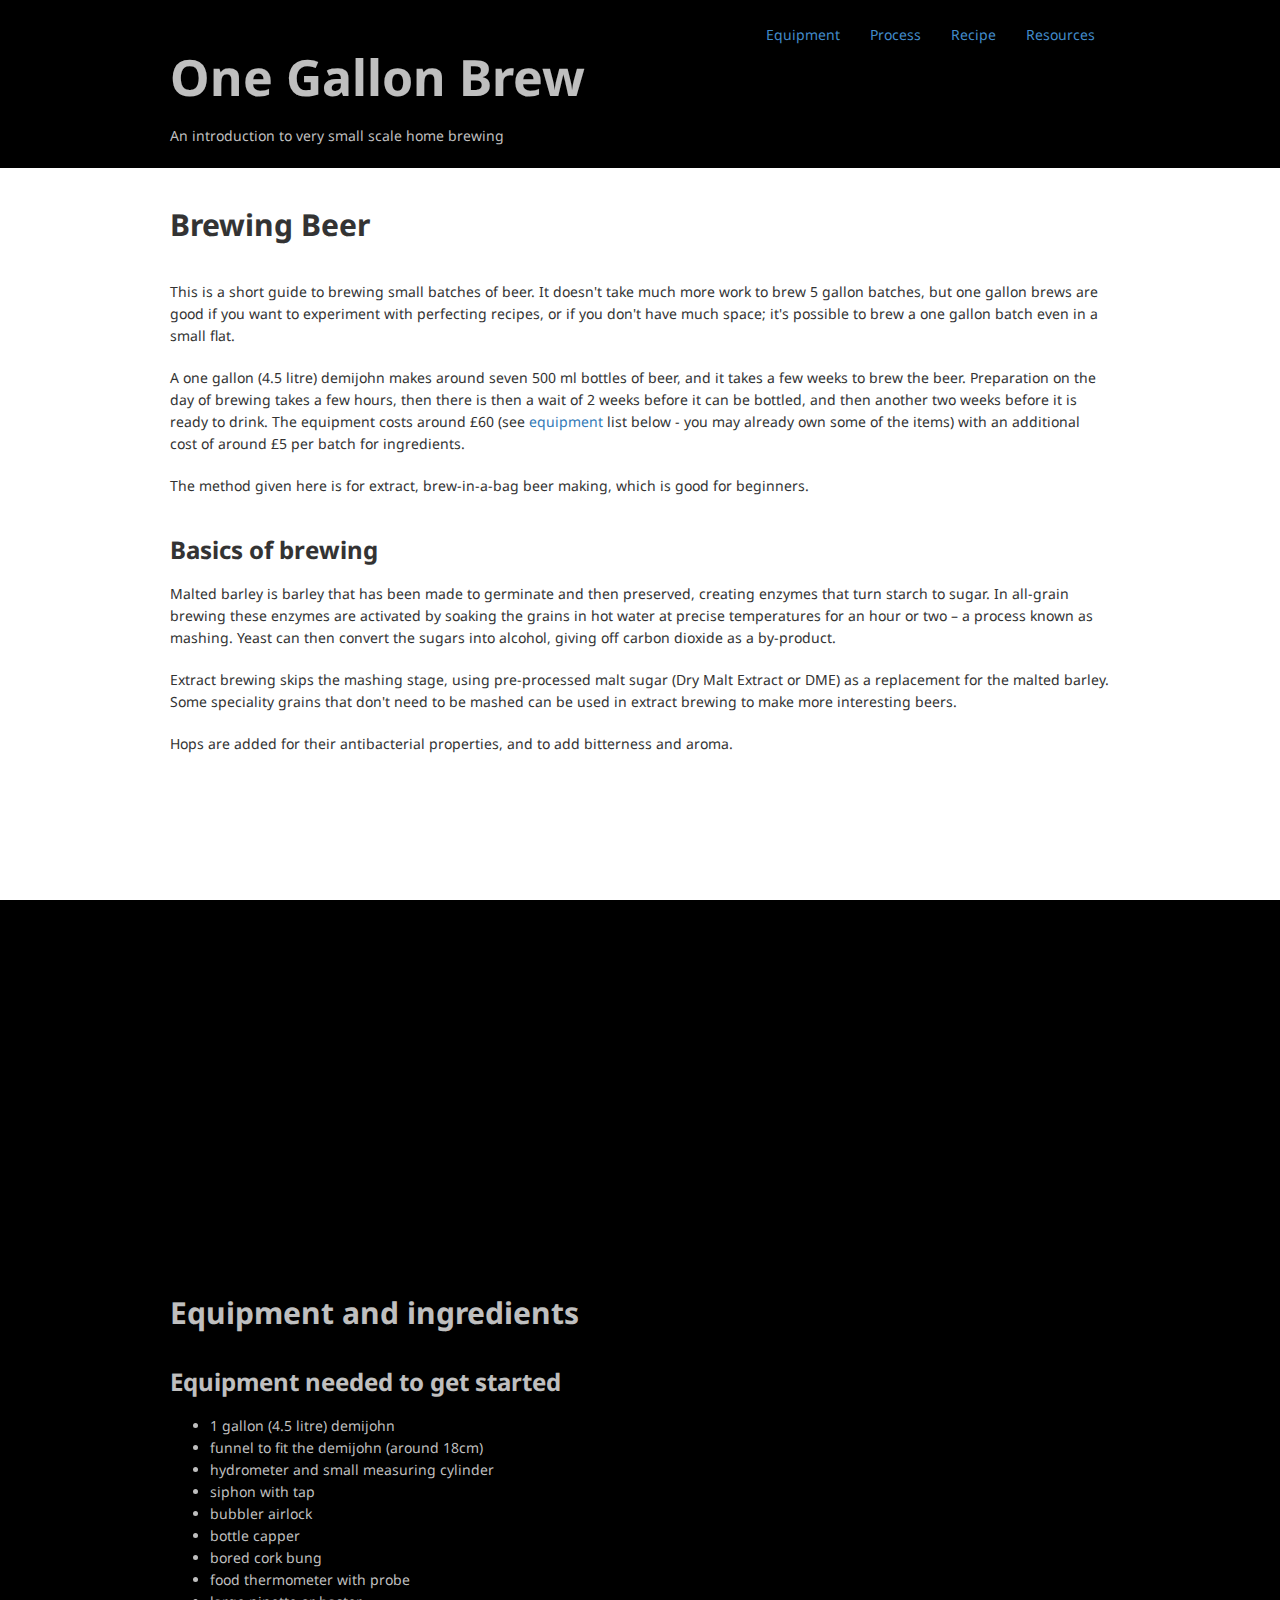
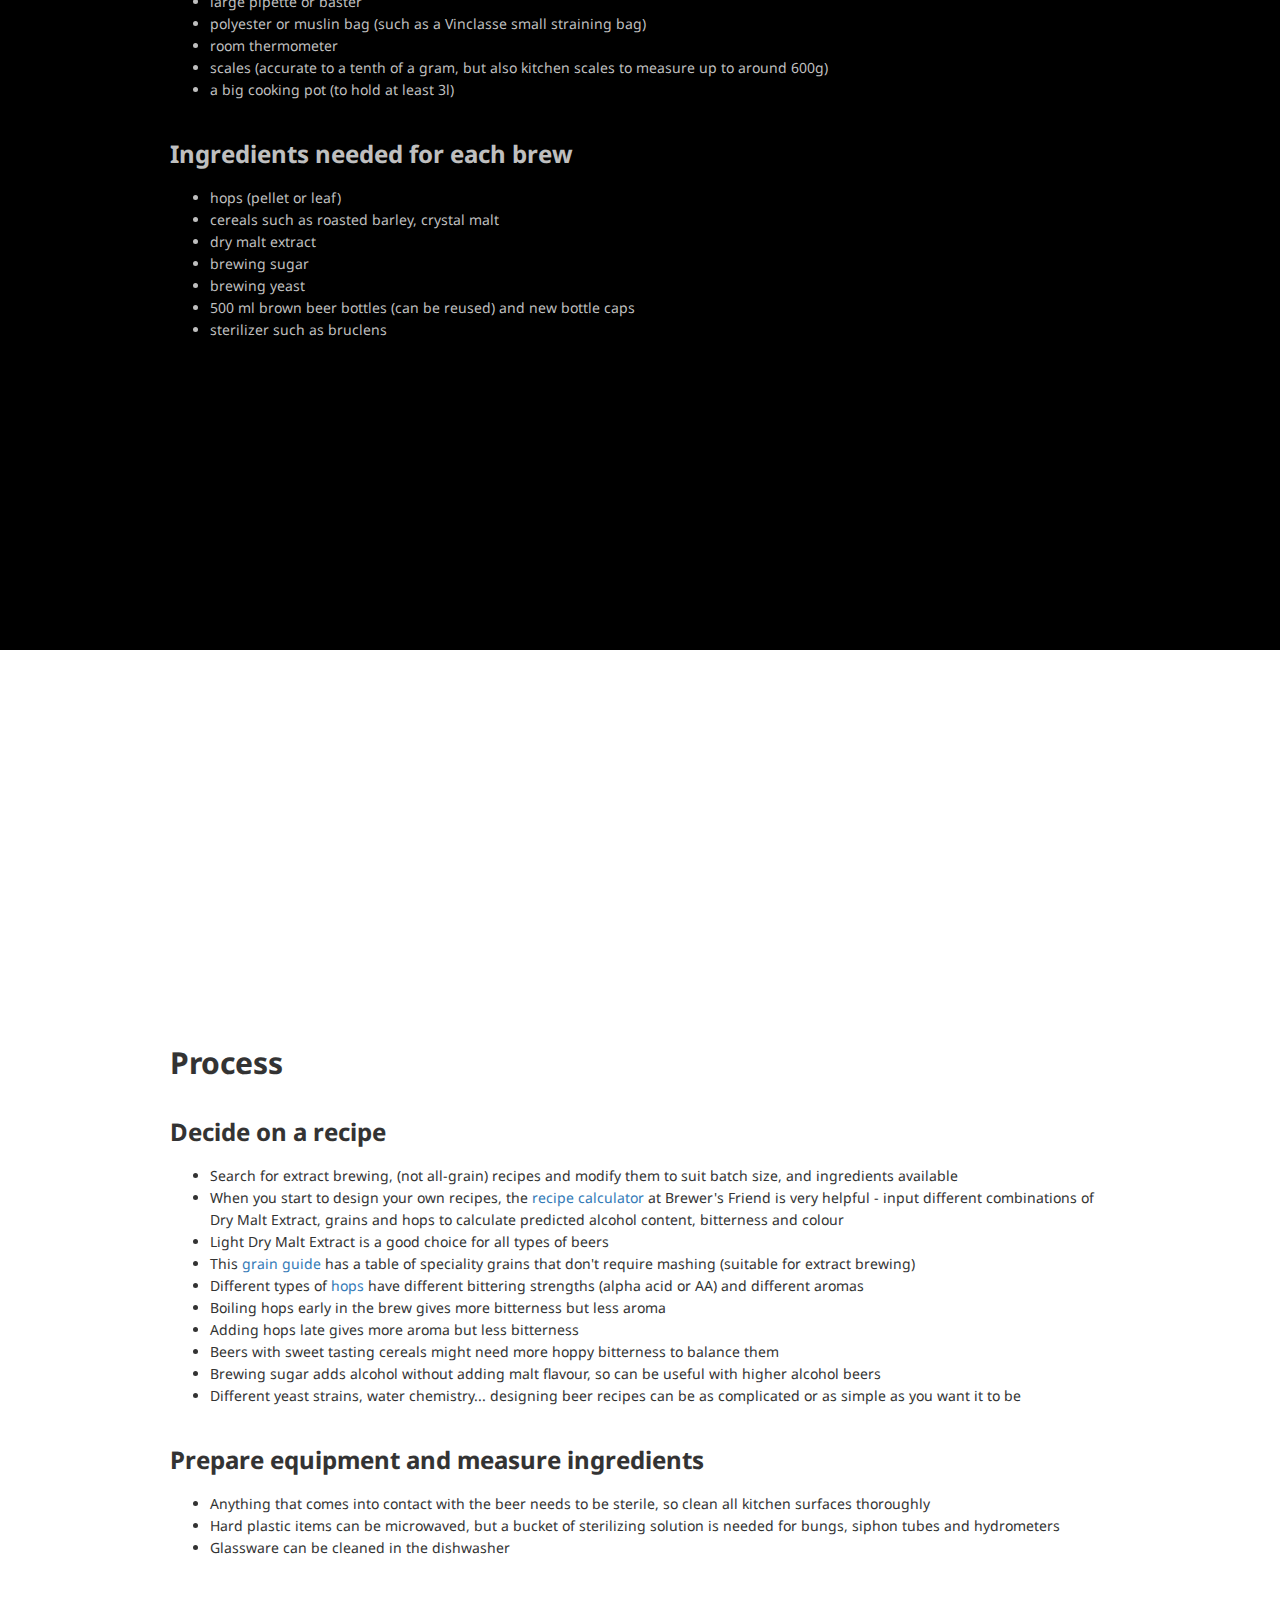
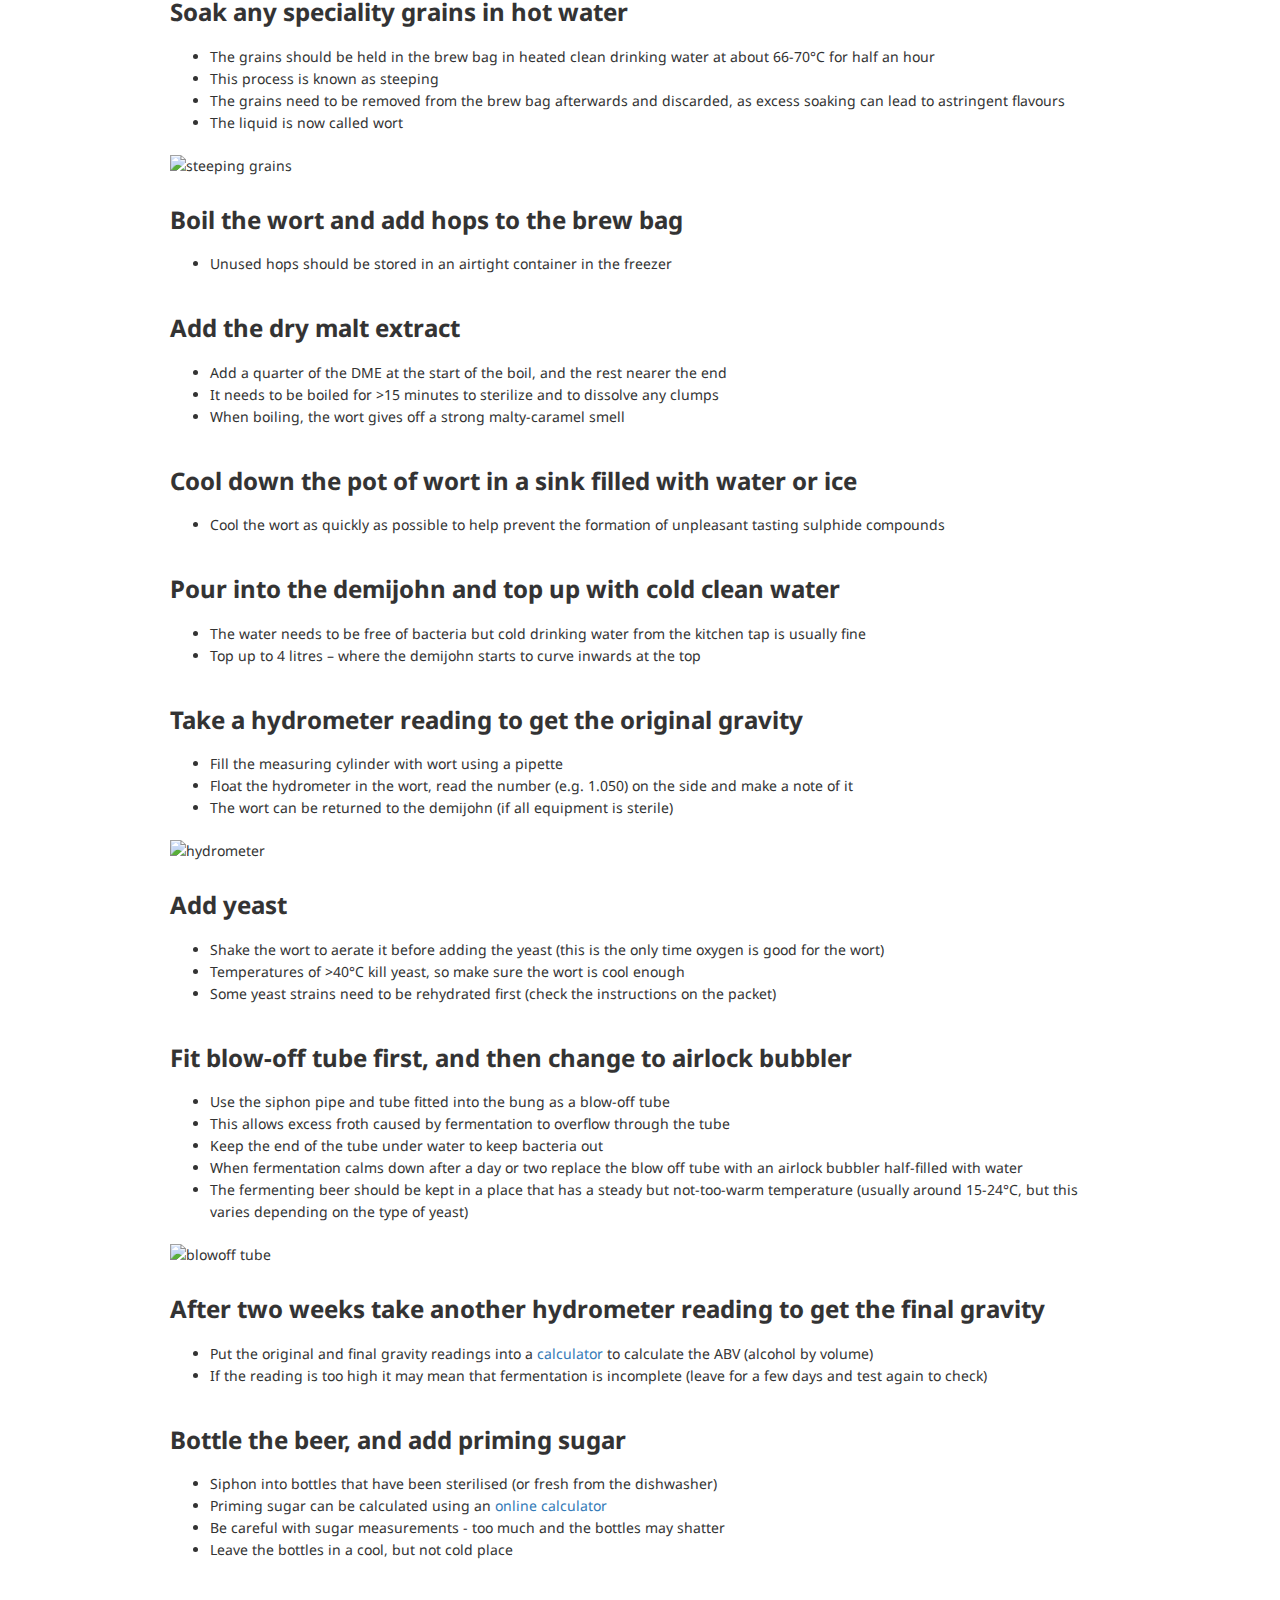
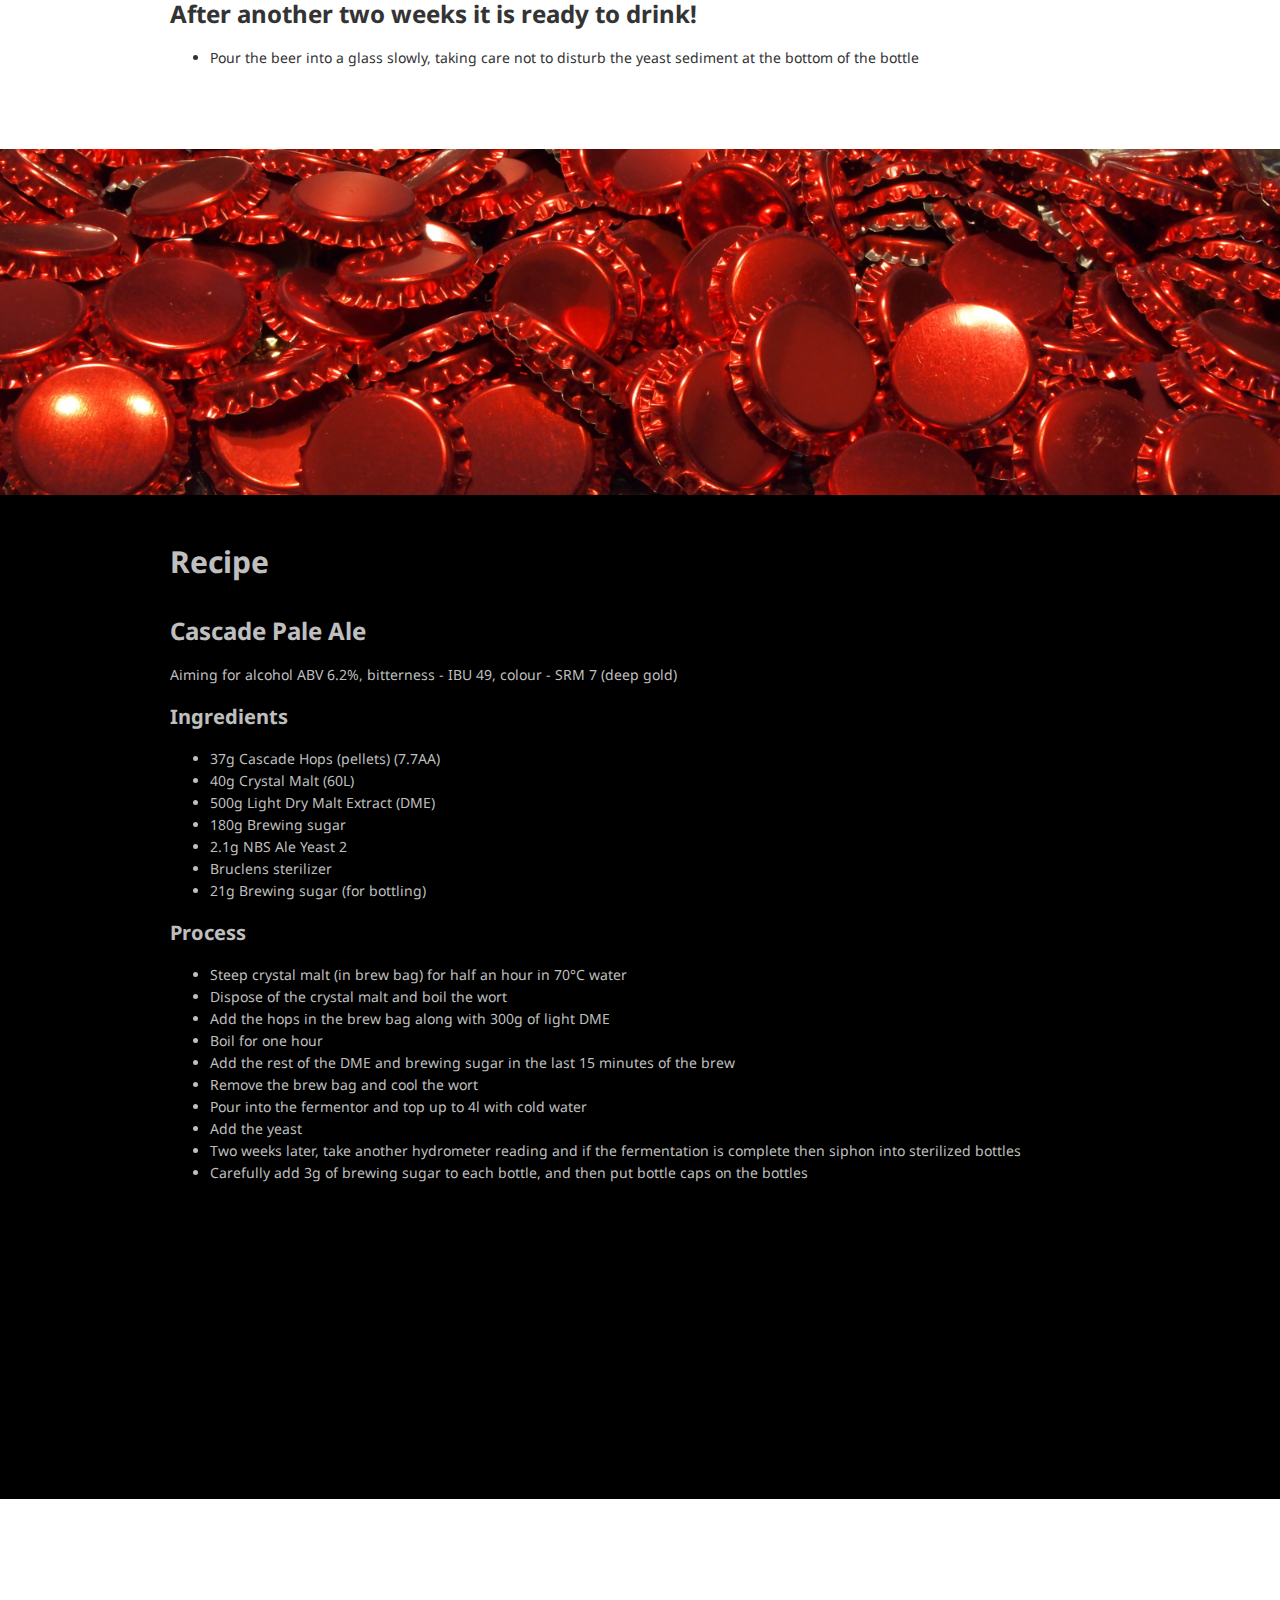
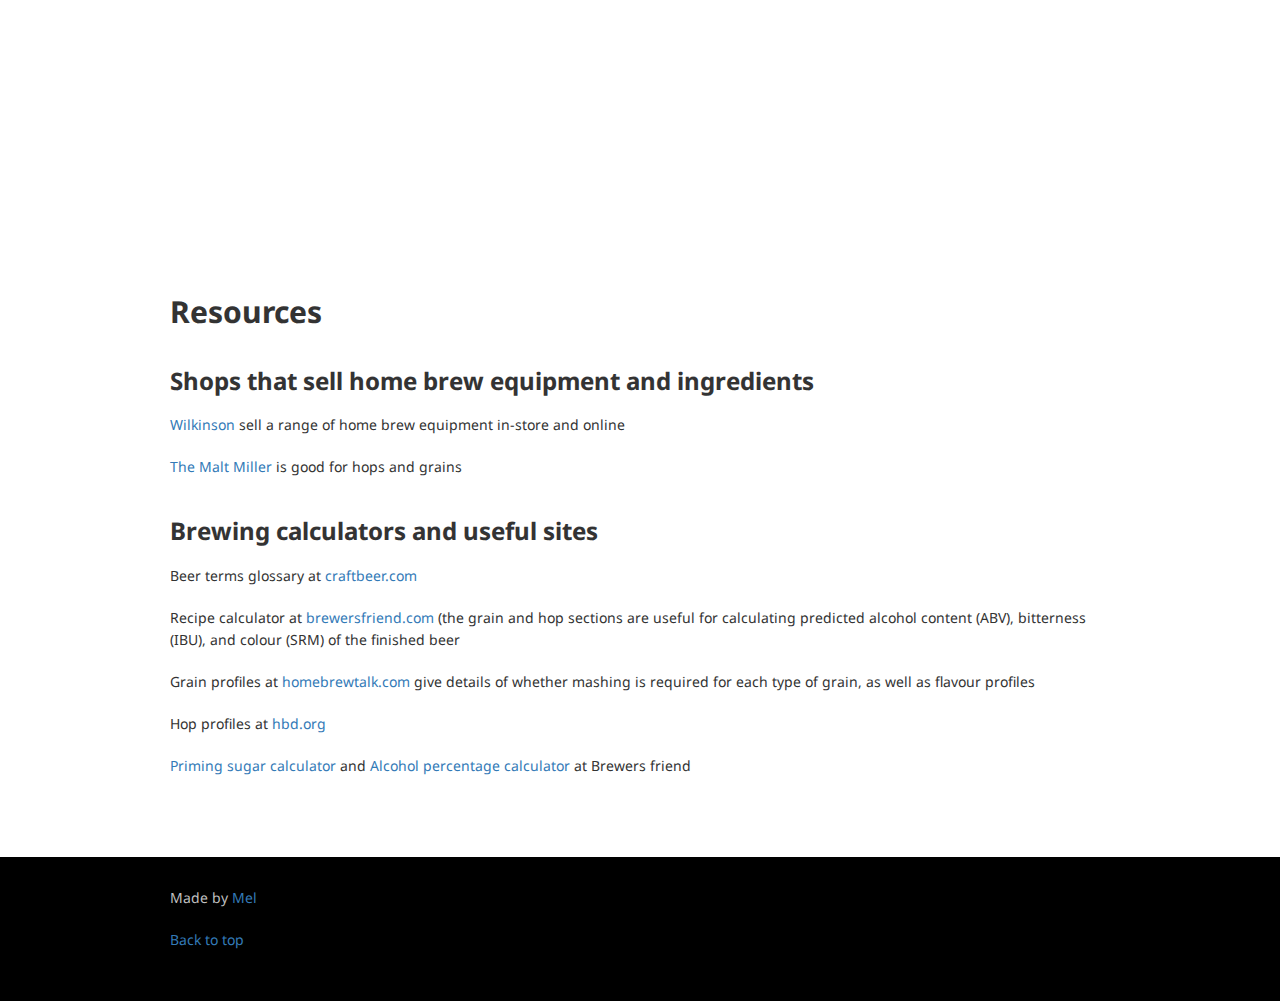
==== commit 674f8e2e: "explain blow off tube" ====
--- a/index.html
+++ b/index.html
@@ -15,7 +15,7 @@
     <meta name="viewport" content="width=device-width, initial-scale=1">
     <meta name="description" content="">
     <meta name="author" content="">
-    <link rel="shortcut icon" href="../../assets/ico/favicon.ico">
+    <link rel="shortcut icon" href="favicon.ico">
 
     <title>One Gallon Brew</title>
 
@@ -152,9 +152,9 @@
 
         <h4>Prepare equipment and measure ingredients</h4>
         <ul>
-          <li>Anything coming into contact with the beer needs to be sterile, so clean all kitchen surfaces thoroughly</li>
+          <li>Anything that comes into contact with the beer needs to be sterile, so clean all kitchen surfaces thoroughly</li>
           <li>Hard plastic items can be microwaved, but a bucket of sterilizing solution is needed for bungs, siphon tubes and hydrometers</li>
-            <li>Glassware can be cleaned in the dishwasher</li>
+          <li>Glassware can be cleaned in the dishwasher</li>
         </ul>
 
         <h4>Soak any speciality grains in hot water </h4>
@@ -209,6 +209,7 @@
         <h4>Fit blow-off tube first, and then change to airlock bubbler</h4>
         <ul>
           <li>Use the siphon pipe and tube fitted into the bung as a blow-off tube</li>
+          <li>This allows excess froth caused by fermentation to overflow through the tube</li>
           <li>Keep the end of the tube under water to keep bacteria out</li>
           <li>When fermentation calms down after a day or two replace the blow off tube with an airlock bubbler half-filled with water</li>
           <li>The fermenting beer should be kept in a place that has a steady but not-too-warm temperature (usually around 15-24°C, but this varies depending on the type of yeast)</li>
